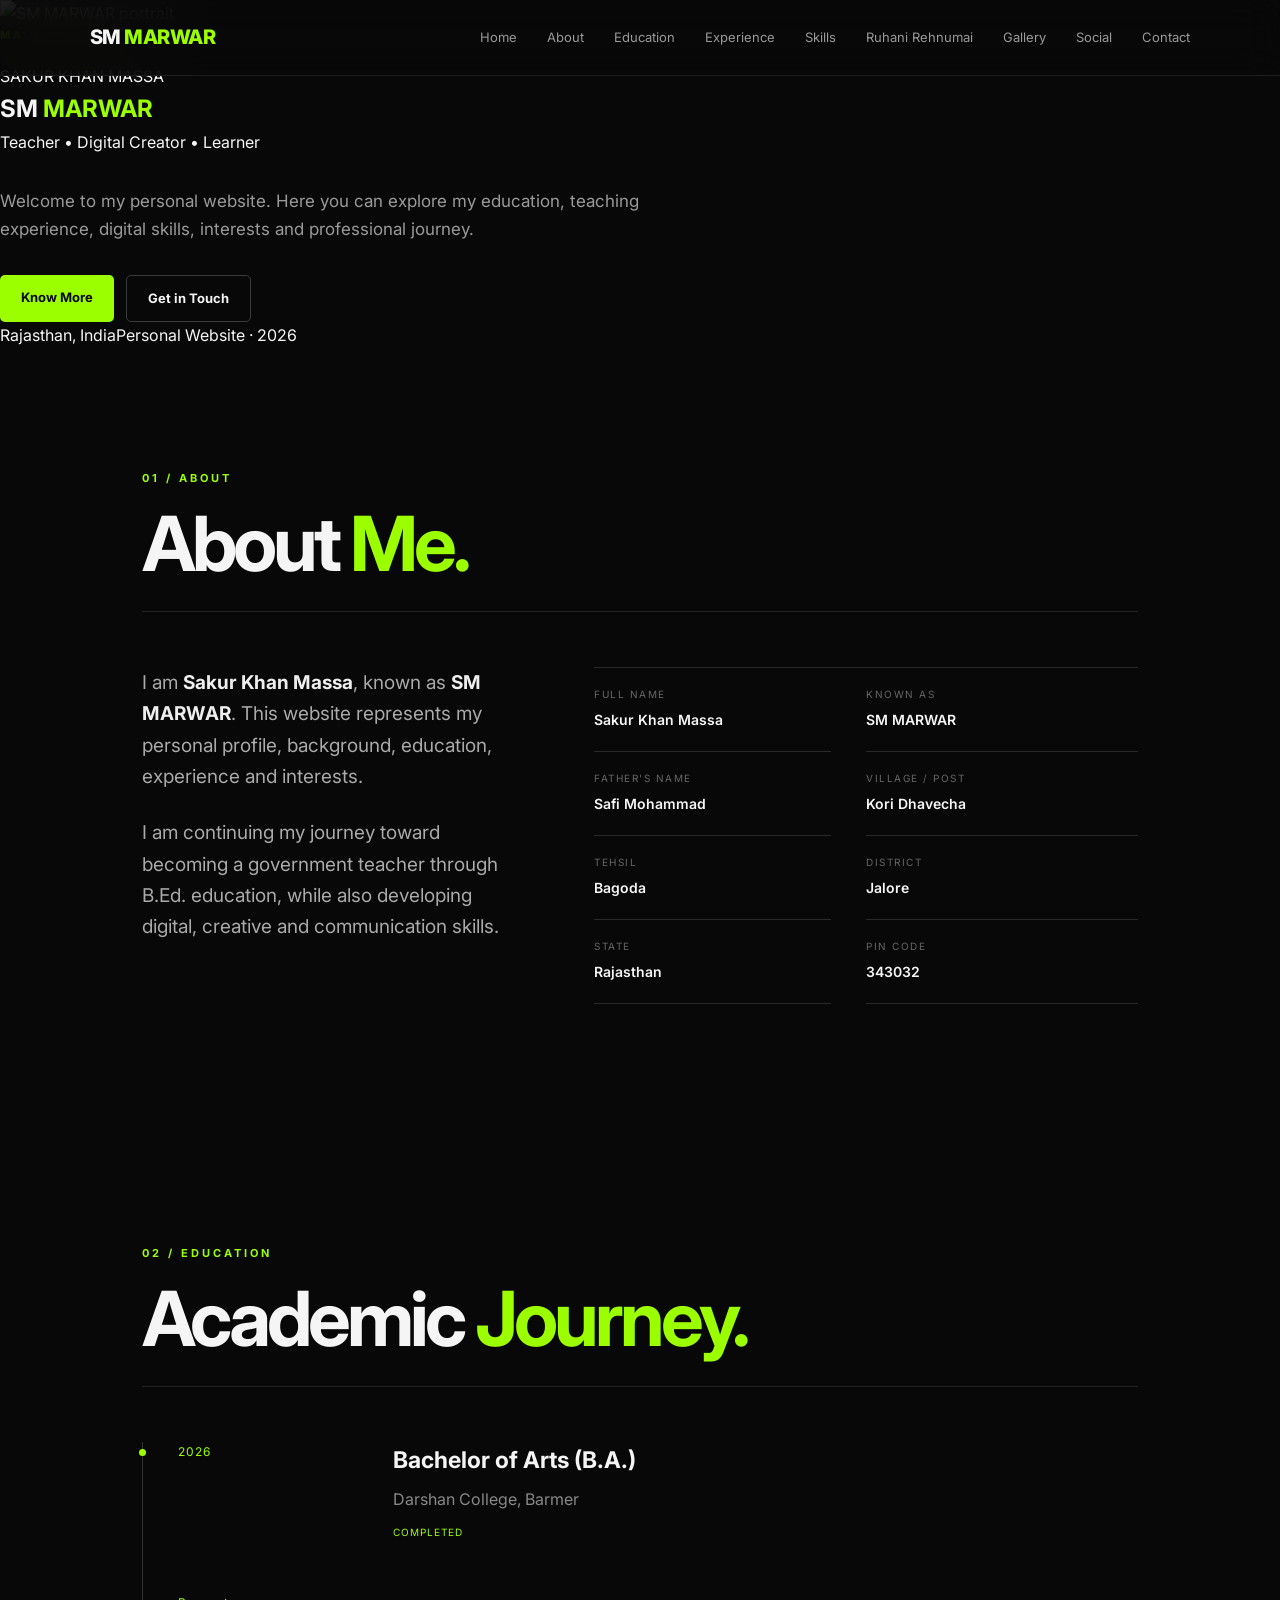
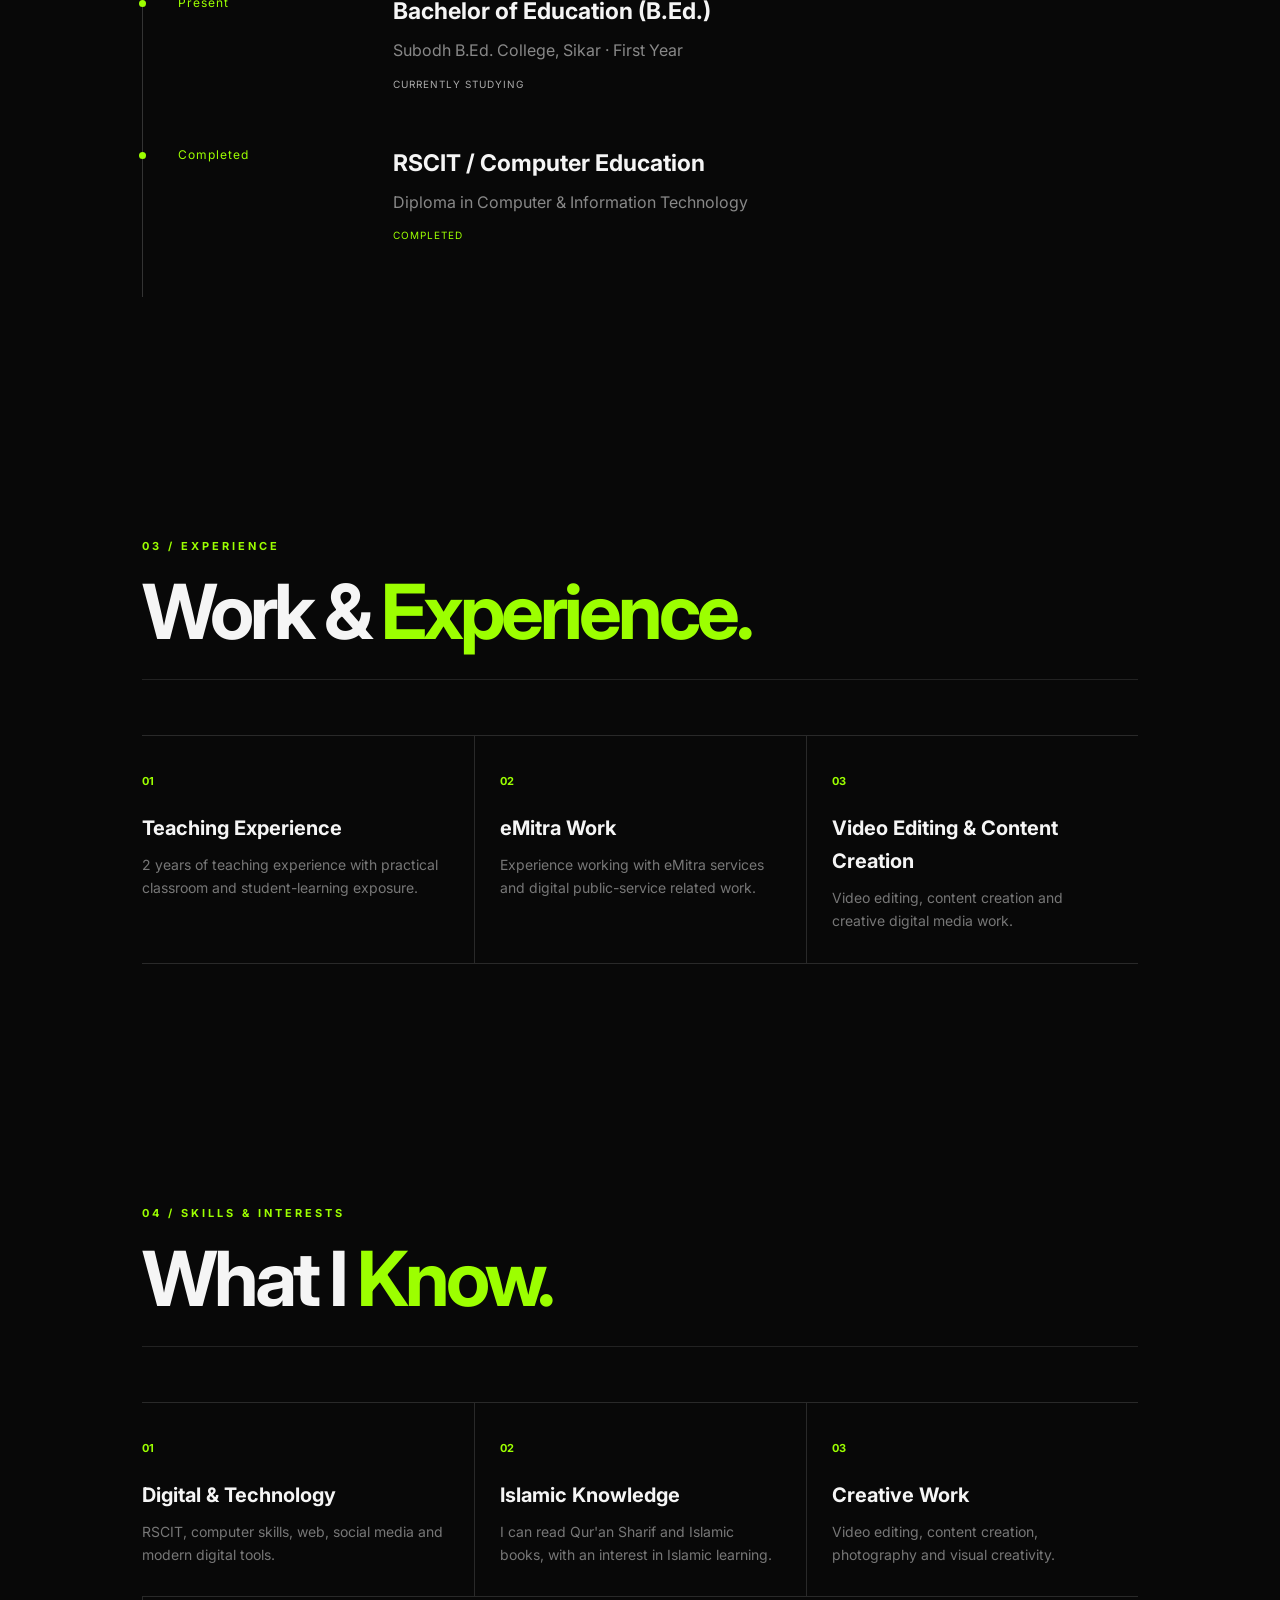
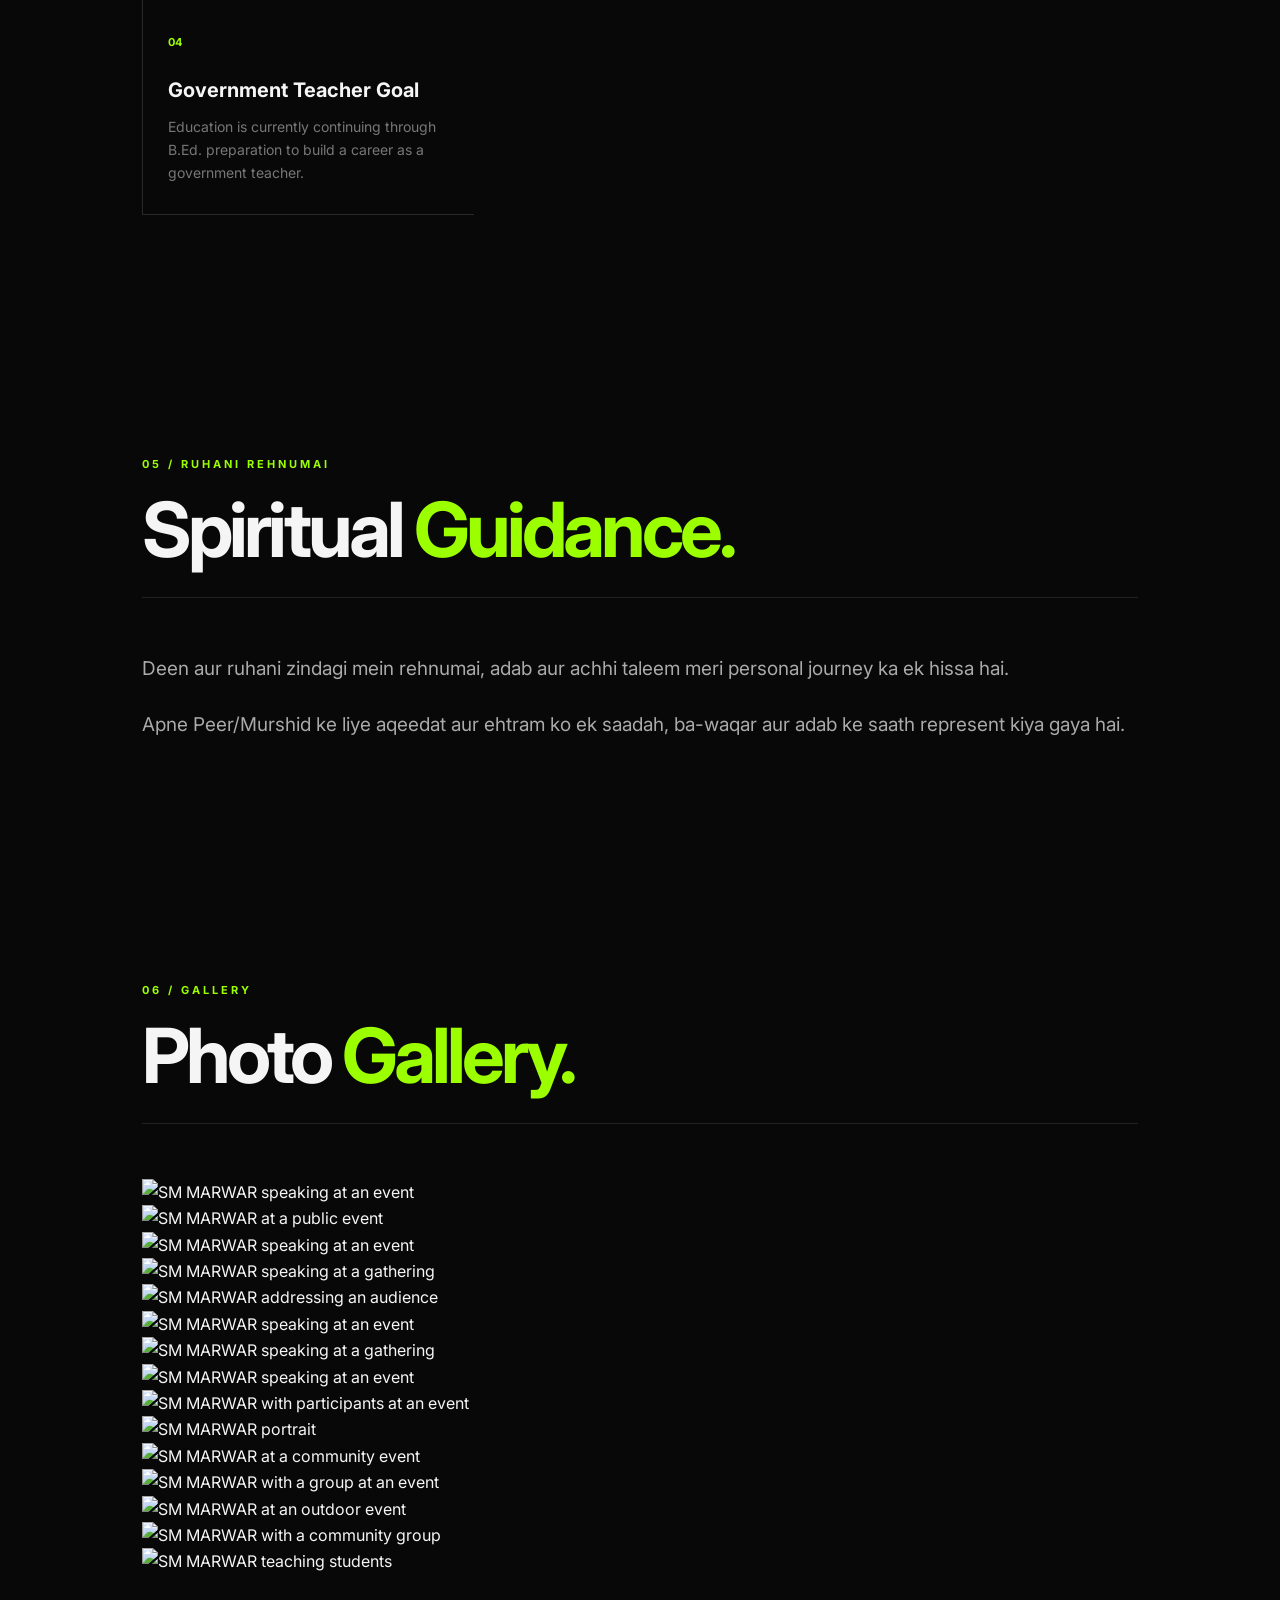
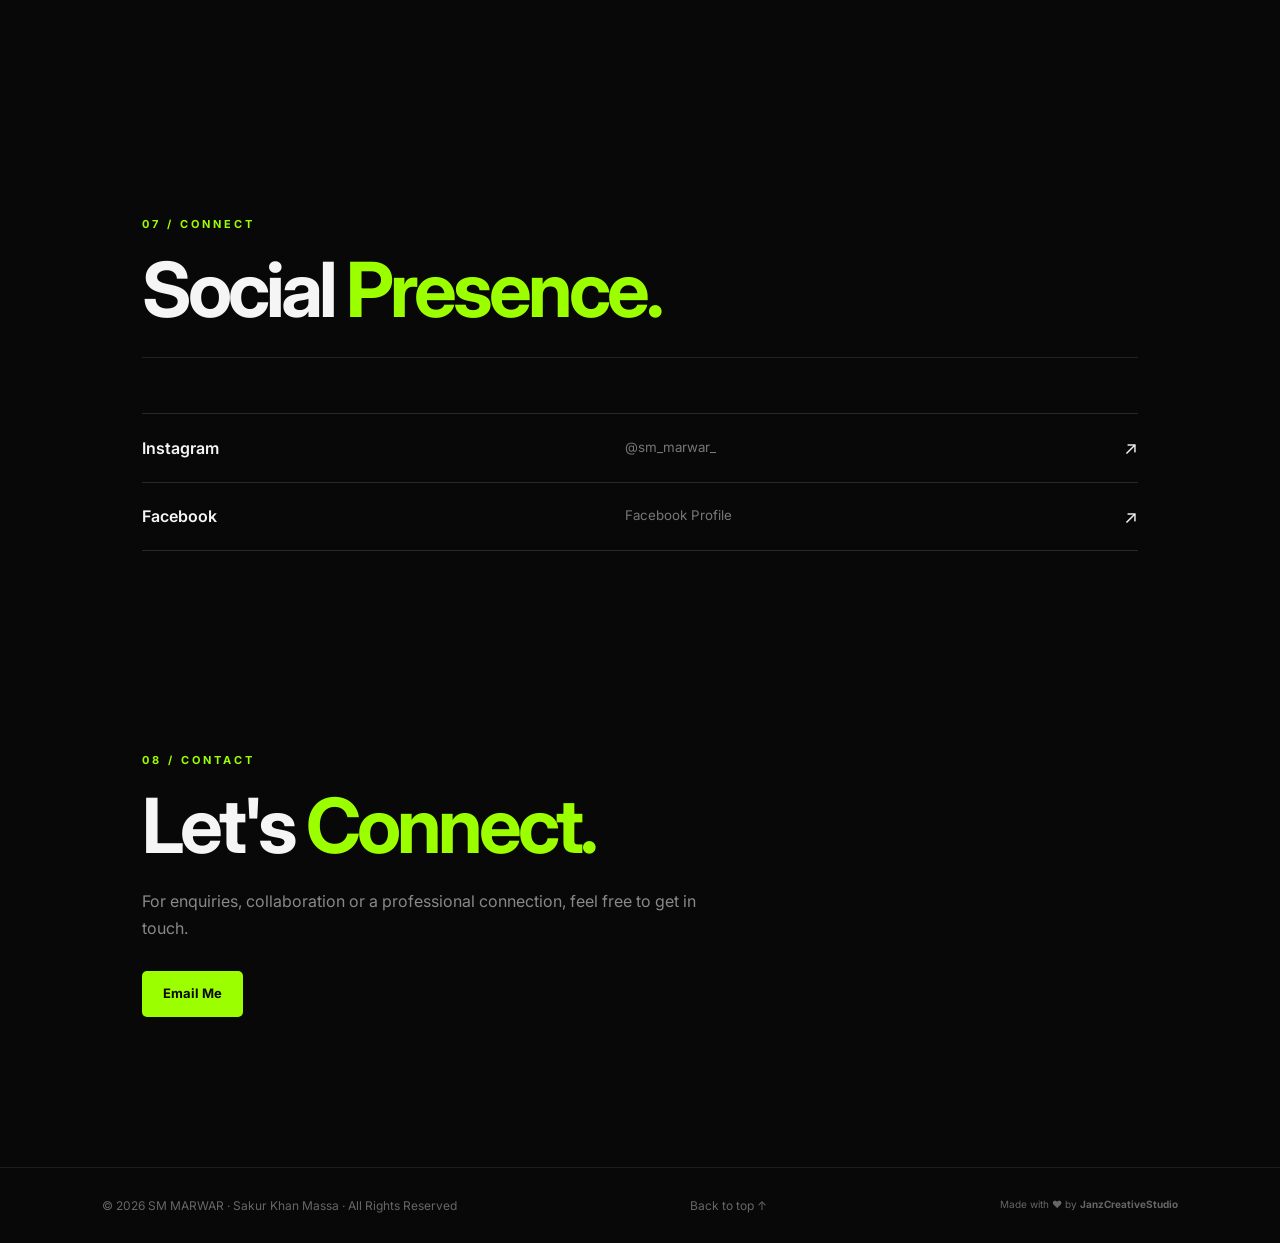
==== index.html @ 4f2c7723 "Add main profile and photo gallery layout" ====
<!doctype html>
<html lang="en">
<head><meta charset="UTF-8"><meta name="viewport" content="width=device-width,initial-scale=1.0"><meta name="description" content="SM MARWAR — Sakur Khan Massa personal profile"><title>SM MARWAR | Sakur Khan Massa</title><link rel="preconnect" href="https://fonts.googleapis.com"><link rel="preconnect" href="https://fonts.gstatic.com" crossorigin><link href="https://fonts.googleapis.com/css2?family=Inter:wght@400;500;600;700;800&display=swap" rel="stylesheet"><link rel="stylesheet" href="style.css"></head>
<body>
<header class="nav"><a class="logo" href="#home">SM <span>MARWAR</span></a><button class="menu-btn" aria-label="Open menu" aria-expanded="false"><i></i><i></i><i></i></button><nav id="menu"><a href="#home">Home</a><a href="#about">About</a><a href="#education">Education</a><a href="#experience">Experience</a><a href="#skills">Skills</a><a href="#spiritual">Ruhani Rehnumai</a><a href="#gallery">Gallery</a><a href="#social">Social</a><a href="#contact">Contact</a></nav></header>
<main>
<section id="home" class="profile-hero"><div class="profile-photo-wrap"><img src="images/IMG_7872.JPG.jpeg" alt="SM MARWAR portrait" class="profile-photo"></div><div class="profile-copy"><p class="eyebrow">MAIN PROFILE</p><p class="profile-kicker">SAKUR KHAN MASSA</p><h1>SM <span>MARWAR</span></h1><p class="profile-role">Teacher • Digital Creator • Learner</p><p class="intro">Welcome to my personal website. Here you can explore my education, teaching experience, digital skills, interests and professional journey.</p><div class="actions"><a class="btn primary" href="#about">Know More</a><a class="btn ghost" href="#contact">Get in Touch</a></div><div class="profile-line"><span>Rajasthan, India</span><span>Personal Website · 2026</span></div></div></section>
<section id="about" class="section about"><div class="section-head"><p class="eyebrow">01 / ABOUT</p><h2>About <span>Me.</span></h2></div><div class="about-layout"><div class="about-text"><p>I am <strong>Sakur Khan Massa</strong>, known as <strong>SM MARWAR</strong>. This website represents my personal profile, background, education, experience and interests.</p><p>I am continuing my journey toward becoming a government teacher through B.Ed. education, while also developing digital, creative and communication skills.</p></div><div class="details"><div><span>Full Name</span><strong>Sakur Khan Massa</strong></div><div><span>Known As</span><strong>SM MARWAR</strong></div><div><span>Father's Name</span><strong>Safi Mohammad</strong></div><div><span>Village / Post</span><strong>Kori Dhavecha</strong></div><div><span>Tehsil</span><strong>Bagoda</strong></div><div><span>District</span><strong>Jalore</strong></div><div><span>State</span><strong>Rajasthan</strong></div><div><span>PIN Code</span><strong>343032</strong></div></div></div></section>
<section id="education" class="section education"><div class="section-head"><p class="eyebrow">02 / EDUCATION</p><h2>Academic <span>Journey.</span></h2></div><div class="education-list"><article><div class="year">2026</div><div><h3>Bachelor of Arts (B.A.)</h3><p>Darshan College, Barmer</p><span class="status done">Completed</span></div></article><article><div class="year">Present</div><div><h3>Bachelor of Education (B.Ed.)</h3><p>Subodh B.Ed. College, Sikar · First Year</p><span class="status current">Currently Studying</span></div></article><article><div class="year">Completed</div><div><h3>RSCIT / Computer Education</h3><p>Diploma in Computer &amp; Information Technology</p><span class="status done">Completed</span></div></article></div></section>
<section id="experience" class="section"><div class="section-head"><p class="eyebrow">03 / EXPERIENCE</p><h2>Work &amp; <span>Experience.</span></h2></div><div class="simple-grid"><div><b>01</b><h3>Teaching Experience</h3><p>2 years of teaching experience with practical classroom and student-learning exposure.</p></div><div><b>02</b><h3>eMitra Work</h3><p>Experience working with eMitra services and digital public-service related work.</p></div><div><b>03</b><h3>Video Editing &amp; Content Creation</h3><p>Video editing, content creation and creative digital media work.</p></div></div></section>
<section id="skills" class="section"><div class="section-head"><p class="eyebrow">04 / SKILLS &amp; INTERESTS</p><h2>What I <span>Know.</span></h2></div><div class="simple-grid"><div><b>01</b><h3>Digital &amp; Technology</h3><p>RSCIT, computer skills, web, social media and modern digital tools.</p></div><div><b>02</b><h3>Islamic Knowledge</h3><p>I can read Qur'an Sharif and Islamic books, with an interest in Islamic learning.</p></div><div><b>03</b><h3>Creative Work</h3><p>Video editing, content creation, photography and visual creativity.</p></div><div><b>04</b><h3>Government Teacher Goal</h3><p>Education is currently continuing through B.Ed. preparation to build a career as a government teacher.</p></div></div></section>
<section id="spiritual" class="section"><div class="section-head"><p class="eyebrow">05 / RUHANI REHNUMAI</p><h2>Spiritual <span>Guidance.</span></h2></div><div class="about-text"><p>Deen aur ruhani zindagi mein rehnumai, adab aur achhi taleem meri personal journey ka ek hissa hai.</p><p>Apne Peer/Murshid ke liye aqeedat aur ehtram ko ek saadah, ba-waqar aur adab ke saath represent kiya gaya hai.</p></div></section>
<section id="gallery" class="section gallery-section"><div class="section-head"><p class="eyebrow">06 / GALLERY</p><h2>Photo <span>Gallery.</span></h2></div><div class="gallery-grid"><figure class="gallery-item tall"><img src="images/IMG_7003.JPG.jpeg" alt="SM MARWAR speaking at an event"></figure><figure class="gallery-item"><img src="images/IMG_6862.jpg" alt="SM MARWAR at a public event"></figure><figure class="gallery-item tall"><img src="images/IMG_7280.JPG.jpeg" alt="SM MARWAR speaking at an event"></figure><figure class="gallery-item"><img src="images/IMG_7006.JPG.jpeg" alt="SM MARWAR speaking at a gathering"></figure><figure class="gallery-item"><img src="images/IMG_7221.JPG.jpeg" alt="SM MARWAR addressing an audience"></figure><figure class="gallery-item"><img src="images/IMG_7364.JPG.jpeg" alt="SM MARWAR speaking at an event"></figure><figure class="gallery-item"><img src="images/IMG_7387.JPG.jpeg" alt="SM MARWAR speaking at a gathering"></figure><figure class="gallery-item"><img src="images/IMG_7244.JPG.jpeg" alt="SM MARWAR speaking at an event"></figure><figure class="gallery-item"><img src="images/IMG_8552.JPG.jpeg" alt="SM MARWAR with participants at an event"></figure><figure class="gallery-item tall"><img src="images/IMG_7872.JPG.jpeg" alt="SM MARWAR portrait"></figure><figure class="gallery-item"><img src="images/IMG_4899.JPG.jpeg" alt="SM MARWAR at a community event"></figure><figure class="gallery-item"><img src="images/IMG_7001.JPG.jpeg" alt="SM MARWAR with a group at an event"></figure><figure class="gallery-item"><img src="images/IMG_7790.JPG.jpeg" alt="SM MARWAR at an outdoor event"></figure><figure class="gallery-item"><img src="images/IMG_8051.JPG.jpeg" alt="SM MARWAR with a community group"></figure><figure class="gallery-item"><img src="images/IMG_9795.jpg" alt="SM MARWAR teaching students"></figure></div></section>
<section id="social" class="section social-section"><div class="section-head"><p class="eyebrow">07 / CONNECT</p><h2>Social <span>Presence.</span></h2></div><div class="social-list"><a href="https://www.instagram.com/sm_marwar_/?xtok=ZDFnd3xrZTRsdDMw" target="_blank" rel="noopener noreferrer"><span>Instagram</span><small>@sm_marwar_</small><b>↗</b></a><a href="https://facebook.com/share/19irETdjfN" target="_blank" rel="noopener noreferrer"><span>Facebook</span><small>Facebook Profile</small><b>↗</b></a></div></section>
<section id="contact" class="section contact"><p class="eyebrow">08 / CONTACT</p><h2>Let's <span>Connect.</span></h2><p>For enquiries, collaboration or a professional connection, feel free to get in touch.</p><div class="actions"><a class="btn primary" href="mailto:shkurshindi@gmail.com">Email Me</a></div></section>
</main><footer><span>© 2026 SM MARWAR · Sakur Khan Massa · All Rights Reserved</span><a href="#home">Back to top ↑</a><small>Made with ❤️ by <strong>JanzCreativeStudio</strong></small></footer><script src="script.js"></script></body></html>
---- style.css ----
*{box-sizing:border-box;margin:0;padding:0}html{scroll-behavior:smooth}body{font-family:Inter,system-ui,sans-serif;background:#080808;color:#f5f5f5;line-height:1.65}a{color:inherit;text-decoration:none}.nav{position:fixed;z-index:20;top:0;left:0;right:0;height:76px;padding:0 7%;display:flex;align-items:center;justify-content:space-between;background:rgba(8,8,8,.88);backdrop-filter:blur(18px);border-bottom:1px solid #1d1d1d}.logo{font-size:20px;font-weight:800;letter-spacing:-.5px}.logo span,h1 span,h2 span{color:#9cff00}.nav nav{display:flex;gap:30px;font-size:13px;color:#999}.nav nav a{transition:.2s}.nav nav a:hover{color:#9cff00}.menu-btn{display:none;background:none;border:0;width:42px;padding:8px;cursor:pointer}.menu-btn i{display:block;height:2px;background:#fff;margin:5px 0}.hero{min-height:100vh;padding:150px 10% 100px;display:grid;grid-template-columns:1.25fr .75fr;align-items:center;gap:8%;background:radial-gradient(circle at 78% 35%,#172000 0,transparent 28%)}.eyebrow{font-size:11px;letter-spacing:3px;color:#9cff00;font-weight:700;margin-bottom:18px}.hero h1{font-size:clamp(64px,9vw,128px);line-height:.9;letter-spacing:-6px}.intro{max-width:650px;margin:32px 0;color:#9a9a9a;font-size:17px}.intro strong{color:#ddd}.actions{display:flex;gap:12px;flex-wrap:wrap}.btn{padding:12px 21px;border-radius:5px;font-size:13px;font-weight:700}.primary{background:#9cff00;color:#080808}.ghost{border:1px solid #3b3b3b}.ghost:hover{border-color:#9cff00;color:#9cff00}.hero-meta{border-left:1px solid #333;padding:35px 0 35px 40px;display:flex;flex-direction:column;gap:9px}.hero-meta span{font-size:11px;letter-spacing:3px;color:#777}.hero-meta strong{font-size:42px;letter-spacing:-2px}.hero-meta small{color:#666}.section{max-width:1200px;margin:auto;padding:120px 8%}.section-head{border-bottom:1px solid #222;padding-bottom:30px;margin-bottom:55px}.section h2{font-size:clamp(42px,6vw,76px);line-height:1;letter-spacing:-4px}.about-layout{display:grid;grid-template-columns:.8fr 1.2fr;gap:90px}.about-text{font-size:19px;color:#aaa}.about-text p+p{margin-top:25px}.about-text strong{color:#eee}.details{display:grid;grid-template-columns:1fr 1fr;border-top:1px solid #2a2a2a}.details div{padding:18px 0;border-bottom:1px solid #2a2a2a}.details div:nth-child(odd){margin-right:35px}.details span{display:block;text-transform:uppercase;font-size:10px;letter-spacing:1.5px;color:#666;margin-bottom:4px}.details strong{font-size:14px;font-weight:600}.education-list{border-left:1px solid #333}.education-list article{display:grid;grid-template-columns:180px 1fr;gap:35px;padding:0 0 50px 35px;position:relative}.education-list article:before{content:"";position:absolute;left:-4px;top:7px;width:7px;height:7px;background:#9cff00;border-radius:50%}.year{font-size:12px;color:#9cff00;letter-spacing:1px}.education-list h3{font-size:23px;margin-bottom:6px}.education-list p{color:#888}.status{display:inline-block;margin-top:12px;font-size:10px;text-transform:uppercase;letter-spacing:1px}.done{color:#9cff00}.current{color:#aaa}.simple-grid{display:grid;grid-template-columns:repeat(3,1fr);border-top:1px solid #292929}.simple-grid>div{padding:30px 25px 30px 0;border-bottom:1px solid #292929}.simple-grid>div+div{padding-left:25px;border-left:1px solid #292929}.simple-grid b{font-size:11px;color:#9cff00}.simple-grid h3{font-size:20px;margin:20px 0 8px}.simple-grid p{color:#777;font-size:14px}.social-list{border-top:1px solid #292929}.social-list a{display:grid;grid-template-columns:1fr 1fr 30px;align-items:center;padding:19px 0;border-bottom:1px solid #292929;transition:.2s}.social-list a:hover{padding-left:10px;color:#9cff00}.social-list span{font-weight:600}.social-list small{color:#777}.social-list b{font-size:18px;font-weight:400;text-align:right}.contact{padding-top:80px;padding-bottom:150px}.contact h2{margin-bottom:25px}.contact>p:not(.eyebrow){color:#888;max-width:560px}.contact .btn{margin-top:30px}footer{border-top:1px solid #1d1d1d;padding:28px 8%;display:flex;justify-content:space-between;color:#666;font-size:12px}footer a:hover{color:#9cff00}@media(max-width:850px){.menu-btn{display:block}.nav nav{position:absolute;top:76px;left:5%;right:5%;display:flex;flex-direction:column;gap:0;background:#101010;border:1px solid #292929;padding:8px;opacity:0;pointer-events:none;transform:translateY(-8px);transition:.2s}.nav nav.open{opacity:1;pointer-events:auto;transform:translateY(0)}.nav nav a{padding:12px}.hero{grid-template-columns:1fr;padding:140px 7% 90px}.hero-meta{margin-top:30px}.section{padding:90px 7%}.about-layout{grid-template-columns:1fr;gap:55px}.simple-grid{grid-template-columns:1fr}.simple-grid>div+div{padding-left:0;border-left:0}.education-list article{grid-template-columns:120px 1fr}}@media(max-width:520px){.hero h1{font-size:64px;letter-spacing:-4px}.hero-meta strong{font-size:30px}.details{grid-template-columns:1fr}.details div:nth-child(odd){margin-right:0}.education-list article{grid-template-columns:1fr;gap:5px;padding-left:25px}.section h2{letter-spacing:-2px}footer{flex-direction:column;gap:10px}}
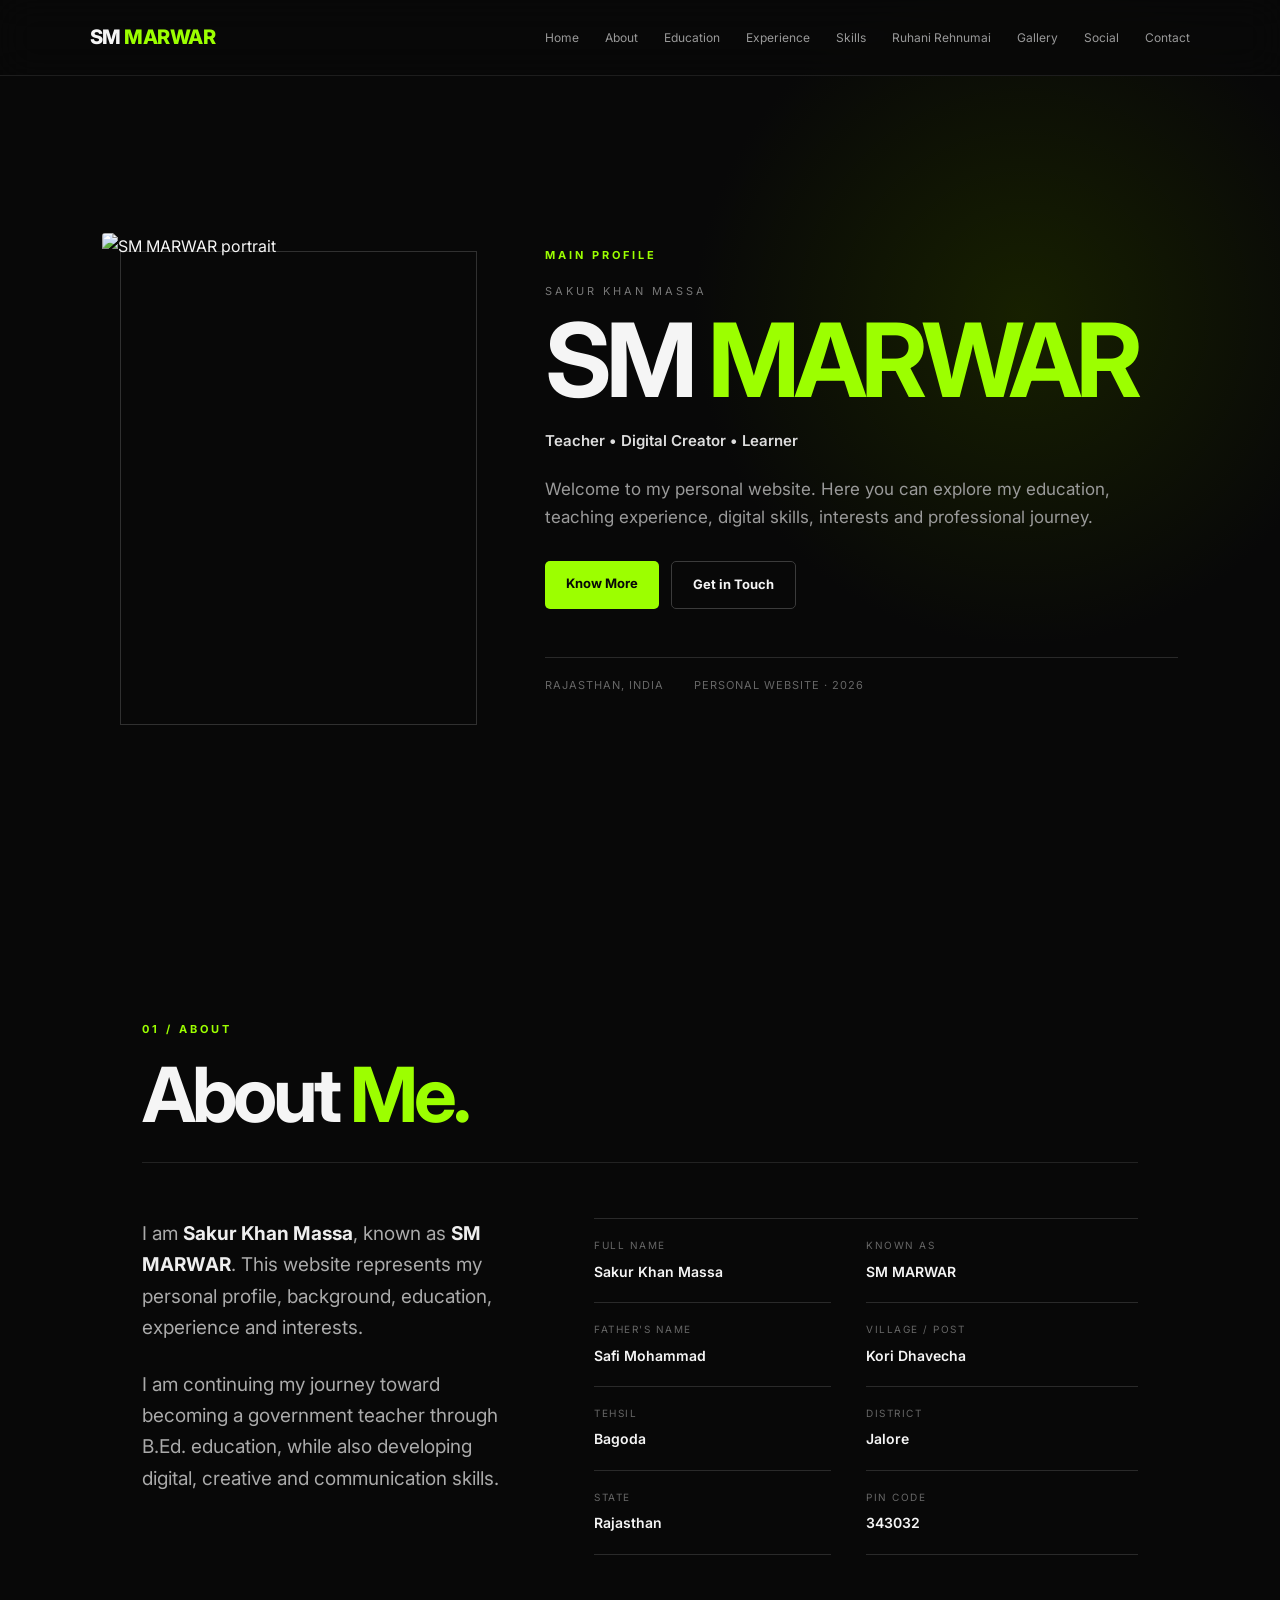
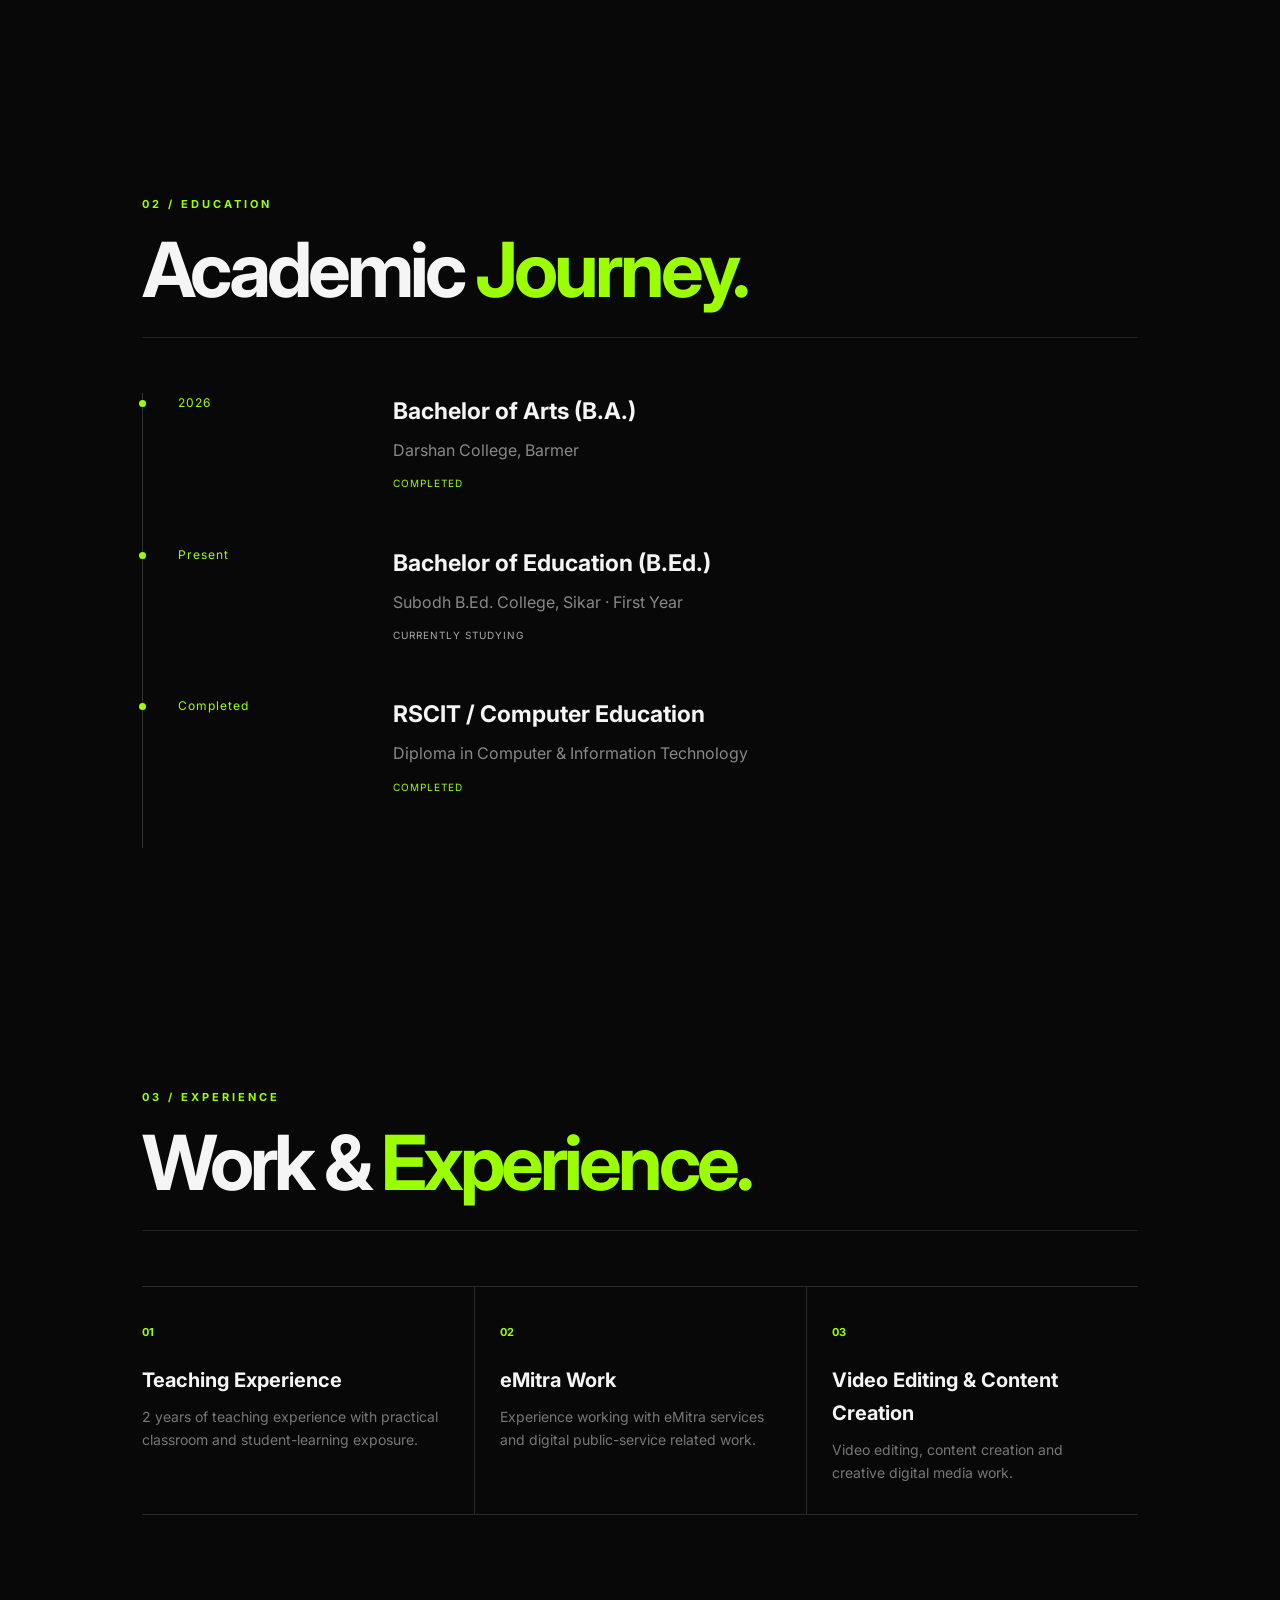
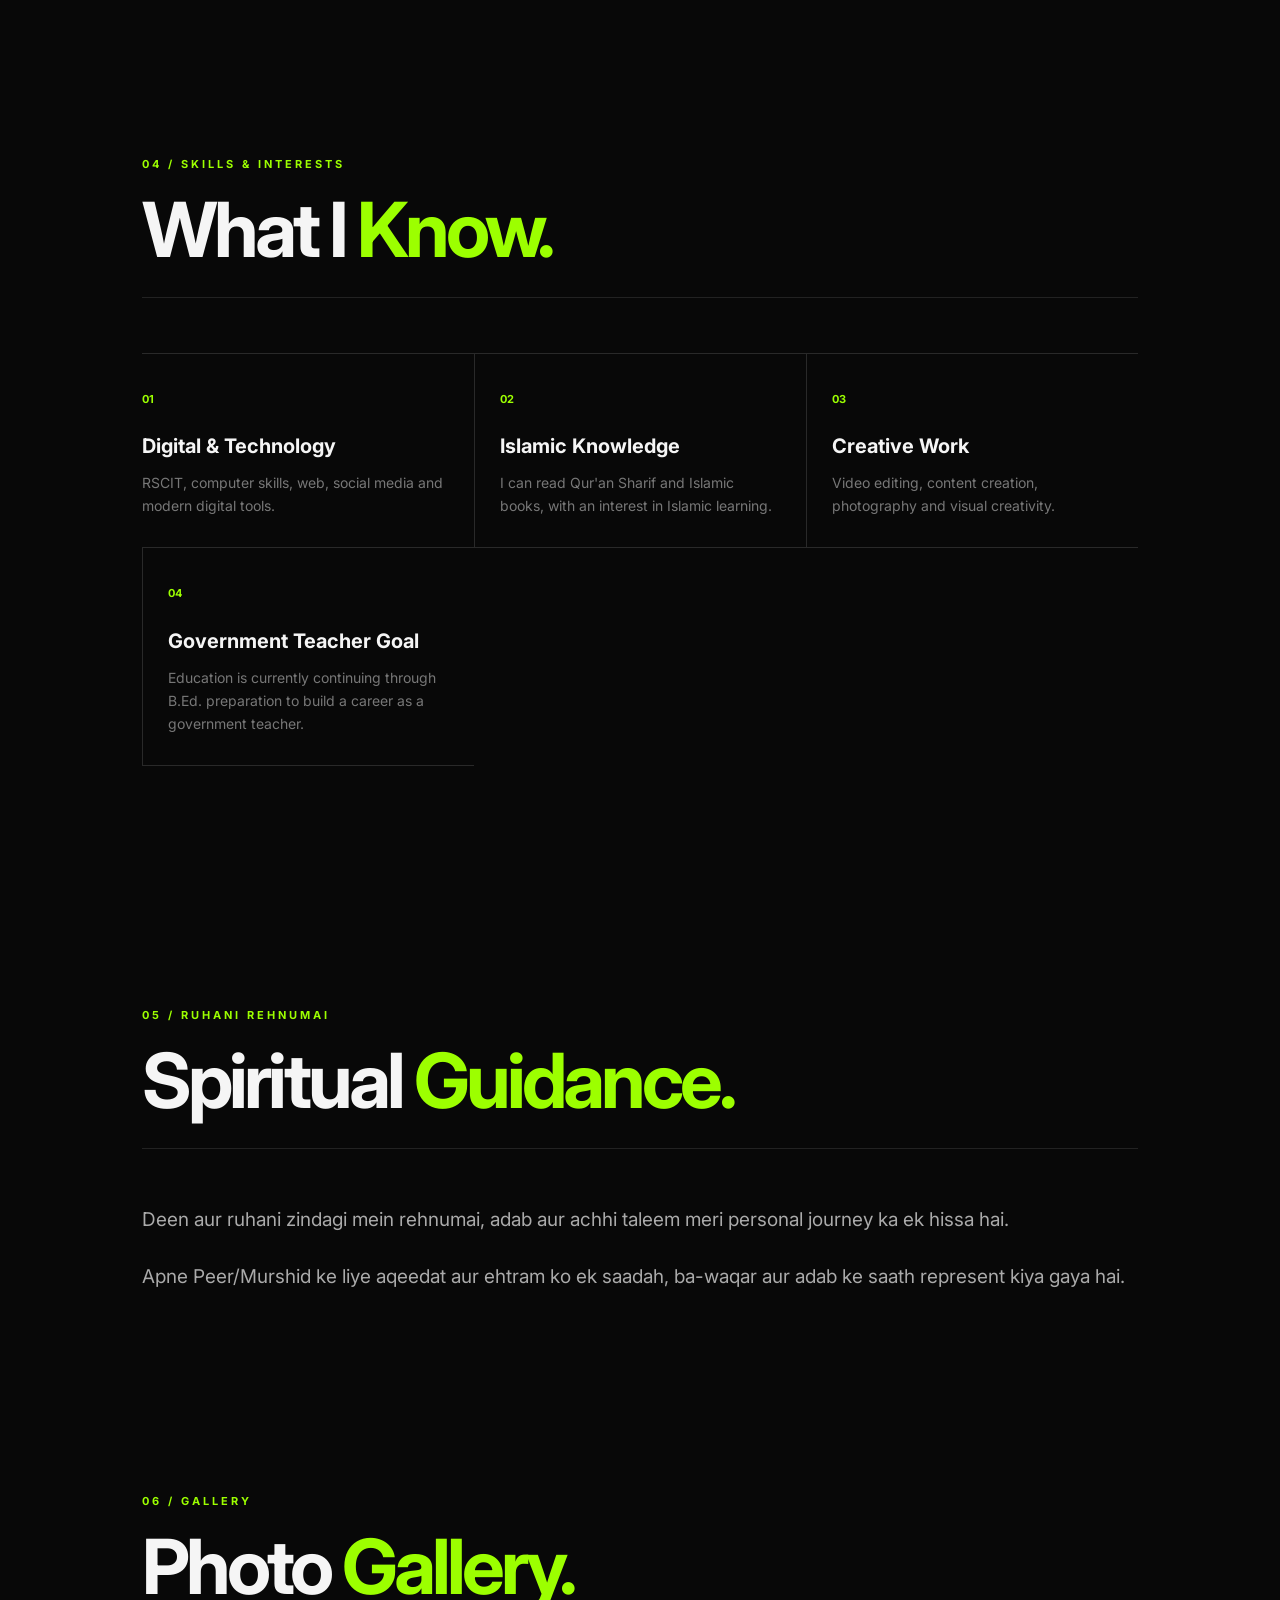
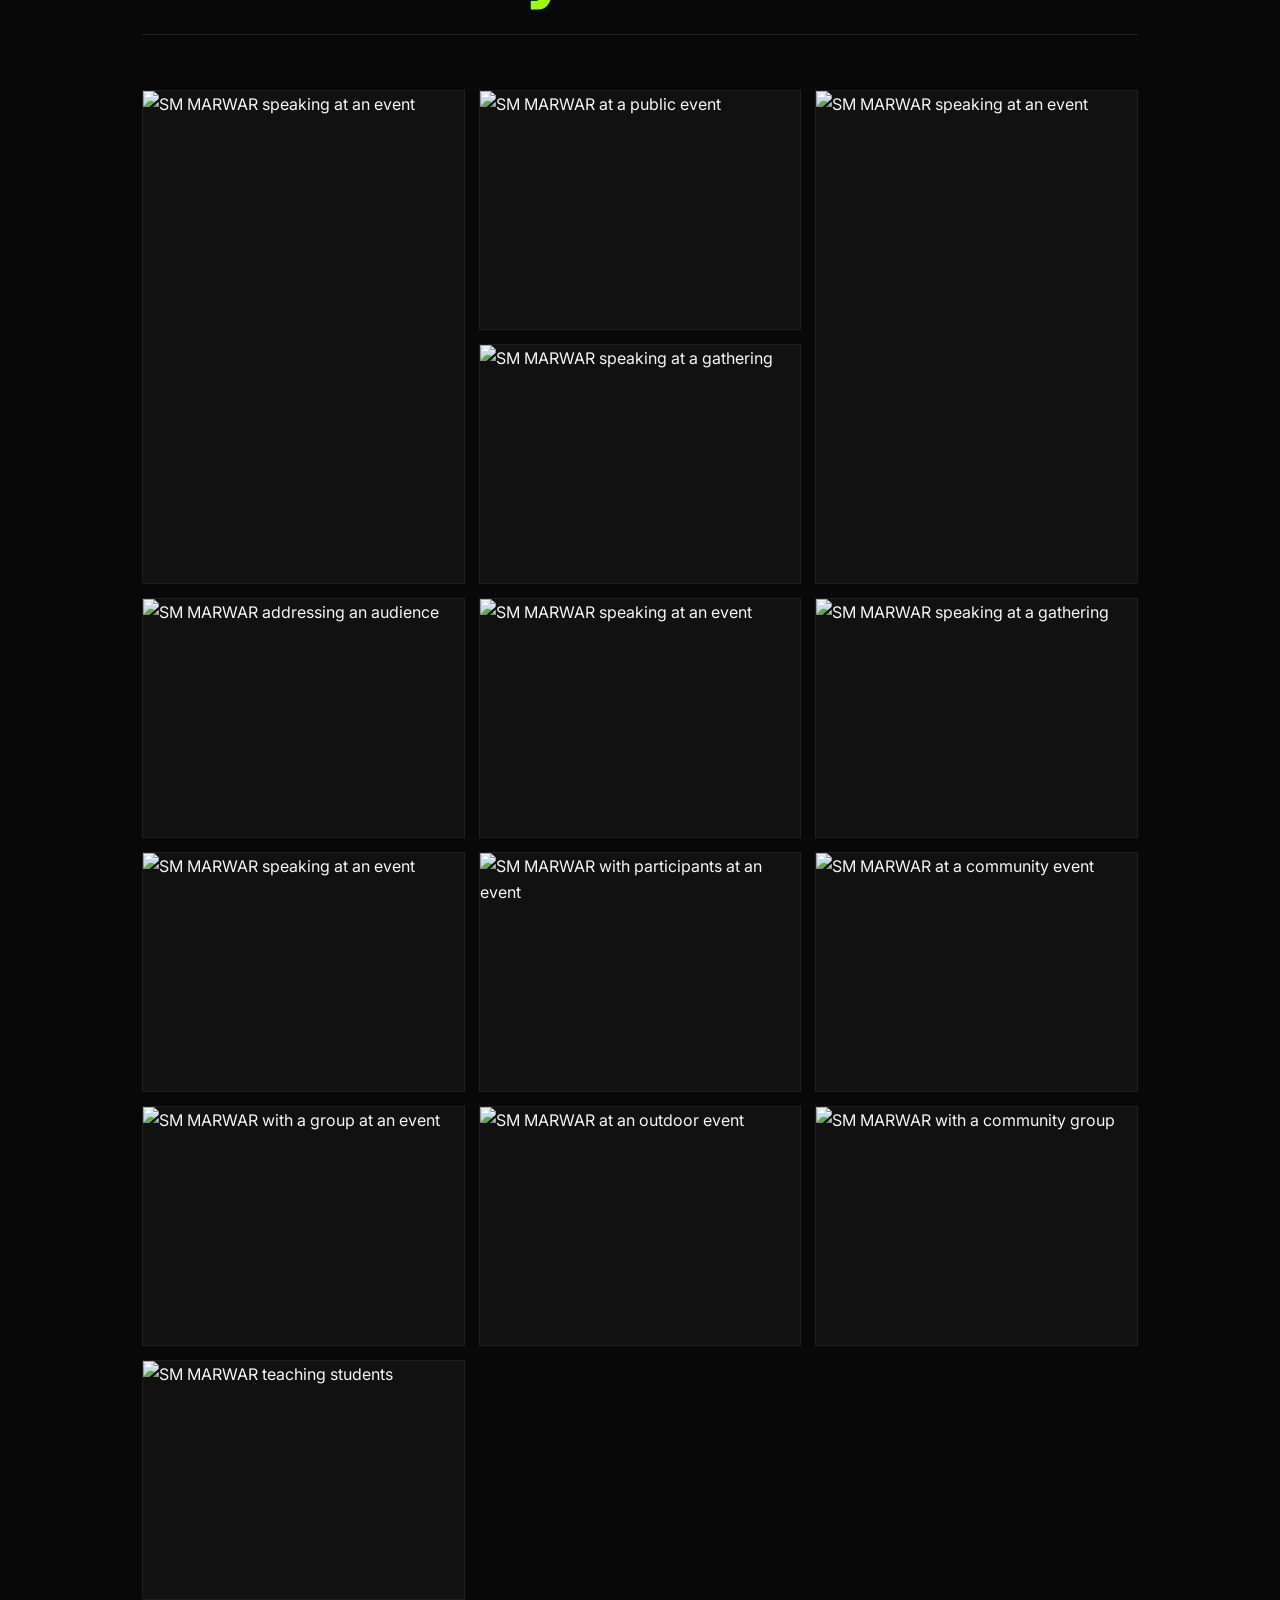
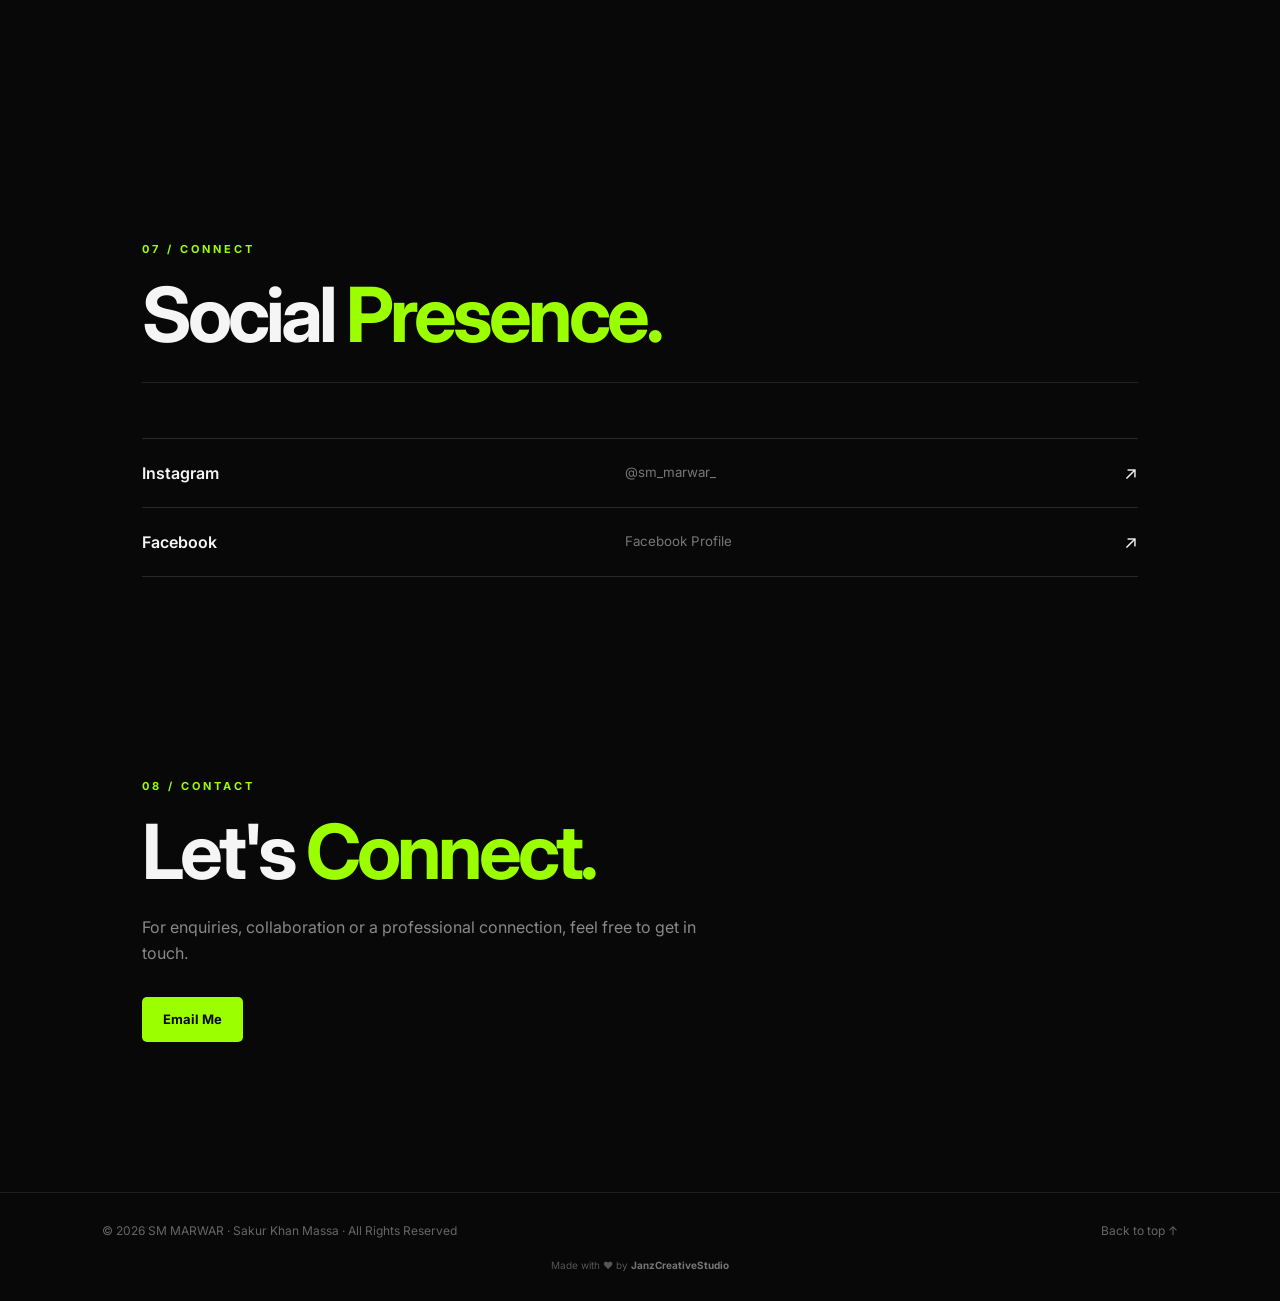
==== commit f14ef884: "Refine profile gallery and social link" ====
--- a/index.html
+++ b/index.html
@@ -10,7 +10,7 @@
 <section id="experience" class="section"><div class="section-head"><p class="eyebrow">03 / EXPERIENCE</p><h2>Work &amp; <span>Experience.</span></h2></div><div class="simple-grid"><div><b>01</b><h3>Teaching Experience</h3><p>2 years of teaching experience with practical classroom and student-learning exposure.</p></div><div><b>02</b><h3>eMitra Work</h3><p>Experience working with eMitra services and digital public-service related work.</p></div><div><b>03</b><h3>Video Editing &amp; Content Creation</h3><p>Video editing, content creation and creative digital media work.</p></div></div></section>
 <section id="skills" class="section"><div class="section-head"><p class="eyebrow">04 / SKILLS &amp; INTERESTS</p><h2>What I <span>Know.</span></h2></div><div class="simple-grid"><div><b>01</b><h3>Digital &amp; Technology</h3><p>RSCIT, computer skills, web, social media and modern digital tools.</p></div><div><b>02</b><h3>Islamic Knowledge</h3><p>I can read Qur'an Sharif and Islamic books, with an interest in Islamic learning.</p></div><div><b>03</b><h3>Creative Work</h3><p>Video editing, content creation, photography and visual creativity.</p></div><div><b>04</b><h3>Government Teacher Goal</h3><p>Education is currently continuing through B.Ed. preparation to build a career as a government teacher.</p></div></div></section>
 <section id="spiritual" class="section"><div class="section-head"><p class="eyebrow">05 / RUHANI REHNUMAI</p><h2>Spiritual <span>Guidance.</span></h2></div><div class="about-text"><p>Deen aur ruhani zindagi mein rehnumai, adab aur achhi taleem meri personal journey ka ek hissa hai.</p><p>Apne Peer/Murshid ke liye aqeedat aur ehtram ko ek saadah, ba-waqar aur adab ke saath represent kiya gaya hai.</p></div></section>
-<section id="gallery" class="section gallery-section"><div class="section-head"><p class="eyebrow">06 / GALLERY</p><h2>Photo <span>Gallery.</span></h2></div><div class="gallery-grid"><figure class="gallery-item tall"><img src="images/IMG_7003.JPG.jpeg" alt="SM MARWAR speaking at an event"></figure><figure class="gallery-item"><img src="images/IMG_6862.jpg" alt="SM MARWAR at a public event"></figure><figure class="gallery-item tall"><img src="images/IMG_7280.JPG.jpeg" alt="SM MARWAR speaking at an event"></figure><figure class="gallery-item"><img src="images/IMG_7006.JPG.jpeg" alt="SM MARWAR speaking at a gathering"></figure><figure class="gallery-item"><img src="images/IMG_7221.JPG.jpeg" alt="SM MARWAR addressing an audience"></figure><figure class="gallery-item"><img src="images/IMG_7364.JPG.jpeg" alt="SM MARWAR speaking at an event"></figure><figure class="gallery-item"><img src="images/IMG_7387.JPG.jpeg" alt="SM MARWAR speaking at a gathering"></figure><figure class="gallery-item"><img src="images/IMG_7244.JPG.jpeg" alt="SM MARWAR speaking at an event"></figure><figure class="gallery-item"><img src="images/IMG_8552.JPG.jpeg" alt="SM MARWAR with participants at an event"></figure><figure class="gallery-item tall"><img src="images/IMG_7872.JPG.jpeg" alt="SM MARWAR portrait"></figure><figure class="gallery-item"><img src="images/IMG_4899.JPG.jpeg" alt="SM MARWAR at a community event"></figure><figure class="gallery-item"><img src="images/IMG_7001.JPG.jpeg" alt="SM MARWAR with a group at an event"></figure><figure class="gallery-item"><img src="images/IMG_7790.JPG.jpeg" alt="SM MARWAR at an outdoor event"></figure><figure class="gallery-item"><img src="images/IMG_8051.JPG.jpeg" alt="SM MARWAR with a community group"></figure><figure class="gallery-item"><img src="images/IMG_9795.jpg" alt="SM MARWAR teaching students"></figure></div></section>
-<section id="social" class="section social-section"><div class="section-head"><p class="eyebrow">07 / CONNECT</p><h2>Social <span>Presence.</span></h2></div><div class="social-list"><a href="https://www.instagram.com/sm_marwar_/?xtok=ZDFnd3xrZTRsdDMw" target="_blank" rel="noopener noreferrer"><span>Instagram</span><small>@sm_marwar_</small><b>↗</b></a><a href="https://facebook.com/share/19irETdjfN" target="_blank" rel="noopener noreferrer"><span>Facebook</span><small>Facebook Profile</small><b>↗</b></a></div></section>
+<section id="gallery" class="section gallery-section"><div class="section-head"><p class="eyebrow">06 / GALLERY</p><h2>Photo <span>Gallery.</span></h2></div><div class="gallery-grid"><figure class="gallery-item tall"><img src="images/IMG_7003.JPG.jpeg" alt="SM MARWAR speaking at an event"></figure><figure class="gallery-item"><img src="images/IMG_6862.jpg" alt="SM MARWAR at a public event"></figure><figure class="gallery-item tall"><img src="images/IMG_7280.JPG.jpeg" alt="SM MARWAR speaking at an event"></figure><figure class="gallery-item"><img src="images/IMG_7006.JPG.jpeg" alt="SM MARWAR speaking at a gathering"></figure><figure class="gallery-item"><img src="images/IMG_7221.JPG.jpeg" alt="SM MARWAR addressing an audience"></figure><figure class="gallery-item"><img src="images/IMG_7364.JPG.jpeg" alt="SM MARWAR speaking at an event"></figure><figure class="gallery-item"><img src="images/IMG_7387.JPG.jpeg" alt="SM MARWAR speaking at a gathering"></figure><figure class="gallery-item"><img src="images/IMG_7244.JPG.jpeg" alt="SM MARWAR speaking at an event"></figure><figure class="gallery-item"><img src="images/IMG_8552.JPG.jpeg" alt="SM MARWAR with participants at an event"></figure><figure class="gallery-item"><img src="images/IMG_4899.JPG.jpeg" alt="SM MARWAR at a community event"></figure><figure class="gallery-item"><img src="images/IMG_7001.JPG.jpeg" alt="SM MARWAR with a group at an event"></figure><figure class="gallery-item"><img src="images/IMG_7790.JPG.jpeg" alt="SM MARWAR at an outdoor event"></figure><figure class="gallery-item"><img src="images/IMG_8051.JPG.jpeg" alt="SM MARWAR with a community group"></figure><figure class="gallery-item"><img src="images/IMG_9795.jpg" alt="SM MARWAR teaching students"></figure></div></section>
+<section id="social" class="section social-section"><div class="section-head"><p class="eyebrow">07 / CONNECT</p><h2>Social <span>Presence.</span></h2></div><div class="social-list"><a href="https://www.instagram.com/sm_marwar_/?xtok=ZDFnd2xrZTRsdDMw" target="_blank" rel="noopener noreferrer"><span>Instagram</span><small>@sm_marwar_</small><b>↗</b></a><a href="https://facebook.com/share/19irETdjfN" target="_blank" rel="noopener noreferrer"><span>Facebook</span><small>Facebook Profile</small><b>↗</b></a></div></section>
 <section id="contact" class="section contact"><p class="eyebrow">08 / CONTACT</p><h2>Let's <span>Connect.</span></h2><p>For enquiries, collaboration or a professional connection, feel free to get in touch.</p><div class="actions"><a class="btn primary" href="mailto:shkurshindi@gmail.com">Email Me</a></div></section>
 </main><footer><span>© 2026 SM MARWAR · Sakur Khan Massa · All Rights Reserved</span><a href="#home">Back to top ↑</a><small>Made with ❤️ by <strong>JanzCreativeStudio</strong></small></footer><script src="script.js"></script></body></html>
--- a/style.css
+++ b/style.css
@@ -1 +1 @@
-*{box-sizing:border-box;margin:0;padding:0}html{scroll-behavior:smooth}body{font-family:Inter,system-ui,sans-serif;background:#080808;color:#f5f5f5;line-height:1.65}a{color:inherit;text-decoration:none}.nav{position:fixed;z-index:20;top:0;left:0;right:0;height:76px;padding:0 7%;display:flex;align-items:center;justify-content:space-between;background:rgba(8,8,8,.88);backdrop-filter:blur(18px);border-bottom:1px solid #1d1d1d}.logo{font-size:20px;font-weight:800;letter-spacing:-.5px}.logo span,h1 span,h2 span{color:#9cff00}.nav nav{display:flex;gap:30px;font-size:13px;color:#999}.nav nav a{transition:.2s}.nav nav a:hover{color:#9cff00}.menu-btn{display:none;background:none;border:0;width:42px;padding:8px;cursor:pointer}.menu-btn i{display:block;height:2px;background:#fff;margin:5px 0}.hero{min-height:100vh;padding:150px 10% 100px;display:grid;grid-template-columns:1.25fr .75fr;align-items:center;gap:8%;background:radial-gradient(circle at 78% 35%,#172000 0,transparent 28%)}.eyebrow{font-size:11px;letter-spacing:3px;color:#9cff00;font-weight:700;margin-bottom:18px}.hero h1{font-size:clamp(64px,9vw,128px);line-height:.9;letter-spacing:-6px}.intro{max-width:650px;margin:32px 0;color:#9a9a9a;font-size:17px}.intro strong{color:#ddd}.actions{display:flex;gap:12px;flex-wrap:wrap}.btn{padding:12px 21px;border-radius:5px;font-size:13px;font-weight:700}.primary{background:#9cff00;color:#080808}.ghost{border:1px solid #3b3b3b}.ghost:hover{border-color:#9cff00;color:#9cff00}.hero-meta{border-left:1px solid #333;padding:35px 0 35px 40px;display:flex;flex-direction:column;gap:9px}.hero-meta span{font-size:11px;letter-spacing:3px;color:#777}.hero-meta strong{font-size:42px;letter-spacing:-2px}.hero-meta small{color:#666}.section{max-width:1200px;margin:auto;padding:120px 8%}.section-head{border-bottom:1px solid #222;padding-bottom:30px;margin-bottom:55px}.section h2{font-size:clamp(42px,6vw,76px);line-height:1;letter-spacing:-4px}.about-layout{display:grid;grid-template-columns:.8fr 1.2fr;gap:90px}.about-text{font-size:19px;color:#aaa}.about-text p+p{margin-top:25px}.about-text strong{color:#eee}.details{display:grid;grid-template-columns:1fr 1fr;border-top:1px solid #2a2a2a}.details div{padding:18px 0;border-bottom:1px solid #2a2a2a}.details div:nth-child(odd){margin-right:35px}.details span{display:block;text-transform:uppercase;font-size:10px;letter-spacing:1.5px;color:#666;margin-bottom:4px}.details strong{font-size:14px;font-weight:600}.education-list{border-left:1px solid #333}.education-list article{display:grid;grid-template-columns:180px 1fr;gap:35px;padding:0 0 50px 35px;position:relative}.education-list article:before{content:"";position:absolute;left:-4px;top:7px;width:7px;height:7px;background:#9cff00;border-radius:50%}.year{font-size:12px;color:#9cff00;letter-spacing:1px}.education-list h3{font-size:23px;margin-bottom:6px}.education-list p{color:#888}.status{display:inline-block;margin-top:12px;font-size:10px;text-transform:uppercase;letter-spacing:1px}.done{color:#9cff00}.current{color:#aaa}.simple-grid{display:grid;grid-template-columns:repeat(3,1fr);border-top:1px solid #292929}.simple-grid>div{padding:30px 25px 30px 0;border-bottom:1px solid #292929}.simple-grid>div+div{padding-left:25px;border-left:1px solid #292929}.simple-grid b{font-size:11px;color:#9cff00}.simple-grid h3{font-size:20px;margin:20px 0 8px}.simple-grid p{color:#777;font-size:14px}.social-list{border-top:1px solid #292929}.social-list a{display:grid;grid-template-columns:1fr 1fr 30px;align-items:center;padding:19px 0;border-bottom:1px solid #292929;transition:.2s}.social-list a:hover{padding-left:10px;color:#9cff00}.social-list span{font-weight:600}.social-list small{color:#777}.social-list b{font-size:18px;font-weight:400;text-align:right}.contact{padding-top:80px;padding-bottom:150px}.contact h2{margin-bottom:25px}.contact>p:not(.eyebrow){color:#888;max-width:560px}.contact .btn{margin-top:30px}footer{border-top:1px solid #1d1d1d;padding:28px 8%;display:flex;justify-content:space-between;color:#666;font-size:12px}footer a:hover{color:#9cff00}@media(max-width:850px){.menu-btn{display:block}.nav nav{position:absolute;top:76px;left:5%;right:5%;display:flex;flex-direction:column;gap:0;background:#101010;border:1px solid #292929;padding:8px;opacity:0;pointer-events:none;transform:translateY(-8px);transition:.2s}.nav nav.open{opacity:1;pointer-events:auto;transform:translateY(0)}.nav nav a{padding:12px}.hero{grid-template-columns:1fr;padding:140px 7% 90px}.hero-meta{margin-top:30px}.section{padding:90px 7%}.about-layout{grid-template-columns:1fr;gap:55px}.simple-grid{grid-template-columns:1fr}.simple-grid>div+div{padding-left:0;border-left:0}.education-list article{grid-template-columns:120px 1fr}}@media(max-width:520px){.hero h1{font-size:64px;letter-spacing:-4px}.hero-meta strong{font-size:30px}.details{grid-template-columns:1fr}.details div:nth-child(odd){margin-right:0}.education-list article{grid-template-columns:1fr;gap:5px;padding-left:25px}.section h2{letter-spacing:-2px}footer{flex-direction:column;gap:10px}}+*{box-sizing:border-box;margin:0;padding:0}html{scroll-behavior:smooth}body{font-family:Inter,system-ui,sans-serif;background:#080808;color:#f5f5f5;line-height:1.65}a{color:inherit;text-decoration:none}img{display:block;max-width:100%}.nav{position:fixed;z-index:20;top:0;left:0;right:0;height:76px;padding:0 7%;display:flex;align-items:center;justify-content:space-between;background:rgba(8,8,8,.88);backdrop-filter:blur(18px);border-bottom:1px solid #1d1d1d}.logo{font-size:20px;font-weight:800;letter-spacing:-.5px}.logo span,h1 span,h2 span{color:#9cff00}.nav nav{display:flex;gap:26px;font-size:12px;color:#999}.nav nav a{transition:.2s}.nav nav a:hover{color:#9cff00}.menu-btn{display:none;background:none;border:0;width:42px;padding:8px;cursor:pointer}.menu-btn i{display:block;height:2px;background:#fff;margin:5px 0}.profile-hero{min-height:100vh;padding:130px 8% 90px;display:grid;grid-template-columns:minmax(300px,.72fr) 1.28fr;align-items:center;gap:8%;background:radial-gradient(circle at 80% 35%,#172000 0,transparent 28%)}.profile-photo-wrap{width:min(430px,100%);justify-self:center;position:relative}.profile-photo-wrap:after{content:"";position:absolute;inset:18px -18px -18px 18px;border:1px solid #303030;z-index:-1}.profile-photo{width:100%;aspect-ratio:3/4;object-fit:cover;object-position:center 20%;filter:saturate(.92);border-radius:3px}.profile-copy{max-width:720px}.eyebrow{font-size:11px;letter-spacing:3px;color:#9cff00;font-weight:700;margin-bottom:18px}.profile-kicker{font-size:11px;letter-spacing:3px;color:#777;margin-bottom:14px}.profile-hero h1{font-size:clamp(58px,8vw,112px);line-height:.9;letter-spacing:-6px}.profile-role{margin-top:22px;color:#ddd;font-size:15px;font-weight:600}.intro{max-width:650px;margin:22px 0 30px;color:#9a9a9a;font-size:17px}.intro strong{color:#ddd}.actions{display:flex;gap:12px;flex-wrap:wrap}.btn{padding:12px 21px;border-radius:5px;font-size:13px;font-weight:700}.primary{background:#9cff00;color:#080808}.ghost{border:1px solid #3b3b3b}.ghost:hover{border-color:#9cff00;color:#9cff00}.profile-line{display:flex;gap:30px;margin-top:48px;padding-top:18px;border-top:1px solid #292929;color:#666;font-size:11px;letter-spacing:1px;text-transform:uppercase}.section{max-width:1200px;margin:auto;padding:120px 8%}.section-head{border-bottom:1px solid #222;padding-bottom:30px;margin-bottom:55px}.section h2{font-size:clamp(42px,6vw,76px);line-height:1;letter-spacing:-4px}.about-layout{display:grid;grid-template-columns:.8fr 1.2fr;gap:90px}.about-text{font-size:19px;color:#aaa}.about-text p+p{margin-top:25px}.about-text strong{color:#eee}.details{display:grid;grid-template-columns:1fr 1fr;border-top:1px solid #2a2a2a}.details div{padding:18px 0;border-bottom:1px solid #2a2a2a}.details div:nth-child(odd){margin-right:35px}.details span{display:block;text-transform:uppercase;font-size:10px;letter-spacing:1.5px;color:#666;margin-bottom:4px}.details strong{font-size:14px;font-weight:600}.education-list{border-left:1px solid #333}.education-list article{display:grid;grid-template-columns:180px 1fr;gap:35px;padding:0 0 50px 35px;position:relative}.education-list article:before{content:"";position:absolute;left:-4px;top:7px;width:7px;height:7px;background:#9cff00;border-radius:50%}.year{font-size:12px;color:#9cff00;letter-spacing:1px}.education-list h3{font-size:23px;margin-bottom:6px}.education-list p{color:#888}.status{display:inline-block;margin-top:12px;font-size:10px;text-transform:uppercase;letter-spacing:1px}.done{color:#9cff00}.current{color:#aaa}.simple-grid{display:grid;grid-template-columns:repeat(3,1fr);border-top:1px solid #292929}.simple-grid>div{padding:30px 25px 30px 0;border-bottom:1px solid #292929}.simple-grid>div+div{padding-left:25px;border-left:1px solid #292929}.simple-grid b{font-size:11px;color:#9cff00}.simple-grid h3{font-size:20px;margin:20px 0 8px}.simple-grid p{color:#777;font-size:14px}.gallery-section{padding-top:80px}.gallery-grid{display:grid;grid-template-columns:repeat(3,1fr);grid-auto-rows:240px;grid-auto-flow:dense;gap:14px}.gallery-item{overflow:hidden;background:#111;border:1px solid #1e1e1e;margin:0}.gallery-item img{width:100%;height:100%;object-fit:cover;transition:transform .5s ease,filter .5s ease;filter:saturate(.9)}.gallery-item:hover img{transform:scale(1.035);filter:saturate(1.05)}.gallery-item.tall{grid-row:span 2}.social-list{border-top:1px solid #292929}.social-list a{display:grid;grid-template-columns:1fr 1fr 30px;align-items:center;padding:19px 0;border-bottom:1px solid #292929;transition:.2s}.social-list a:hover{padding-left:10px;color:#9cff00}.social-list span{font-weight:600}.social-list small{color:#777}.social-list b{font-size:18px;font-weight:400;text-align:right}.contact{padding-top:80px;padding-bottom:150px}.contact h2{margin-bottom:25px}.contact>p:not(.eyebrow){color:#888;max-width:560px}.contact .btn{margin-top:30px}footer{border-top:1px solid #1d1d1d;padding:28px 8%;display:flex;justify-content:space-between;align-items:center;gap:16px;flex-wrap:wrap;color:#666;font-size:12px}footer a:hover{color:#9cff00}footer small{width:100%;text-align:center;color:#555}footer small strong{color:#777}@media(max-width:950px){.nav nav{gap:18px}.profile-hero{grid-template-columns:1fr;padding:130px 7% 90px}.profile-photo-wrap{width:min(360px,82vw)}.profile-copy{text-align:center;margin:auto}.profile-copy .actions{justify-content:center}.profile-line{justify-content:center}.gallery-grid{grid-template-columns:repeat(2,1fr)}}@media(max-width:850px){.menu-btn{display:block}.nav nav{position:absolute;top:76px;left:5%;right:5%;display:flex;flex-direction:column;gap:0;background:#101010;border:1px solid #292929;padding:8px;opacity:0;pointer-events:none;transform:translateY(-8px);transition:.2s}.nav nav.open{opacity:1;pointer-events:auto;transform:translateY(0)}.nav nav a{padding:12px}.section{padding:90px 7%}.about-layout{grid-template-columns:1fr;gap:55px}.simple-grid{grid-template-columns:1fr}.simple-grid>div+div{padding-left:0;border-left:0}.education-list article{grid-template-columns:120px 1fr}}@media(max-width:520px){.profile-hero h1{font-size:60px;letter-spacing:-4px}.profile-line{flex-direction:column;gap:6px}.details{grid-template-columns:1fr}.details div:nth-child(odd){margin-right:0}.education-list article{grid-template-columns:1fr;gap:5px;padding-left:25px}.section h2{letter-spacing:-2px}.gallery-grid{grid-template-columns:1fr;grid-auto-rows:300px}.gallery-item.tall{grid-row:span 1}footer{flex-direction:column;text-align:center}footer small{width:auto}}
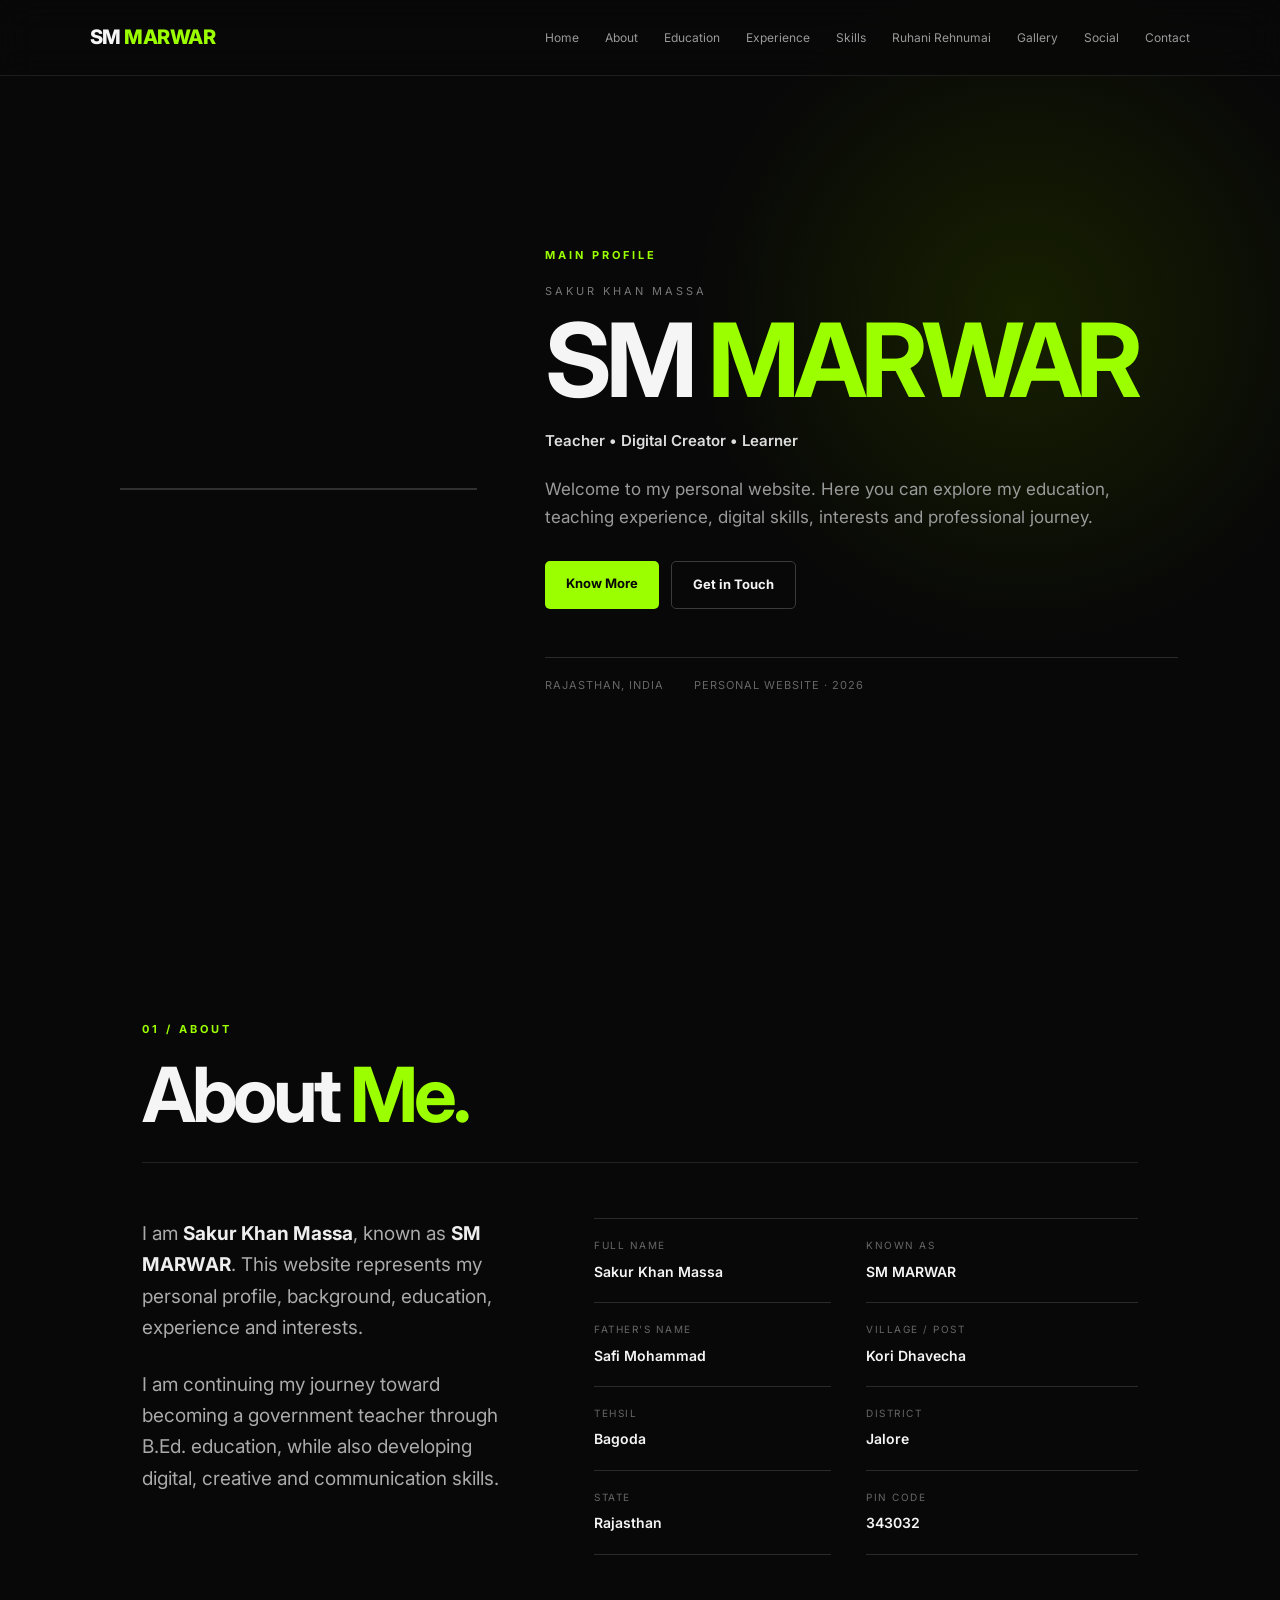
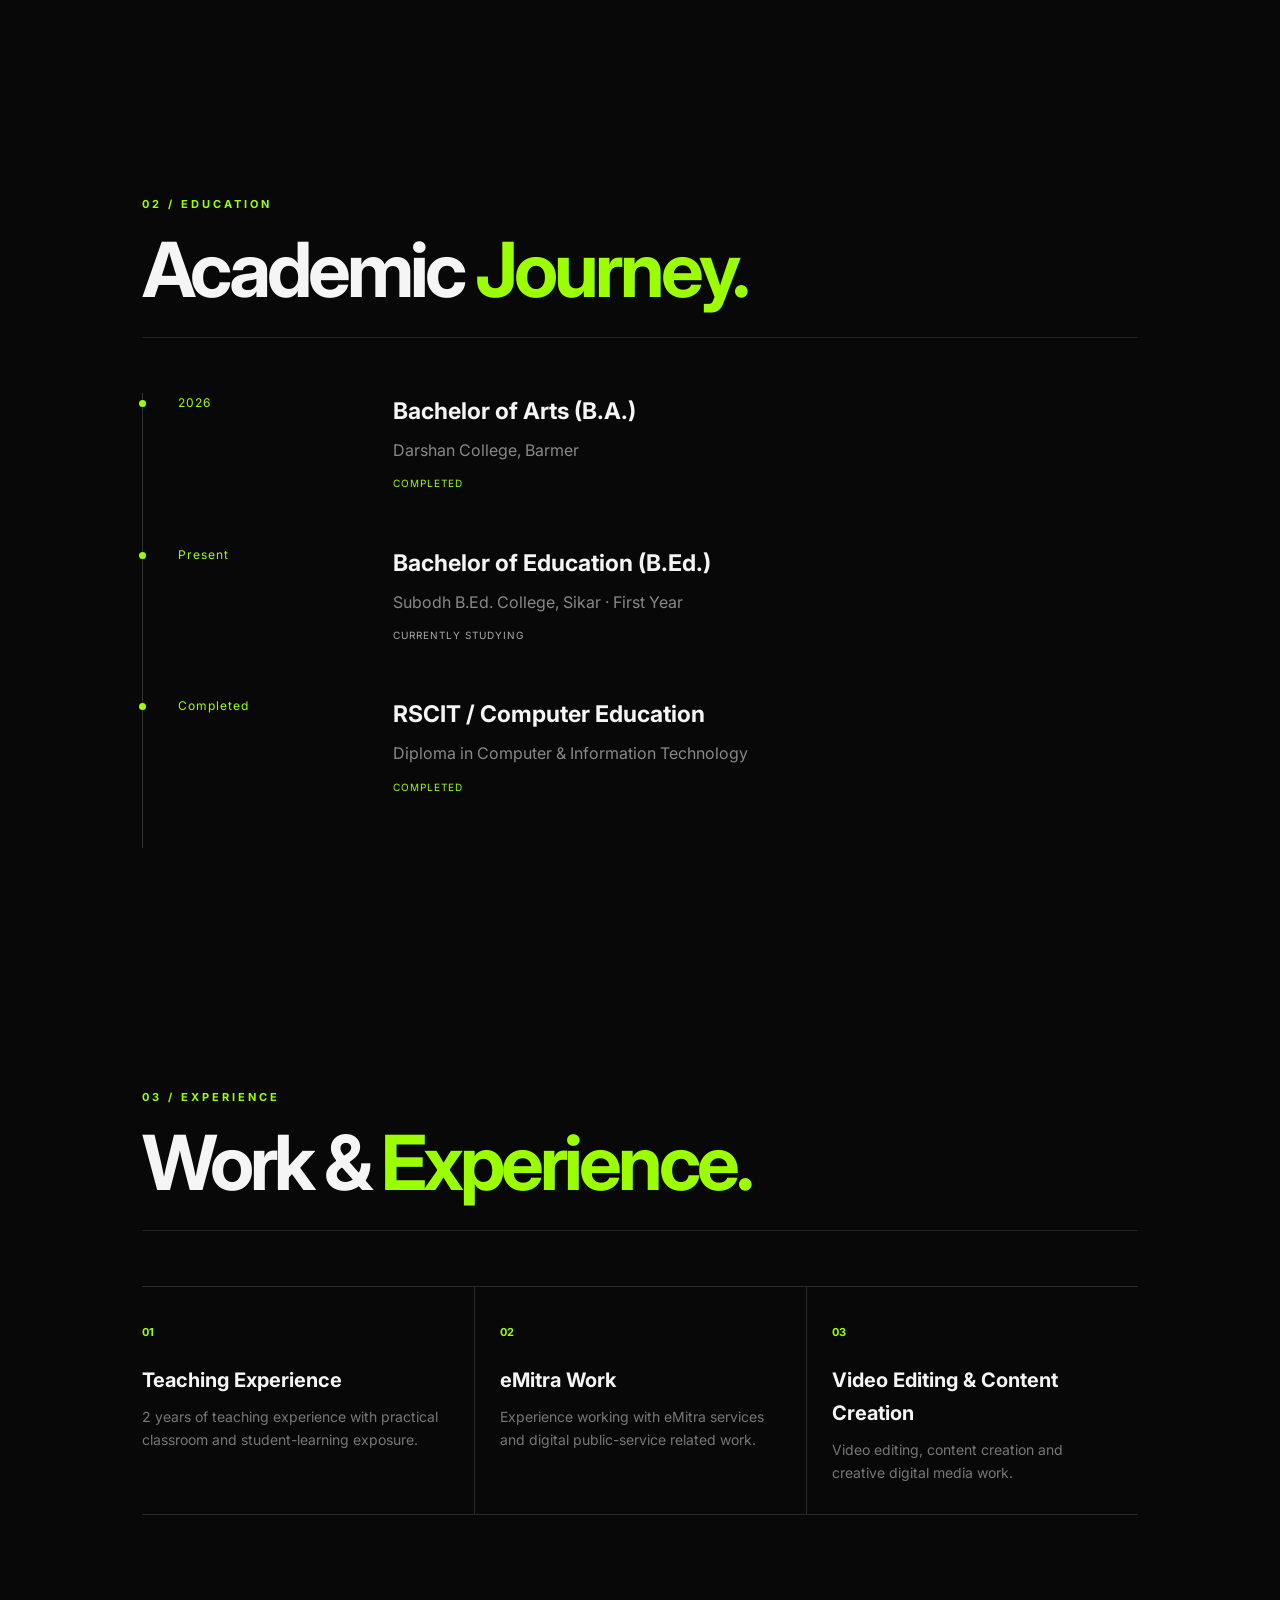
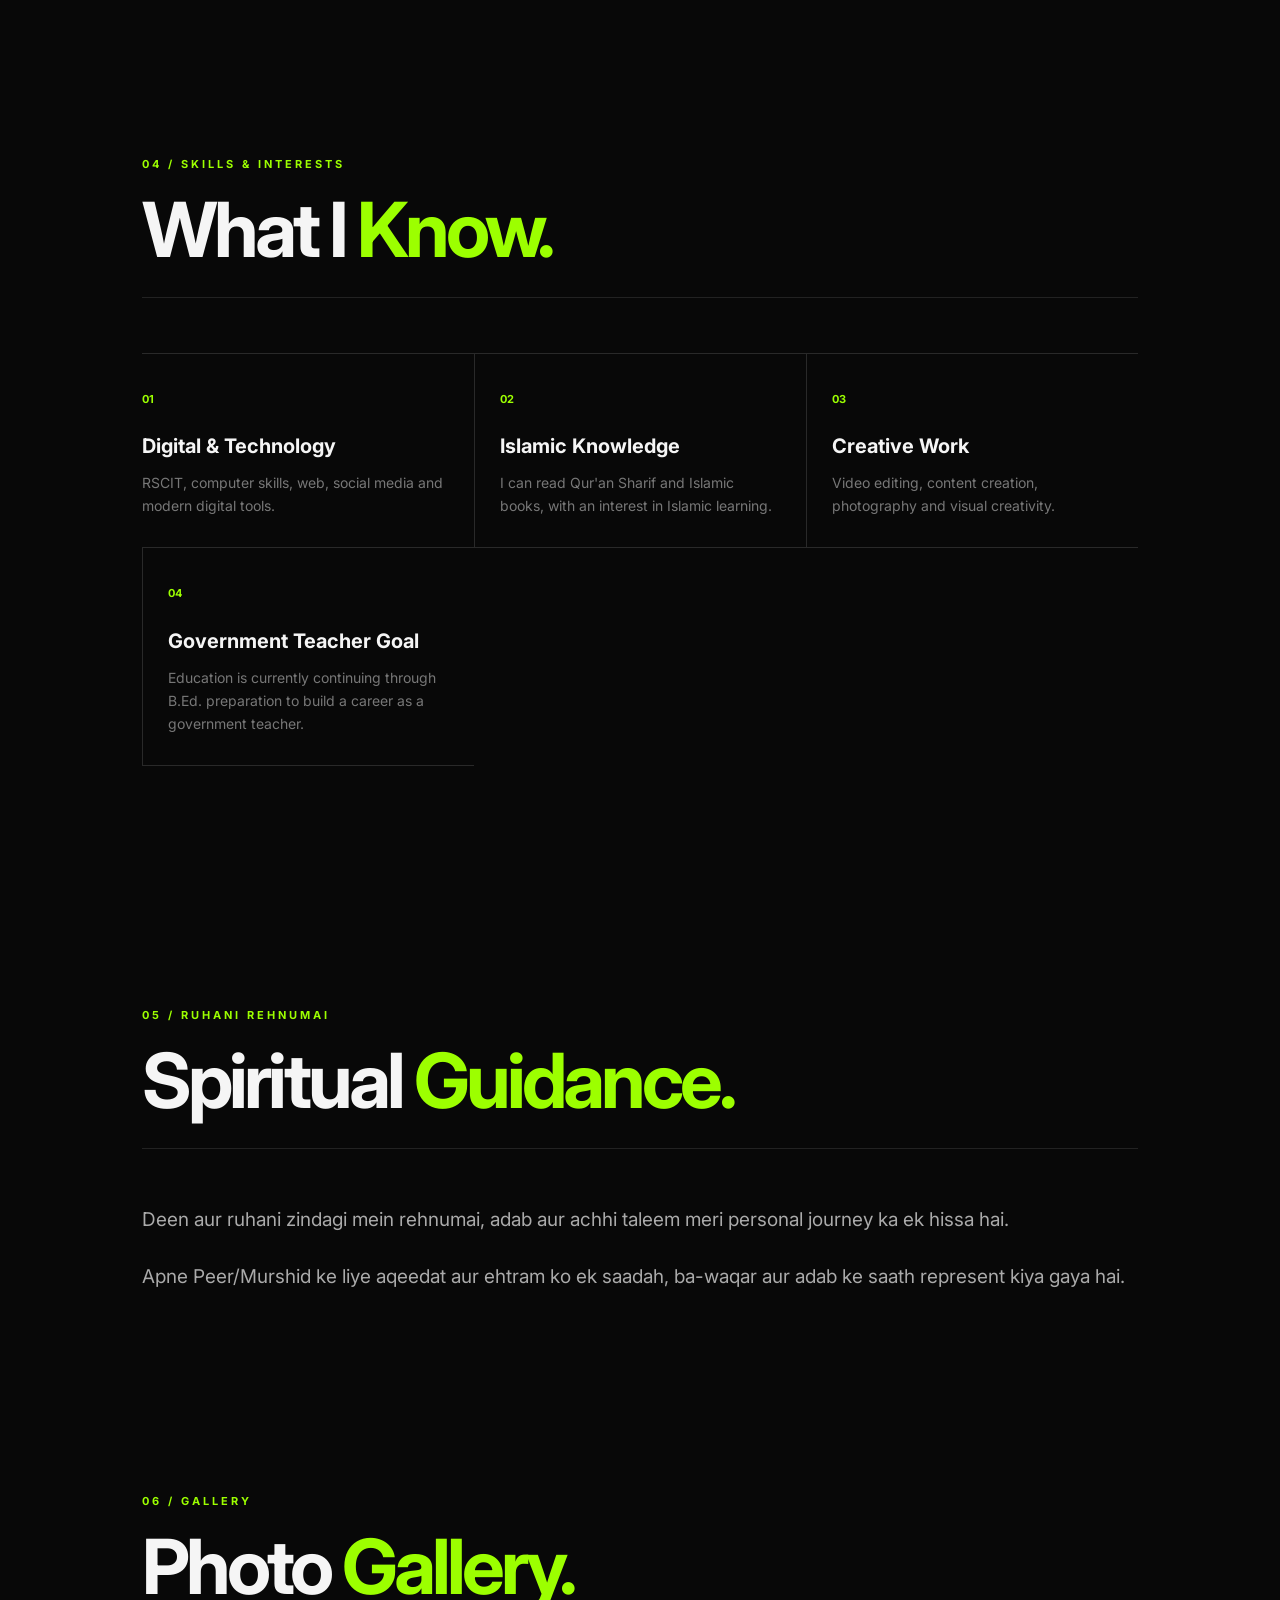
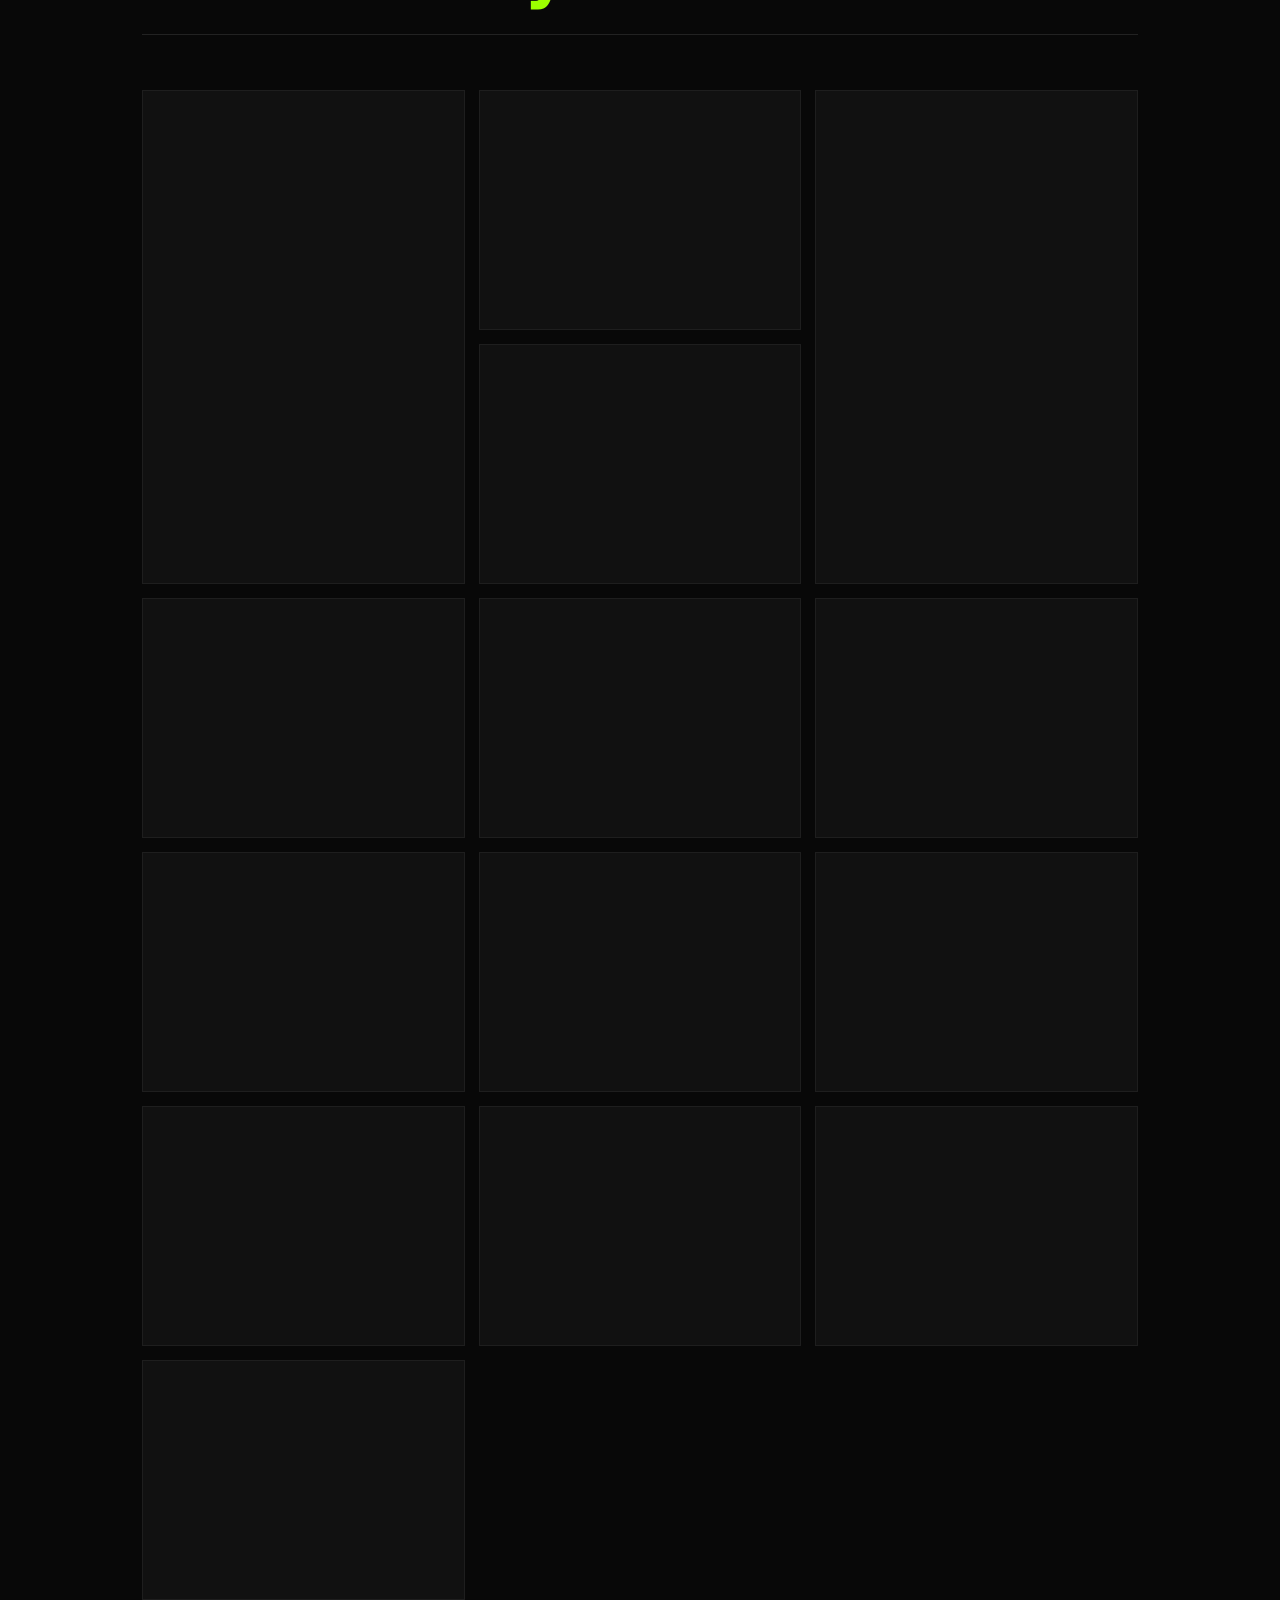
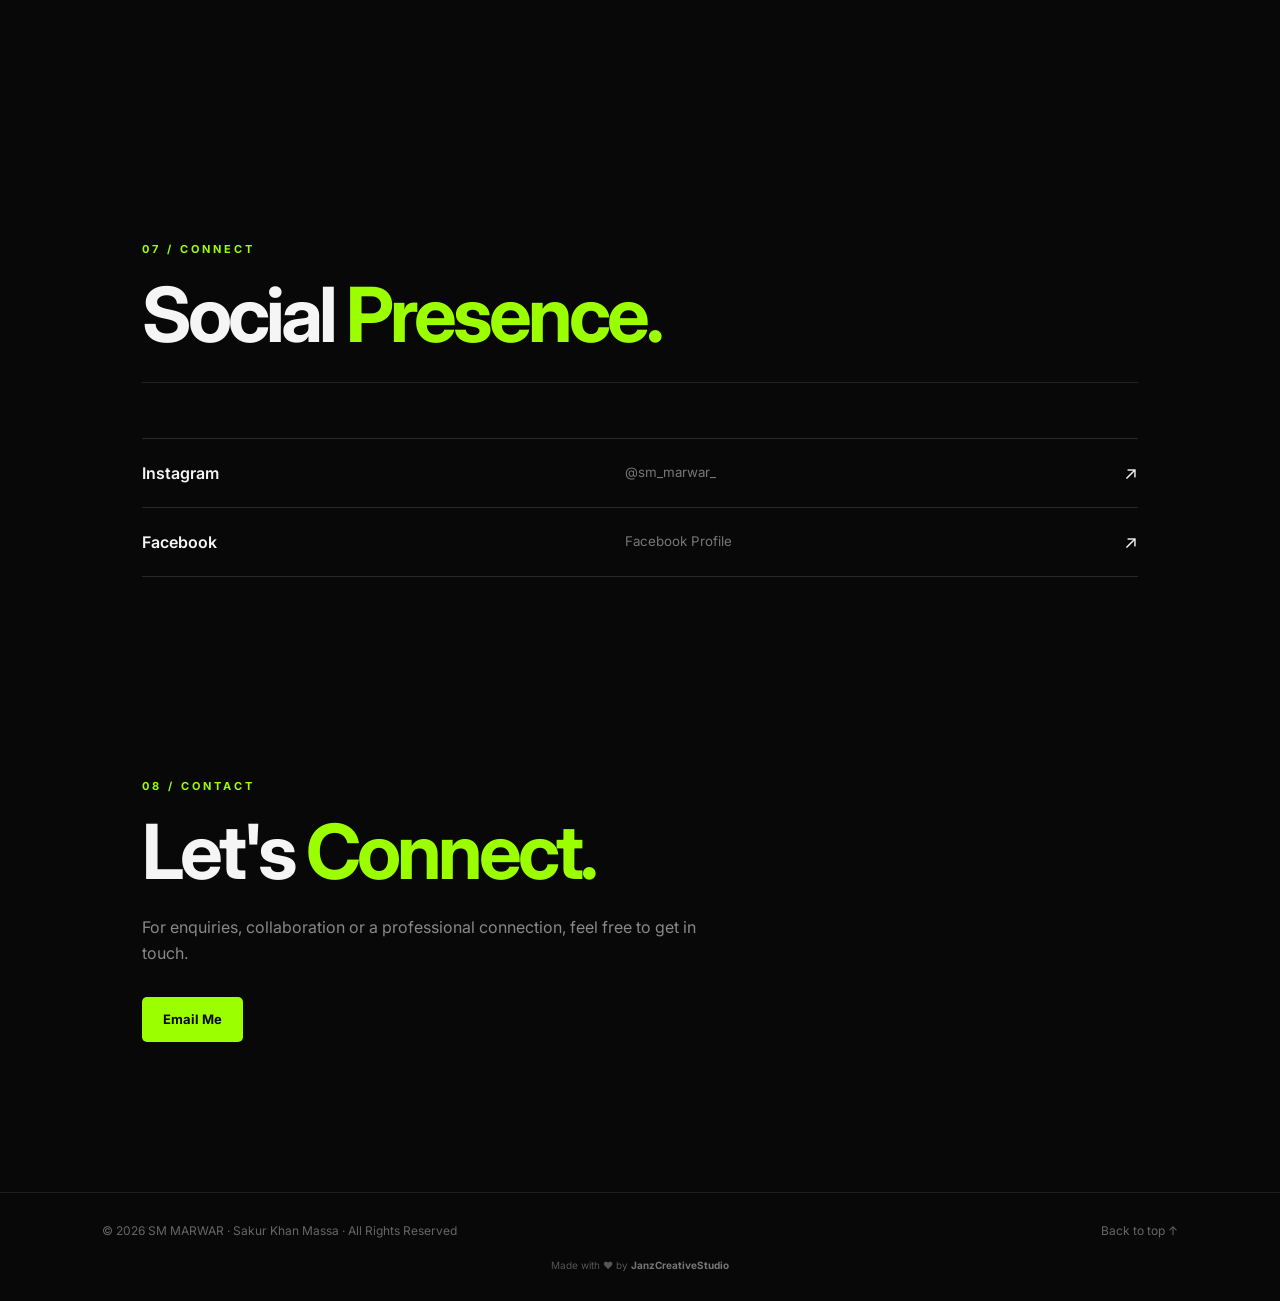
==== commit b33bd146: "Replace broken photo links with upload placeholders" ====
--- a/index.html
+++ b/index.html
@@ -4,13 +4,13 @@
 <body>
 <header class="nav"><a class="logo" href="#home">SM <span>MARWAR</span></a><button class="menu-btn" aria-label="Open menu" aria-expanded="false"><i></i><i></i><i></i></button><nav id="menu"><a href="#home">Home</a><a href="#about">About</a><a href="#education">Education</a><a href="#experience">Experience</a><a href="#skills">Skills</a><a href="#spiritual">Ruhani Rehnumai</a><a href="#gallery">Gallery</a><a href="#social">Social</a><a href="#contact">Contact</a></nav></header>
 <main>
-<section id="home" class="profile-hero"><div class="profile-photo-wrap"><img src="images/IMG_7872.JPG.jpeg" alt="SM MARWAR portrait" class="profile-photo"></div><div class="profile-copy"><p class="eyebrow">MAIN PROFILE</p><p class="profile-kicker">SAKUR KHAN MASSA</p><h1>SM <span>MARWAR</span></h1><p class="profile-role">Teacher • Digital Creator • Learner</p><p class="intro">Welcome to my personal website. Here you can explore my education, teaching experience, digital skills, interests and professional journey.</p><div class="actions"><a class="btn primary" href="#about">Know More</a><a class="btn ghost" href="#contact">Get in Touch</a></div><div class="profile-line"><span>Rajasthan, India</span><span>Personal Website · 2026</span></div></div></section>
+<section id="home" class="profile-hero"><div class="profile-photo-wrap"><img src="image.png" onerror="this.style.display='none';this.parentElement.classList.add('empty')" alt="SM MARWAR portrait" class="profile-photo"></div><div class="profile-copy"><p class="eyebrow">MAIN PROFILE</p><p class="profile-kicker">SAKUR KHAN MASSA</p><h1>SM <span>MARWAR</span></h1><p class="profile-role">Teacher • Digital Creator • Learner</p><p class="intro">Welcome to my personal website. Here you can explore my education, teaching experience, digital skills, interests and professional journey.</p><div class="actions"><a class="btn primary" href="#about">Know More</a><a class="btn ghost" href="#contact">Get in Touch</a></div><div class="profile-line"><span>Rajasthan, India</span><span>Personal Website · 2026</span></div></div></section>
 <section id="about" class="section about"><div class="section-head"><p class="eyebrow">01 / ABOUT</p><h2>About <span>Me.</span></h2></div><div class="about-layout"><div class="about-text"><p>I am <strong>Sakur Khan Massa</strong>, known as <strong>SM MARWAR</strong>. This website represents my personal profile, background, education, experience and interests.</p><p>I am continuing my journey toward becoming a government teacher through B.Ed. education, while also developing digital, creative and communication skills.</p></div><div class="details"><div><span>Full Name</span><strong>Sakur Khan Massa</strong></div><div><span>Known As</span><strong>SM MARWAR</strong></div><div><span>Father's Name</span><strong>Safi Mohammad</strong></div><div><span>Village / Post</span><strong>Kori Dhavecha</strong></div><div><span>Tehsil</span><strong>Bagoda</strong></div><div><span>District</span><strong>Jalore</strong></div><div><span>State</span><strong>Rajasthan</strong></div><div><span>PIN Code</span><strong>343032</strong></div></div></div></section>
 <section id="education" class="section education"><div class="section-head"><p class="eyebrow">02 / EDUCATION</p><h2>Academic <span>Journey.</span></h2></div><div class="education-list"><article><div class="year">2026</div><div><h3>Bachelor of Arts (B.A.)</h3><p>Darshan College, Barmer</p><span class="status done">Completed</span></div></article><article><div class="year">Present</div><div><h3>Bachelor of Education (B.Ed.)</h3><p>Subodh B.Ed. College, Sikar · First Year</p><span class="status current">Currently Studying</span></div></article><article><div class="year">Completed</div><div><h3>RSCIT / Computer Education</h3><p>Diploma in Computer &amp; Information Technology</p><span class="status done">Completed</span></div></article></div></section>
 <section id="experience" class="section"><div class="section-head"><p class="eyebrow">03 / EXPERIENCE</p><h2>Work &amp; <span>Experience.</span></h2></div><div class="simple-grid"><div><b>01</b><h3>Teaching Experience</h3><p>2 years of teaching experience with practical classroom and student-learning exposure.</p></div><div><b>02</b><h3>eMitra Work</h3><p>Experience working with eMitra services and digital public-service related work.</p></div><div><b>03</b><h3>Video Editing &amp; Content Creation</h3><p>Video editing, content creation and creative digital media work.</p></div></div></section>
 <section id="skills" class="section"><div class="section-head"><p class="eyebrow">04 / SKILLS &amp; INTERESTS</p><h2>What I <span>Know.</span></h2></div><div class="simple-grid"><div><b>01</b><h3>Digital &amp; Technology</h3><p>RSCIT, computer skills, web, social media and modern digital tools.</p></div><div><b>02</b><h3>Islamic Knowledge</h3><p>I can read Qur'an Sharif and Islamic books, with an interest in Islamic learning.</p></div><div><b>03</b><h3>Creative Work</h3><p>Video editing, content creation, photography and visual creativity.</p></div><div><b>04</b><h3>Government Teacher Goal</h3><p>Education is currently continuing through B.Ed. preparation to build a career as a government teacher.</p></div></div></section>
 <section id="spiritual" class="section"><div class="section-head"><p class="eyebrow">05 / RUHANI REHNUMAI</p><h2>Spiritual <span>Guidance.</span></h2></div><div class="about-text"><p>Deen aur ruhani zindagi mein rehnumai, adab aur achhi taleem meri personal journey ka ek hissa hai.</p><p>Apne Peer/Murshid ke liye aqeedat aur ehtram ko ek saadah, ba-waqar aur adab ke saath represent kiya gaya hai.</p></div></section>
-<section id="gallery" class="section gallery-section"><div class="section-head"><p class="eyebrow">06 / GALLERY</p><h2>Photo <span>Gallery.</span></h2></div><div class="gallery-grid"><figure class="gallery-item tall"><img src="images/IMG_7003.JPG.jpeg" alt="SM MARWAR speaking at an event"></figure><figure class="gallery-item"><img src="images/IMG_6862.jpg" alt="SM MARWAR at a public event"></figure><figure class="gallery-item tall"><img src="images/IMG_7280.JPG.jpeg" alt="SM MARWAR speaking at an event"></figure><figure class="gallery-item"><img src="images/IMG_7006.JPG.jpeg" alt="SM MARWAR speaking at a gathering"></figure><figure class="gallery-item"><img src="images/IMG_7221.JPG.jpeg" alt="SM MARWAR addressing an audience"></figure><figure class="gallery-item"><img src="images/IMG_7364.JPG.jpeg" alt="SM MARWAR speaking at an event"></figure><figure class="gallery-item"><img src="images/IMG_7387.JPG.jpeg" alt="SM MARWAR speaking at a gathering"></figure><figure class="gallery-item"><img src="images/IMG_7244.JPG.jpeg" alt="SM MARWAR speaking at an event"></figure><figure class="gallery-item"><img src="images/IMG_8552.JPG.jpeg" alt="SM MARWAR with participants at an event"></figure><figure class="gallery-item"><img src="images/IMG_4899.JPG.jpeg" alt="SM MARWAR at a community event"></figure><figure class="gallery-item"><img src="images/IMG_7001.JPG.jpeg" alt="SM MARWAR with a group at an event"></figure><figure class="gallery-item"><img src="images/IMG_7790.JPG.jpeg" alt="SM MARWAR at an outdoor event"></figure><figure class="gallery-item"><img src="images/IMG_8051.JPG.jpeg" alt="SM MARWAR with a community group"></figure><figure class="gallery-item"><img src="images/IMG_9795.jpg" alt="SM MARWAR teaching students"></figure></div></section>
+<section id="gallery" class="section gallery-section"><div class="section-head"><p class="eyebrow">06 / GALLERY</p><h2>Photo <span>Gallery.</span></h2></div><div class="gallery-grid"><figure class="gallery-item tall"><img src="image1.png" onerror="this.style.display='none';this.parentElement.classList.add('empty')" alt="SM MARWAR speaking at an event"></figure><figure class="gallery-item"><img src="image2.png" onerror="this.style.display='none';this.parentElement.classList.add('empty')" alt="SM MARWAR at a public event"></figure><figure class="gallery-item tall"><img src="image3.png" onerror="this.style.display='none';this.parentElement.classList.add('empty')" alt="SM MARWAR speaking at an event"></figure><figure class="gallery-item"><img src="image4.png" onerror="this.style.display='none';this.parentElement.classList.add('empty')" alt="SM MARWAR speaking at a gathering"></figure><figure class="gallery-item"><img src="image5.png" onerror="this.style.display='none';this.parentElement.classList.add('empty')" alt="SM MARWAR addressing an audience"></figure><figure class="gallery-item"><img src="image6.png" onerror="this.style.display='none';this.parentElement.classList.add('empty')" alt="SM MARWAR speaking at an event"></figure><figure class="gallery-item"><img src="image7.png" onerror="this.style.display='none';this.parentElement.classList.add('empty')" alt="SM MARWAR speaking at a gathering"></figure><figure class="gallery-item"><img src="image8.png" onerror="this.style.display='none';this.parentElement.classList.add('empty')" alt="SM MARWAR speaking at an event"></figure><figure class="gallery-item"><img src="image9.png" onerror="this.style.display='none';this.parentElement.classList.add('empty')" alt="SM MARWAR with participants at an event"></figure><figure class="gallery-item"><img src="image10.png" onerror="this.style.display='none';this.parentElement.classList.add('empty')" alt="SM MARWAR at a community event"></figure><figure class="gallery-item"><img src="image11.png" onerror="this.style.display='none';this.parentElement.classList.add('empty')" alt="SM MARWAR with a group at an event"></figure><figure class="gallery-item"><img src="image12.png" onerror="this.style.display='none';this.parentElement.classList.add('empty')" alt="SM MARWAR at an outdoor event"></figure><figure class="gallery-item"><img src="image13.png" onerror="this.style.display='none';this.parentElement.classList.add('empty')" alt="SM MARWAR with a community group"></figure><figure class="gallery-item"><img src="image14.png" onerror="this.style.display='none';this.parentElement.classList.add('empty')" alt="SM MARWAR teaching students"></figure></div></section>
 <section id="social" class="section social-section"><div class="section-head"><p class="eyebrow">07 / CONNECT</p><h2>Social <span>Presence.</span></h2></div><div class="social-list"><a href="https://www.instagram.com/sm_marwar_/?xtok=ZDFnd2xrZTRsdDMw" target="_blank" rel="noopener noreferrer"><span>Instagram</span><small>@sm_marwar_</small><b>↗</b></a><a href="https://facebook.com/share/19irETdjfN" target="_blank" rel="noopener noreferrer"><span>Facebook</span><small>Facebook Profile</small><b>↗</b></a></div></section>
 <section id="contact" class="section contact"><p class="eyebrow">08 / CONTACT</p><h2>Let's <span>Connect.</span></h2><p>For enquiries, collaboration or a professional connection, feel free to get in touch.</p><div class="actions"><a class="btn primary" href="mailto:shkurshindi@gmail.com">Email Me</a></div></section>
 </main><footer><span>© 2026 SM MARWAR · Sakur Khan Massa · All Rights Reserved</span><a href="#home">Back to top ↑</a><small>Made with ❤️ by <strong>JanzCreativeStudio</strong></small></footer><script src="script.js"></script></body></html>
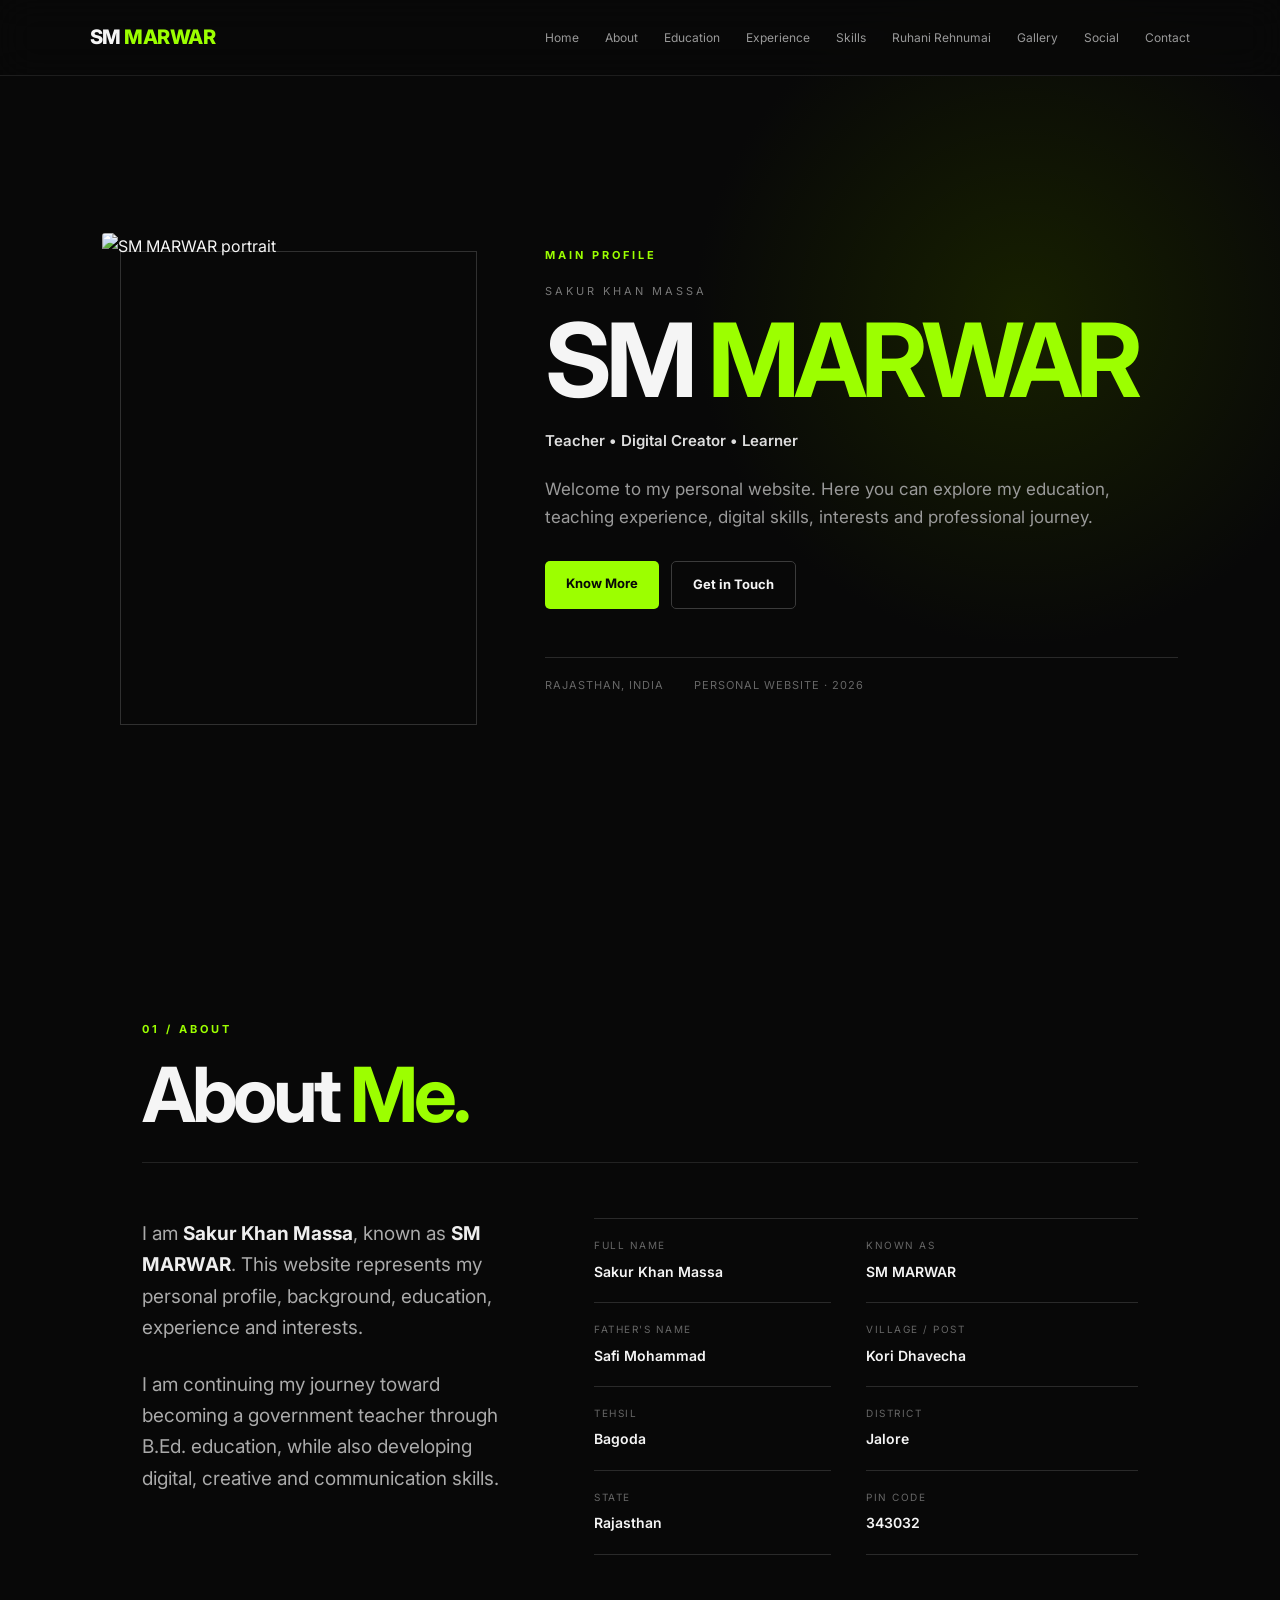
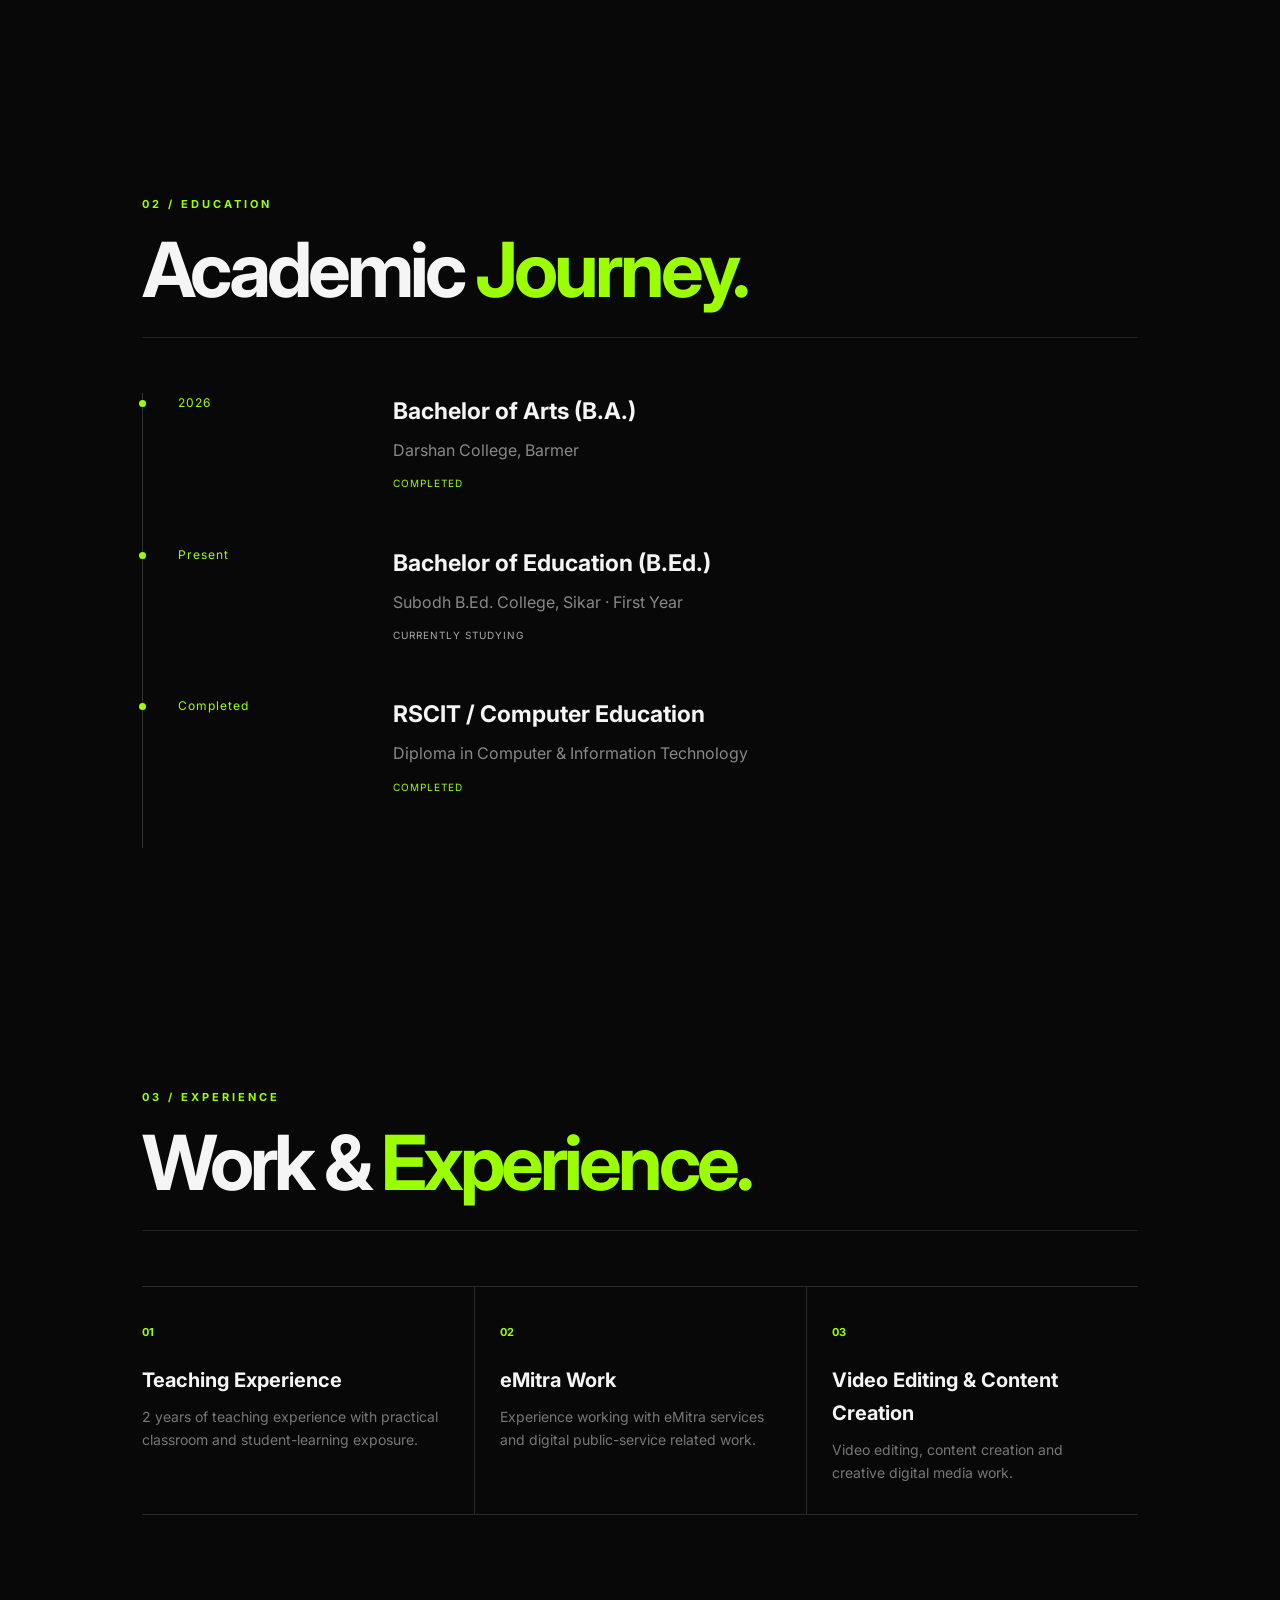
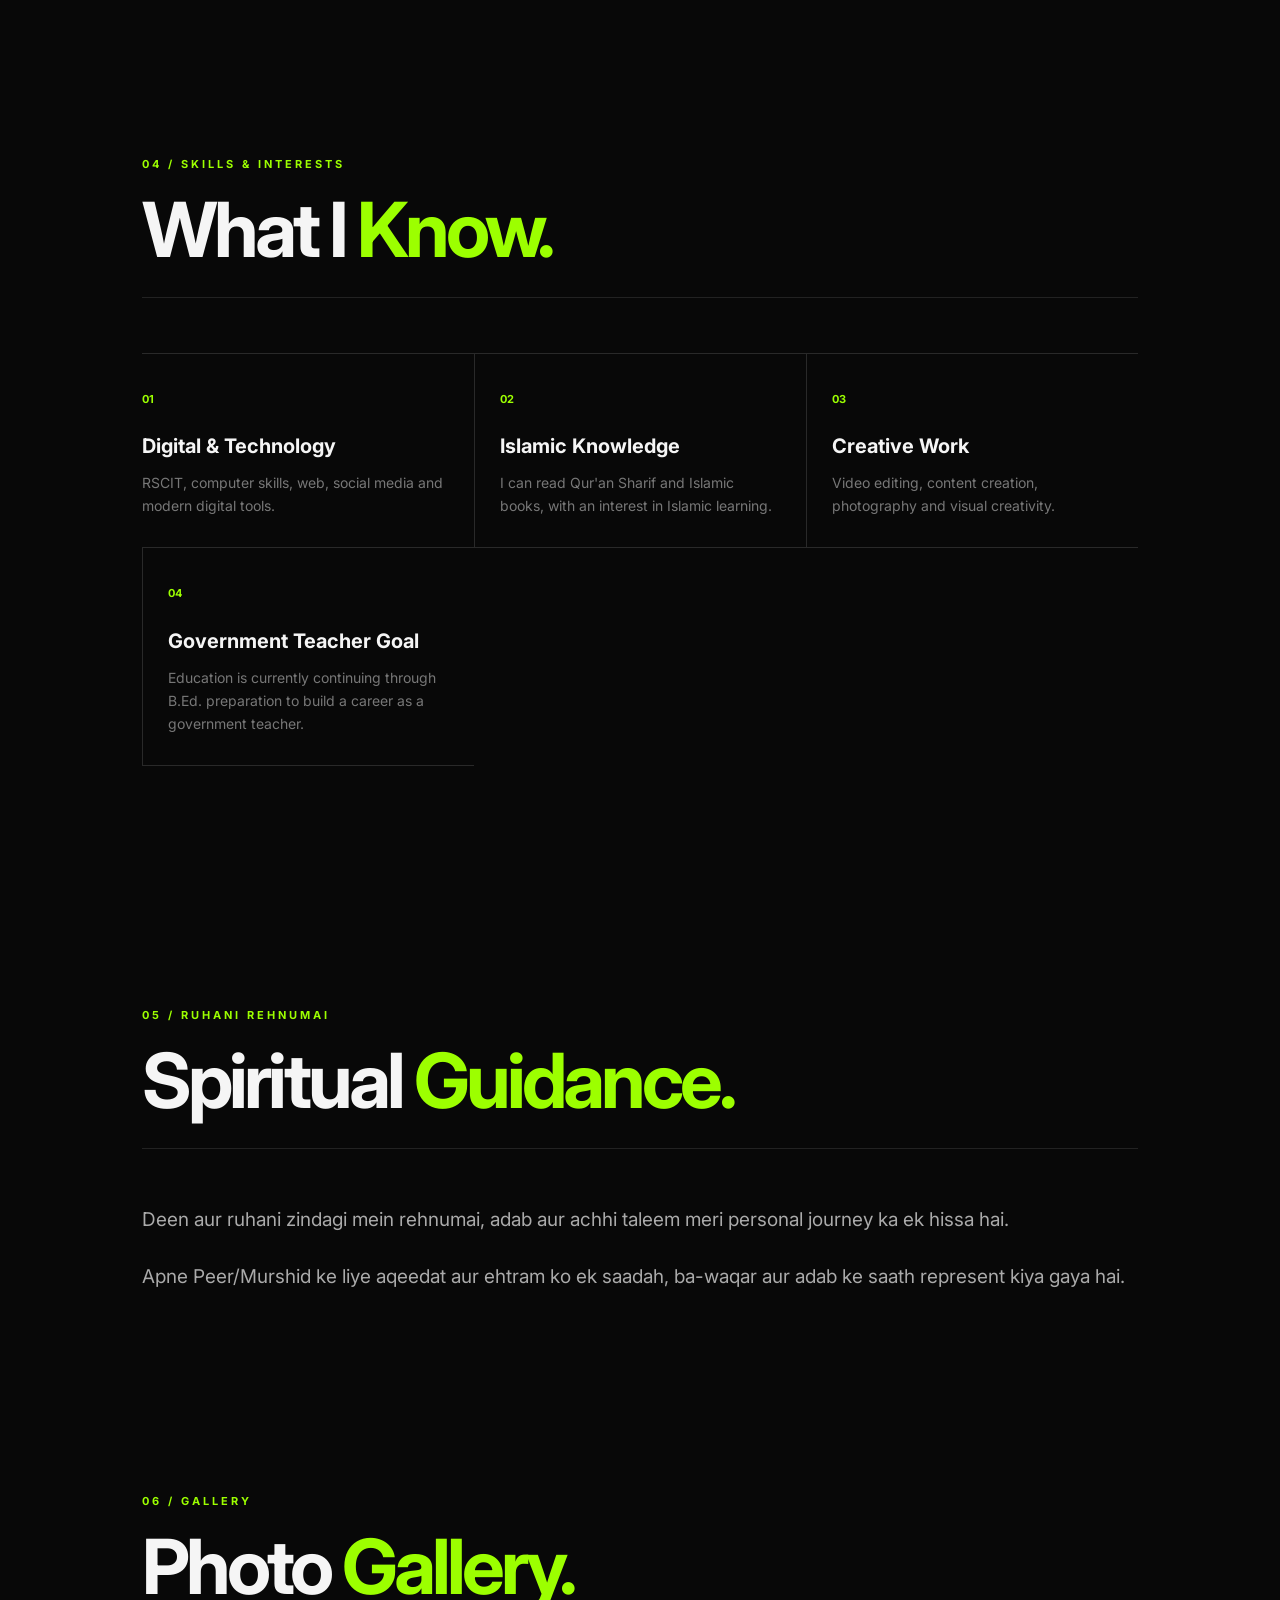
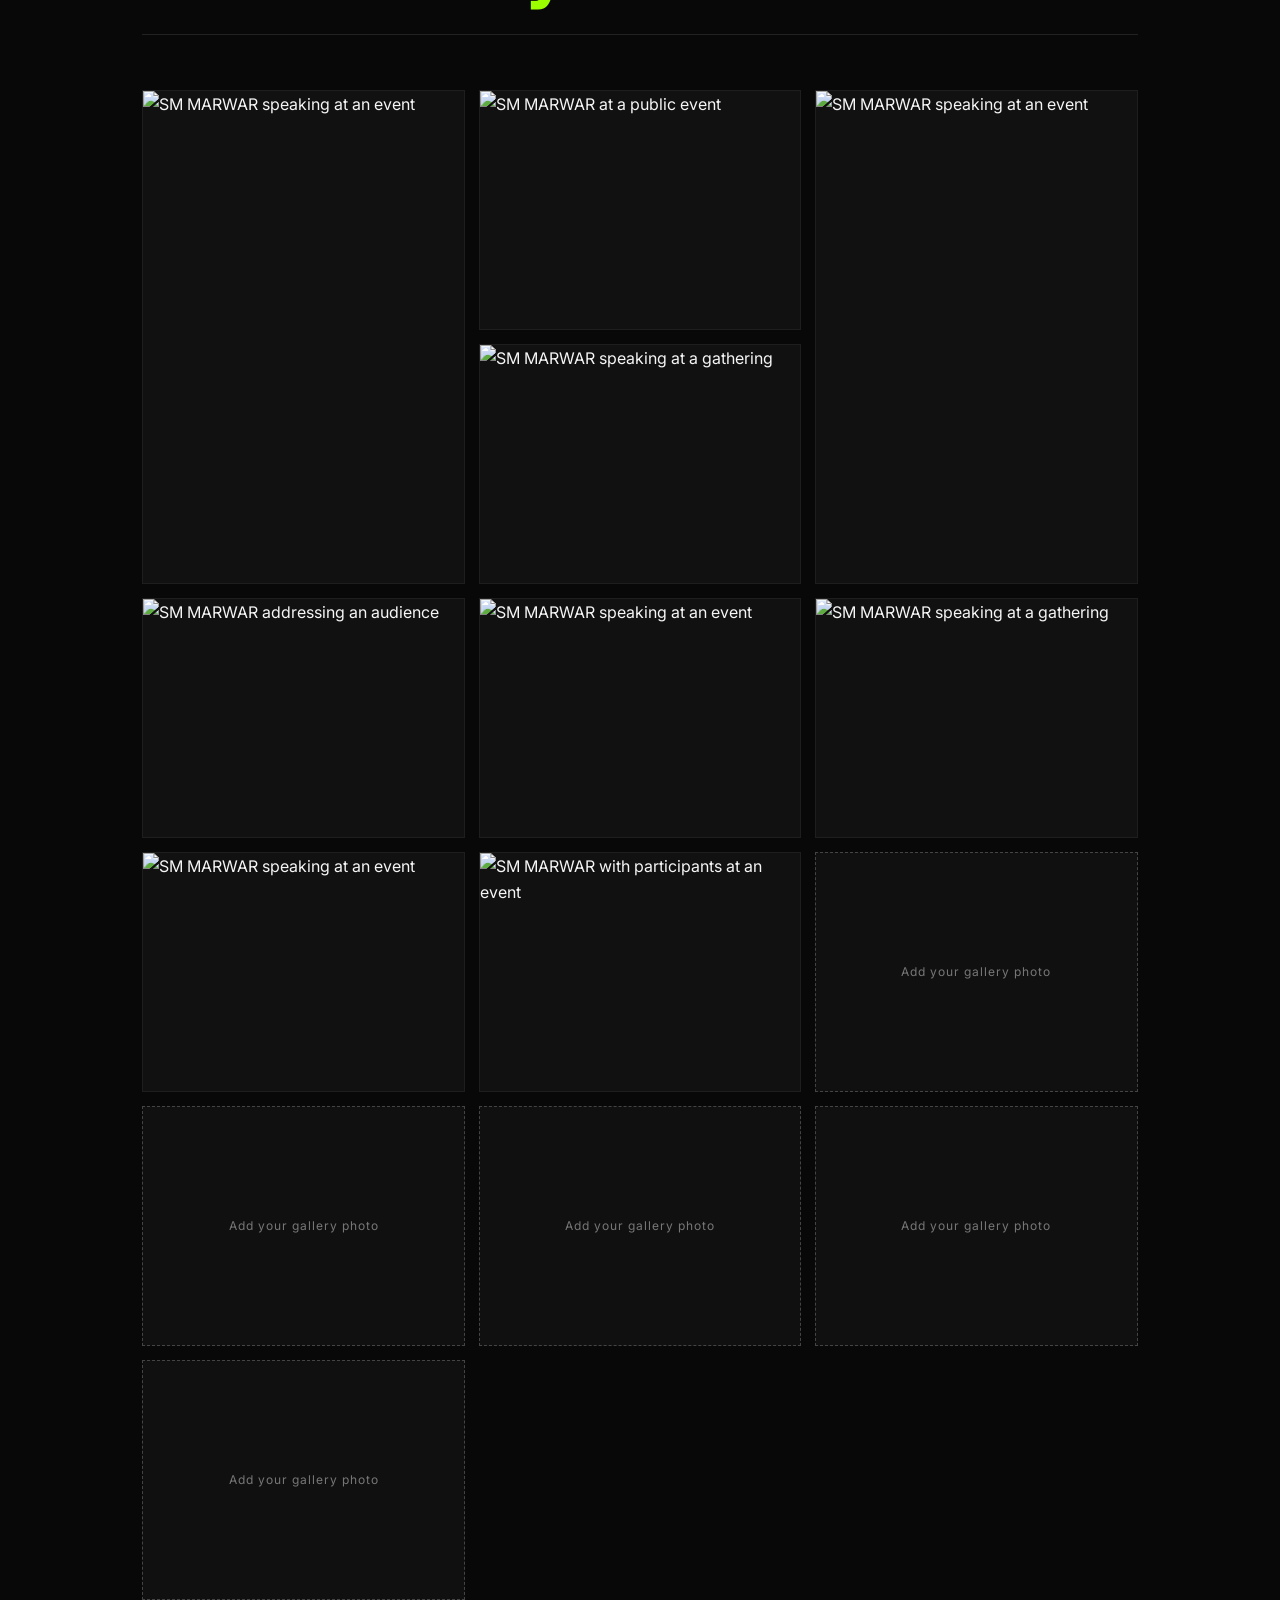
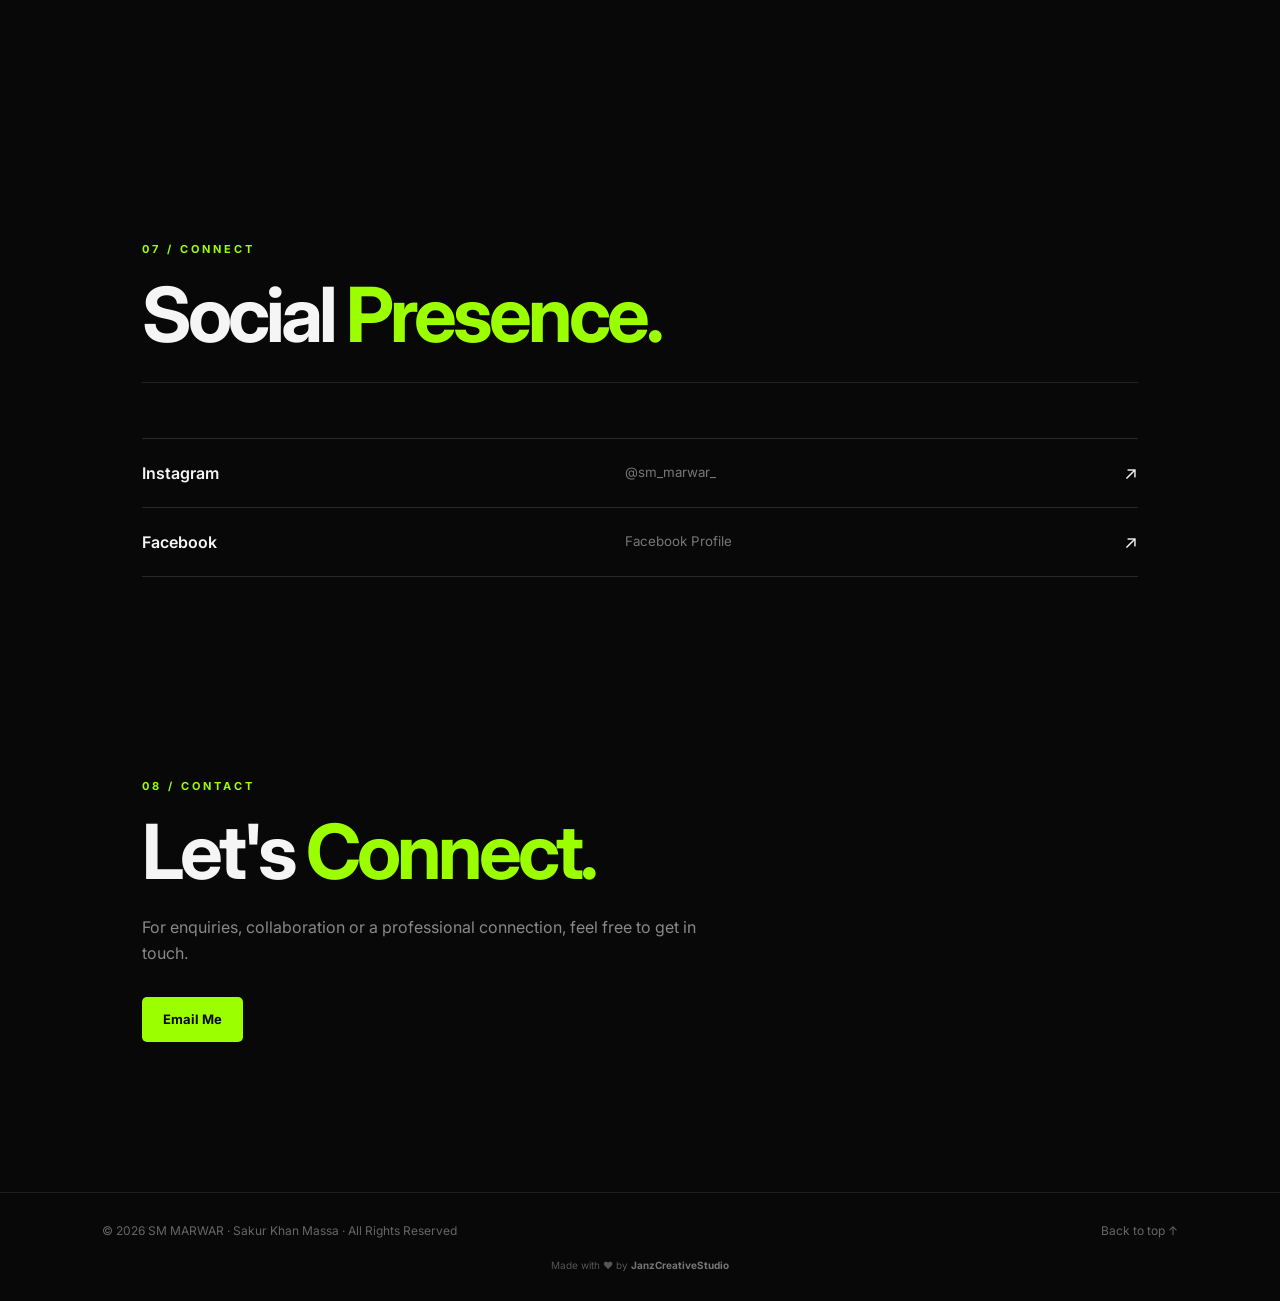
==== commit 982ef1c8: "Support common image formats automatically" ====
--- a/index.html
+++ b/index.html
@@ -4,13 +4,28 @@
 <body>
 <header class="nav"><a class="logo" href="#home">SM <span>MARWAR</span></a><button class="menu-btn" aria-label="Open menu" aria-expanded="false"><i></i><i></i><i></i></button><nav id="menu"><a href="#home">Home</a><a href="#about">About</a><a href="#education">Education</a><a href="#experience">Experience</a><a href="#skills">Skills</a><a href="#spiritual">Ruhani Rehnumai</a><a href="#gallery">Gallery</a><a href="#social">Social</a><a href="#contact">Contact</a></nav></header>
 <main>
-<section id="home" class="profile-hero"><div class="profile-photo-wrap"><img src="image.png" onerror="this.style.display='none';this.parentElement.classList.add('empty')" alt="SM MARWAR portrait" class="profile-photo"></div><div class="profile-copy"><p class="eyebrow">MAIN PROFILE</p><p class="profile-kicker">SAKUR KHAN MASSA</p><h1>SM <span>MARWAR</span></h1><p class="profile-role">Teacher • Digital Creator • Learner</p><p class="intro">Welcome to my personal website. Here you can explore my education, teaching experience, digital skills, interests and professional journey.</p><div class="actions"><a class="btn primary" href="#about">Know More</a><a class="btn ghost" href="#contact">Get in Touch</a></div><div class="profile-line"><span>Rajasthan, India</span><span>Personal Website · 2026</span></div></div></section>
+<section id="home" class="profile-hero"><div class="profile-photo-wrap"><img src="image.png" alt="SM MARWAR portrait" class="profile-photo"></div><div class="profile-copy"><p class="eyebrow">MAIN PROFILE</p><p class="profile-kicker">SAKUR KHAN MASSA</p><h1>SM <span>MARWAR</span></h1><p class="profile-role">Teacher • Digital Creator • Learner</p><p class="intro">Welcome to my personal website. Here you can explore my education, teaching experience, digital skills, interests and professional journey.</p><div class="actions"><a class="btn primary" href="#about">Know More</a><a class="btn ghost" href="#contact">Get in Touch</a></div><div class="profile-line"><span>Rajasthan, India</span><span>Personal Website · 2026</span></div></div></section>
 <section id="about" class="section about"><div class="section-head"><p class="eyebrow">01 / ABOUT</p><h2>About <span>Me.</span></h2></div><div class="about-layout"><div class="about-text"><p>I am <strong>Sakur Khan Massa</strong>, known as <strong>SM MARWAR</strong>. This website represents my personal profile, background, education, experience and interests.</p><p>I am continuing my journey toward becoming a government teacher through B.Ed. education, while also developing digital, creative and communication skills.</p></div><div class="details"><div><span>Full Name</span><strong>Sakur Khan Massa</strong></div><div><span>Known As</span><strong>SM MARWAR</strong></div><div><span>Father's Name</span><strong>Safi Mohammad</strong></div><div><span>Village / Post</span><strong>Kori Dhavecha</strong></div><div><span>Tehsil</span><strong>Bagoda</strong></div><div><span>District</span><strong>Jalore</strong></div><div><span>State</span><strong>Rajasthan</strong></div><div><span>PIN Code</span><strong>343032</strong></div></div></div></section>
 <section id="education" class="section education"><div class="section-head"><p class="eyebrow">02 / EDUCATION</p><h2>Academic <span>Journey.</span></h2></div><div class="education-list"><article><div class="year">2026</div><div><h3>Bachelor of Arts (B.A.)</h3><p>Darshan College, Barmer</p><span class="status done">Completed</span></div></article><article><div class="year">Present</div><div><h3>Bachelor of Education (B.Ed.)</h3><p>Subodh B.Ed. College, Sikar · First Year</p><span class="status current">Currently Studying</span></div></article><article><div class="year">Completed</div><div><h3>RSCIT / Computer Education</h3><p>Diploma in Computer &amp; Information Technology</p><span class="status done">Completed</span></div></article></div></section>
 <section id="experience" class="section"><div class="section-head"><p class="eyebrow">03 / EXPERIENCE</p><h2>Work &amp; <span>Experience.</span></h2></div><div class="simple-grid"><div><b>01</b><h3>Teaching Experience</h3><p>2 years of teaching experience with practical classroom and student-learning exposure.</p></div><div><b>02</b><h3>eMitra Work</h3><p>Experience working with eMitra services and digital public-service related work.</p></div><div><b>03</b><h3>Video Editing &amp; Content Creation</h3><p>Video editing, content creation and creative digital media work.</p></div></div></section>
 <section id="skills" class="section"><div class="section-head"><p class="eyebrow">04 / SKILLS &amp; INTERESTS</p><h2>What I <span>Know.</span></h2></div><div class="simple-grid"><div><b>01</b><h3>Digital &amp; Technology</h3><p>RSCIT, computer skills, web, social media and modern digital tools.</p></div><div><b>02</b><h3>Islamic Knowledge</h3><p>I can read Qur'an Sharif and Islamic books, with an interest in Islamic learning.</p></div><div><b>03</b><h3>Creative Work</h3><p>Video editing, content creation, photography and visual creativity.</p></div><div><b>04</b><h3>Government Teacher Goal</h3><p>Education is currently continuing through B.Ed. preparation to build a career as a government teacher.</p></div></div></section>
 <section id="spiritual" class="section"><div class="section-head"><p class="eyebrow">05 / RUHANI REHNUMAI</p><h2>Spiritual <span>Guidance.</span></h2></div><div class="about-text"><p>Deen aur ruhani zindagi mein rehnumai, adab aur achhi taleem meri personal journey ka ek hissa hai.</p><p>Apne Peer/Murshid ke liye aqeedat aur ehtram ko ek saadah, ba-waqar aur adab ke saath represent kiya gaya hai.</p></div></section>
-<section id="gallery" class="section gallery-section"><div class="section-head"><p class="eyebrow">06 / GALLERY</p><h2>Photo <span>Gallery.</span></h2></div><div class="gallery-grid"><figure class="gallery-item tall"><img src="image1.png" onerror="this.style.display='none';this.parentElement.classList.add('empty')" alt="SM MARWAR speaking at an event"></figure><figure class="gallery-item"><img src="image2.png" onerror="this.style.display='none';this.parentElement.classList.add('empty')" alt="SM MARWAR at a public event"></figure><figure class="gallery-item tall"><img src="image3.png" onerror="this.style.display='none';this.parentElement.classList.add('empty')" alt="SM MARWAR speaking at an event"></figure><figure class="gallery-item"><img src="image4.png" onerror="this.style.display='none';this.parentElement.classList.add('empty')" alt="SM MARWAR speaking at a gathering"></figure><figure class="gallery-item"><img src="image5.png" onerror="this.style.display='none';this.parentElement.classList.add('empty')" alt="SM MARWAR addressing an audience"></figure><figure class="gallery-item"><img src="image6.png" onerror="this.style.display='none';this.parentElement.classList.add('empty')" alt="SM MARWAR speaking at an event"></figure><figure class="gallery-item"><img src="image7.png" onerror="this.style.display='none';this.parentElement.classList.add('empty')" alt="SM MARWAR speaking at a gathering"></figure><figure class="gallery-item"><img src="image8.png" onerror="this.style.display='none';this.parentElement.classList.add('empty')" alt="SM MARWAR speaking at an event"></figure><figure class="gallery-item"><img src="image9.png" onerror="this.style.display='none';this.parentElement.classList.add('empty')" alt="SM MARWAR with participants at an event"></figure><figure class="gallery-item"><img src="image10.png" onerror="this.style.display='none';this.parentElement.classList.add('empty')" alt="SM MARWAR at a community event"></figure><figure class="gallery-item"><img src="image11.png" onerror="this.style.display='none';this.parentElement.classList.add('empty')" alt="SM MARWAR with a group at an event"></figure><figure class="gallery-item"><img src="image12.png" onerror="this.style.display='none';this.parentElement.classList.add('empty')" alt="SM MARWAR at an outdoor event"></figure><figure class="gallery-item"><img src="image13.png" onerror="this.style.display='none';this.parentElement.classList.add('empty')" alt="SM MARWAR with a community group"></figure><figure class="gallery-item"><img src="image14.png" onerror="this.style.display='none';this.parentElement.classList.add('empty')" alt="SM MARWAR teaching students"></figure></div></section>
+<section id="gallery" class="section gallery-section"><div class="section-head"><p class="eyebrow">06 / GALLERY</p><h2>Photo <span>Gallery.</span></h2></div><div class="gallery-grid"><figure class="gallery-item tall"><img src="image1.png" alt="SM MARWAR speaking at an event"></figure><figure class="gallery-item"><img src="image2.png" alt="SM MARWAR at a public event"></figure><figure class="gallery-item tall"><img src="image3.png" alt="SM MARWAR speaking at an event"></figure><figure class="gallery-item"><img src="image4.png" alt="SM MARWAR speaking at a gathering"></figure><figure class="gallery-item"><img src="image5.png" alt="SM MARWAR addressing an audience"></figure><figure class="gallery-item"><img src="image6.png" alt="SM MARWAR speaking at an event"></figure><figure class="gallery-item"><img src="image7.png" alt="SM MARWAR speaking at a gathering"></figure><figure class="gallery-item"><img src="image8.png" alt="SM MARWAR speaking at an event"></figure><figure class="gallery-item"><img src="image9.png" alt="SM MARWAR with participants at an event"></figure><figure class="gallery-item"><img src="image10.png" alt="SM MARWAR at a community event"></figure><figure class="gallery-item"><img src="image11.png" alt="SM MARWAR with a group at an event"></figure><figure class="gallery-item"><img src="image12.png" alt="SM MARWAR at an outdoor event"></figure><figure class="gallery-item"><img src="image13.png" alt="SM MARWAR with a community group"></figure><figure class="gallery-item"><img src="image14.png" alt="SM MARWAR teaching students"></figure></div></section>
 <section id="social" class="section social-section"><div class="section-head"><p class="eyebrow">07 / CONNECT</p><h2>Social <span>Presence.</span></h2></div><div class="social-list"><a href="https://www.instagram.com/sm_marwar_/?xtok=ZDFnd2xrZTRsdDMw" target="_blank" rel="noopener noreferrer"><span>Instagram</span><small>@sm_marwar_</small><b>↗</b></a><a href="https://facebook.com/share/19irETdjfN" target="_blank" rel="noopener noreferrer"><span>Facebook</span><small>Facebook Profile</small><b>↗</b></a></div></section>
 <section id="contact" class="section contact"><p class="eyebrow">08 / CONTACT</p><h2>Let's <span>Connect.</span></h2><p>For enquiries, collaboration or a professional connection, feel free to get in touch.</p><div class="actions"><a class="btn primary" href="mailto:shkurshindi@gmail.com">Email Me</a></div></section>
-</main><footer><span>© 2026 SM MARWAR · Sakur Khan Massa · All Rights Reserved</span><a href="#home">Back to top ↑</a><small>Made with ❤️ by <strong>JanzCreativeStudio</strong></small></footer><script src="script.js"></script></body></html>+</main><footer><span>© 2026 SM MARWAR · Sakur Khan Massa · All Rights Reserved</span><a href="#home">Back to top ↑</a><small>Made with ❤️ by <strong>JanzCreativeStudio</strong></small></footer><script src="script.js"></script>
+<script>
+document.querySelectorAll('.profile-photo-wrap img, .gallery-item img').forEach(function(img){
+  const base = img.getAttribute('src').replace(/\\.(png|jpe?g|webp|gif)$/i, '');
+  const extensions = ['png','jpg','jpeg','webp','gif','JPG','JPEG'];
+  let attempt = 0;
+  img.onerror = function(){
+    if (attempt < extensions.length) {
+      img.src = base + '.' + extensions[attempt++];
+    } else {
+      img.style.display = 'none';
+      img.parentElement.classList.add('empty');
+    }
+  };
+});
+</script></body></html>
--- a/style.css
+++ b/style.css
@@ -1 +1,6 @@
-*{box-sizing:border-box;margin:0;padding:0}html{scroll-behavior:smooth}body{font-family:Inter,system-ui,sans-serif;background:#080808;color:#f5f5f5;line-height:1.65}a{color:inherit;text-decoration:none}img{display:block;max-width:100%}.nav{position:fixed;z-index:20;top:0;left:0;right:0;height:76px;padding:0 7%;display:flex;align-items:center;justify-content:space-between;background:rgba(8,8,8,.88);backdrop-filter:blur(18px);border-bottom:1px solid #1d1d1d}.logo{font-size:20px;font-weight:800;letter-spacing:-.5px}.logo span,h1 span,h2 span{color:#9cff00}.nav nav{display:flex;gap:26px;font-size:12px;color:#999}.nav nav a{transition:.2s}.nav nav a:hover{color:#9cff00}.menu-btn{display:none;background:none;border:0;width:42px;padding:8px;cursor:pointer}.menu-btn i{display:block;height:2px;background:#fff;margin:5px 0}.profile-hero{min-height:100vh;padding:130px 8% 90px;display:grid;grid-template-columns:minmax(300px,.72fr) 1.28fr;align-items:center;gap:8%;background:radial-gradient(circle at 80% 35%,#172000 0,transparent 28%)}.profile-photo-wrap{width:min(430px,100%);justify-self:center;position:relative}.profile-photo-wrap:after{content:"";position:absolute;inset:18px -18px -18px 18px;border:1px solid #303030;z-index:-1}.profile-photo{width:100%;aspect-ratio:3/4;object-fit:cover;object-position:center 20%;filter:saturate(.92);border-radius:3px}.profile-copy{max-width:720px}.eyebrow{font-size:11px;letter-spacing:3px;color:#9cff00;font-weight:700;margin-bottom:18px}.profile-kicker{font-size:11px;letter-spacing:3px;color:#777;margin-bottom:14px}.profile-hero h1{font-size:clamp(58px,8vw,112px);line-height:.9;letter-spacing:-6px}.profile-role{margin-top:22px;color:#ddd;font-size:15px;font-weight:600}.intro{max-width:650px;margin:22px 0 30px;color:#9a9a9a;font-size:17px}.intro strong{color:#ddd}.actions{display:flex;gap:12px;flex-wrap:wrap}.btn{padding:12px 21px;border-radius:5px;font-size:13px;font-weight:700}.primary{background:#9cff00;color:#080808}.ghost{border:1px solid #3b3b3b}.ghost:hover{border-color:#9cff00;color:#9cff00}.profile-line{display:flex;gap:30px;margin-top:48px;padding-top:18px;border-top:1px solid #292929;color:#666;font-size:11px;letter-spacing:1px;text-transform:uppercase}.section{max-width:1200px;margin:auto;padding:120px 8%}.section-head{border-bottom:1px solid #222;padding-bottom:30px;margin-bottom:55px}.section h2{font-size:clamp(42px,6vw,76px);line-height:1;letter-spacing:-4px}.about-layout{display:grid;grid-template-columns:.8fr 1.2fr;gap:90px}.about-text{font-size:19px;color:#aaa}.about-text p+p{margin-top:25px}.about-text strong{color:#eee}.details{display:grid;grid-template-columns:1fr 1fr;border-top:1px solid #2a2a2a}.details div{padding:18px 0;border-bottom:1px solid #2a2a2a}.details div:nth-child(odd){margin-right:35px}.details span{display:block;text-transform:uppercase;font-size:10px;letter-spacing:1.5px;color:#666;margin-bottom:4px}.details strong{font-size:14px;font-weight:600}.education-list{border-left:1px solid #333}.education-list article{display:grid;grid-template-columns:180px 1fr;gap:35px;padding:0 0 50px 35px;position:relative}.education-list article:before{content:"";position:absolute;left:-4px;top:7px;width:7px;height:7px;background:#9cff00;border-radius:50%}.year{font-size:12px;color:#9cff00;letter-spacing:1px}.education-list h3{font-size:23px;margin-bottom:6px}.education-list p{color:#888}.status{display:inline-block;margin-top:12px;font-size:10px;text-transform:uppercase;letter-spacing:1px}.done{color:#9cff00}.current{color:#aaa}.simple-grid{display:grid;grid-template-columns:repeat(3,1fr);border-top:1px solid #292929}.simple-grid>div{padding:30px 25px 30px 0;border-bottom:1px solid #292929}.simple-grid>div+div{padding-left:25px;border-left:1px solid #292929}.simple-grid b{font-size:11px;color:#9cff00}.simple-grid h3{font-size:20px;margin:20px 0 8px}.simple-grid p{color:#777;font-size:14px}.gallery-section{padding-top:80px}.gallery-grid{display:grid;grid-template-columns:repeat(3,1fr);grid-auto-rows:240px;grid-auto-flow:dense;gap:14px}.gallery-item{overflow:hidden;background:#111;border:1px solid #1e1e1e;margin:0}.gallery-item img{width:100%;height:100%;object-fit:cover;transition:transform .5s ease,filter .5s ease;filter:saturate(.9)}.gallery-item:hover img{transform:scale(1.035);filter:saturate(1.05)}.gallery-item.tall{grid-row:span 2}.social-list{border-top:1px solid #292929}.social-list a{display:grid;grid-template-columns:1fr 1fr 30px;align-items:center;padding:19px 0;border-bottom:1px solid #292929;transition:.2s}.social-list a:hover{padding-left:10px;color:#9cff00}.social-list span{font-weight:600}.social-list small{color:#777}.social-list b{font-size:18px;font-weight:400;text-align:right}.contact{padding-top:80px;padding-bottom:150px}.contact h2{margin-bottom:25px}.contact>p:not(.eyebrow){color:#888;max-width:560px}.contact .btn{margin-top:30px}footer{border-top:1px solid #1d1d1d;padding:28px 8%;display:flex;justify-content:space-between;align-items:center;gap:16px;flex-wrap:wrap;color:#666;font-size:12px}footer a:hover{color:#9cff00}footer small{width:100%;text-align:center;color:#555}footer small strong{color:#777}@media(max-width:950px){.nav nav{gap:18px}.profile-hero{grid-template-columns:1fr;padding:130px 7% 90px}.profile-photo-wrap{width:min(360px,82vw)}.profile-copy{text-align:center;margin:auto}.profile-copy .actions{justify-content:center}.profile-line{justify-content:center}.gallery-grid{grid-template-columns:repeat(2,1fr)}}@media(max-width:850px){.menu-btn{display:block}.nav nav{position:absolute;top:76px;left:5%;right:5%;display:flex;flex-direction:column;gap:0;background:#101010;border:1px solid #292929;padding:8px;opacity:0;pointer-events:none;transform:translateY(-8px);transition:.2s}.nav nav.open{opacity:1;pointer-events:auto;transform:translateY(0)}.nav nav a{padding:12px}.section{padding:90px 7%}.about-layout{grid-template-columns:1fr;gap:55px}.simple-grid{grid-template-columns:1fr}.simple-grid>div+div{padding-left:0;border-left:0}.education-list article{grid-template-columns:120px 1fr}}@media(max-width:520px){.profile-hero h1{font-size:60px;letter-spacing:-4px}.profile-line{flex-direction:column;gap:6px}.details{grid-template-columns:1fr}.details div:nth-child(odd){margin-right:0}.education-list article{grid-template-columns:1fr;gap:5px;padding-left:25px}.section h2{letter-spacing:-2px}.gallery-grid{grid-template-columns:1fr;grid-auto-rows:300px}.gallery-item.tall{grid-row:span 1}footer{flex-direction:column;text-align:center}footer small{width:auto}}+*{box-sizing:border-box;margin:0;padding:0}html{scroll-behavior:smooth}body{font-family:Inter,system-ui,sans-serif;background:#080808;color:#f5f5f5;line-height:1.65}a{color:inherit;text-decoration:none}img{display:block;max-width:100%}.nav{position:fixed;z-index:20;top:0;left:0;right:0;height:76px;padding:0 7%;display:flex;align-items:center;justify-content:space-between;background:rgba(8,8,8,.88);backdrop-filter:blur(18px);border-bottom:1px solid #1d1d1d}.logo{font-size:20px;font-weight:800;letter-spacing:-.5px}.logo span,h1 span,h2 span{color:#9cff00}.nav nav{display:flex;gap:26px;font-size:12px;color:#999}.nav nav a{transition:.2s}.nav nav a:hover{color:#9cff00}.menu-btn{display:none;background:none;border:0;width:42px;padding:8px;cursor:pointer}.menu-btn i{display:block;height:2px;background:#fff;margin:5px 0}.profile-hero{min-height:100vh;padding:130px 8% 90px;display:grid;grid-template-columns:minmax(300px,.72fr) 1.28fr;align-items:center;gap:8%;background:radial-gradient(circle at 80% 35%,#172000 0,transparent 28%)}.profile-photo-wrap{width:min(430px,100%);justify-self:center;position:relative}.profile-photo-wrap:after{content:"";position:absolute;inset:18px -18px -18px 18px;border:1px solid #303030;z-index:-1}.profile-photo{width:100%;aspect-ratio:3/4;object-fit:cover;object-position:center 20%;filter:saturate(.92);border-radius:3px}.profile-copy{max-width:720px}.eyebrow{font-size:11px;letter-spacing:3px;color:#9cff00;font-weight:700;margin-bottom:18px}.profile-kicker{font-size:11px;letter-spacing:3px;color:#777;margin-bottom:14px}.profile-hero h1{font-size:clamp(58px,8vw,112px);line-height:.9;letter-spacing:-6px}.profile-role{margin-top:22px;color:#ddd;font-size:15px;font-weight:600}.intro{max-width:650px;margin:22px 0 30px;color:#9a9a9a;font-size:17px}.intro strong{color:#ddd}.actions{display:flex;gap:12px;flex-wrap:wrap}.btn{padding:12px 21px;border-radius:5px;font-size:13px;font-weight:700}.primary{background:#9cff00;color:#080808}.ghost{border:1px solid #3b3b3b}.ghost:hover{border-color:#9cff00;color:#9cff00}.profile-line{display:flex;gap:30px;margin-top:48px;padding-top:18px;border-top:1px solid #292929;color:#666;font-size:11px;letter-spacing:1px;text-transform:uppercase}.section{max-width:1200px;margin:auto;padding:120px 8%}.section-head{border-bottom:1px solid #222;padding-bottom:30px;margin-bottom:55px}.section h2{font-size:clamp(42px,6vw,76px);line-height:1;letter-spacing:-4px}.about-layout{display:grid;grid-template-columns:.8fr 1.2fr;gap:90px}.about-text{font-size:19px;color:#aaa}.about-text p+p{margin-top:25px}.about-text strong{color:#eee}.details{display:grid;grid-template-columns:1fr 1fr;border-top:1px solid #2a2a2a}.details div{padding:18px 0;border-bottom:1px solid #2a2a2a}.details div:nth-child(odd){margin-right:35px}.details span{display:block;text-transform:uppercase;font-size:10px;letter-spacing:1.5px;color:#666;margin-bottom:4px}.details strong{font-size:14px;font-weight:600}.education-list{border-left:1px solid #333}.education-list article{display:grid;grid-template-columns:180px 1fr;gap:35px;padding:0 0 50px 35px;position:relative}.education-list article:before{content:"";position:absolute;left:-4px;top:7px;width:7px;height:7px;background:#9cff00;border-radius:50%}.year{font-size:12px;color:#9cff00;letter-spacing:1px}.education-list h3{font-size:23px;margin-bottom:6px}.education-list p{color:#888}.status{display:inline-block;margin-top:12px;font-size:10px;text-transform:uppercase;letter-spacing:1px}.done{color:#9cff00}.current{color:#aaa}.simple-grid{display:grid;grid-template-columns:repeat(3,1fr);border-top:1px solid #292929}.simple-grid>div{padding:30px 25px 30px 0;border-bottom:1px solid #292929}.simple-grid>div+div{padding-left:25px;border-left:1px solid #292929}.simple-grid b{font-size:11px;color:#9cff00}.simple-grid h3{font-size:20px;margin:20px 0 8px}.simple-grid p{color:#777;font-size:14px}.gallery-section{padding-top:80px}.gallery-grid{display:grid;grid-template-columns:repeat(3,1fr);grid-auto-rows:240px;grid-auto-flow:dense;gap:14px}.gallery-item{overflow:hidden;background:#111;border:1px solid #1e1e1e;margin:0}.gallery-item img{width:100%;height:100%;object-fit:cover;transition:transform .5s ease,filter .5s ease;filter:saturate(.9)}.gallery-item:hover img{transform:scale(1.035);filter:saturate(1.05)}.gallery-item.tall{grid-row:span 2}.social-list{border-top:1px solid #292929}.social-list a{display:grid;grid-template-columns:1fr 1fr 30px;align-items:center;padding:19px 0;border-bottom:1px solid #292929;transition:.2s}.social-list a:hover{padding-left:10px;color:#9cff00}.social-list span{font-weight:600}.social-list small{color:#777}.social-list b{font-size:18px;font-weight:400;text-align:right}.contact{padding-top:80px;padding-bottom:150px}.contact h2{margin-bottom:25px}.contact>p:not(.eyebrow){color:#888;max-width:560px}.contact .btn{margin-top:30px}footer{border-top:1px solid #1d1d1d;padding:28px 8%;display:flex;justify-content:space-between;align-items:center;gap:16px;flex-wrap:wrap;color:#666;font-size:12px}footer a:hover{color:#9cff00}footer small{width:100%;text-align:center;color:#555}footer small strong{color:#777}@media(max-width:950px){.nav nav{gap:18px}.profile-hero{grid-template-columns:1fr;padding:130px 7% 90px}.profile-photo-wrap{width:min(360px,82vw)}.profile-copy{text-align:center;margin:auto}.profile-copy .actions{justify-content:center}.profile-line{justify-content:center}.gallery-grid{grid-template-columns:repeat(2,1fr)}}@media(max-width:850px){.menu-btn{display:block}.nav nav{position:absolute;top:76px;left:5%;right:5%;display:flex;flex-direction:column;gap:0;background:#101010;border:1px solid #292929;padding:8px;opacity:0;pointer-events:none;transform:translateY(-8px);transition:.2s}.nav nav.open{opacity:1;pointer-events:auto;transform:translateY(0)}.nav nav a{padding:12px}.section{padding:90px 7%}.about-layout{grid-template-columns:1fr;gap:55px}.simple-grid{grid-template-columns:1fr}.simple-grid>div+div{padding-left:0;border-left:0}.education-list article{grid-template-columns:120px 1fr}}@media(max-width:520px){.profile-hero h1{font-size:60px;letter-spacing:-4px}.profile-line{flex-direction:column;gap:6px}.details{grid-template-columns:1fr}.details div:nth-child(odd){margin-right:0}.education-list article{grid-template-columns:1fr;gap:5px;padding-left:25px}.section h2{letter-spacing:-2px}.gallery-grid{grid-template-columns:1fr;grid-auto-rows:300px}.gallery-item.tall{grid-row:span 1}footer{flex-direction:column;text-align:center}footer small{width:auto}}
+/* Image upload placeholders */
+.profile-photo-wrap.empty{aspect-ratio:3/4;background:#111;border:1px dashed #555;display:grid;place-items:center}
+.profile-photo-wrap.empty:before{content:"Upload image.png";color:#888;font-size:13px;letter-spacing:1px}
+.gallery-item.empty{display:grid;place-items:center;min-height:220px;background:#101010;border:1px dashed #444}
+.gallery-item.empty:before{content:"Add your gallery photo";color:#777;font-size:12px;letter-spacing:1px}
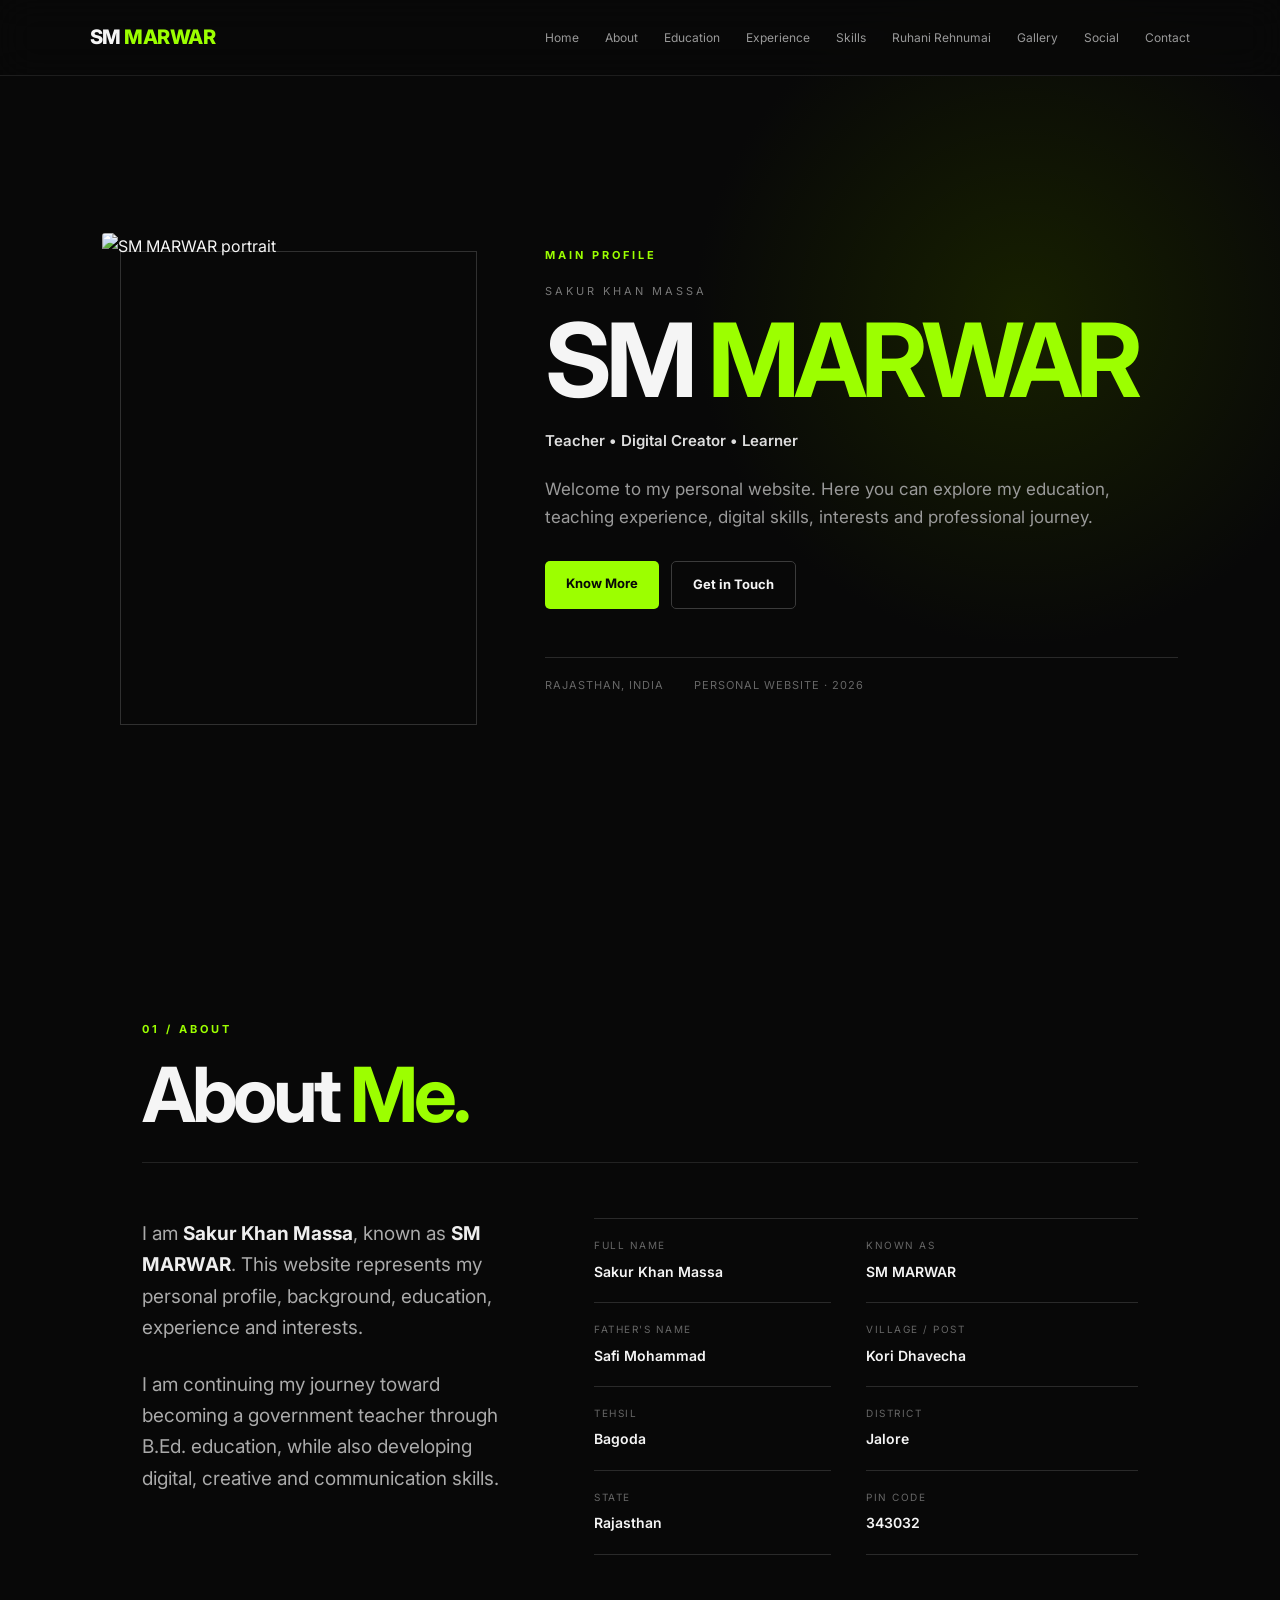
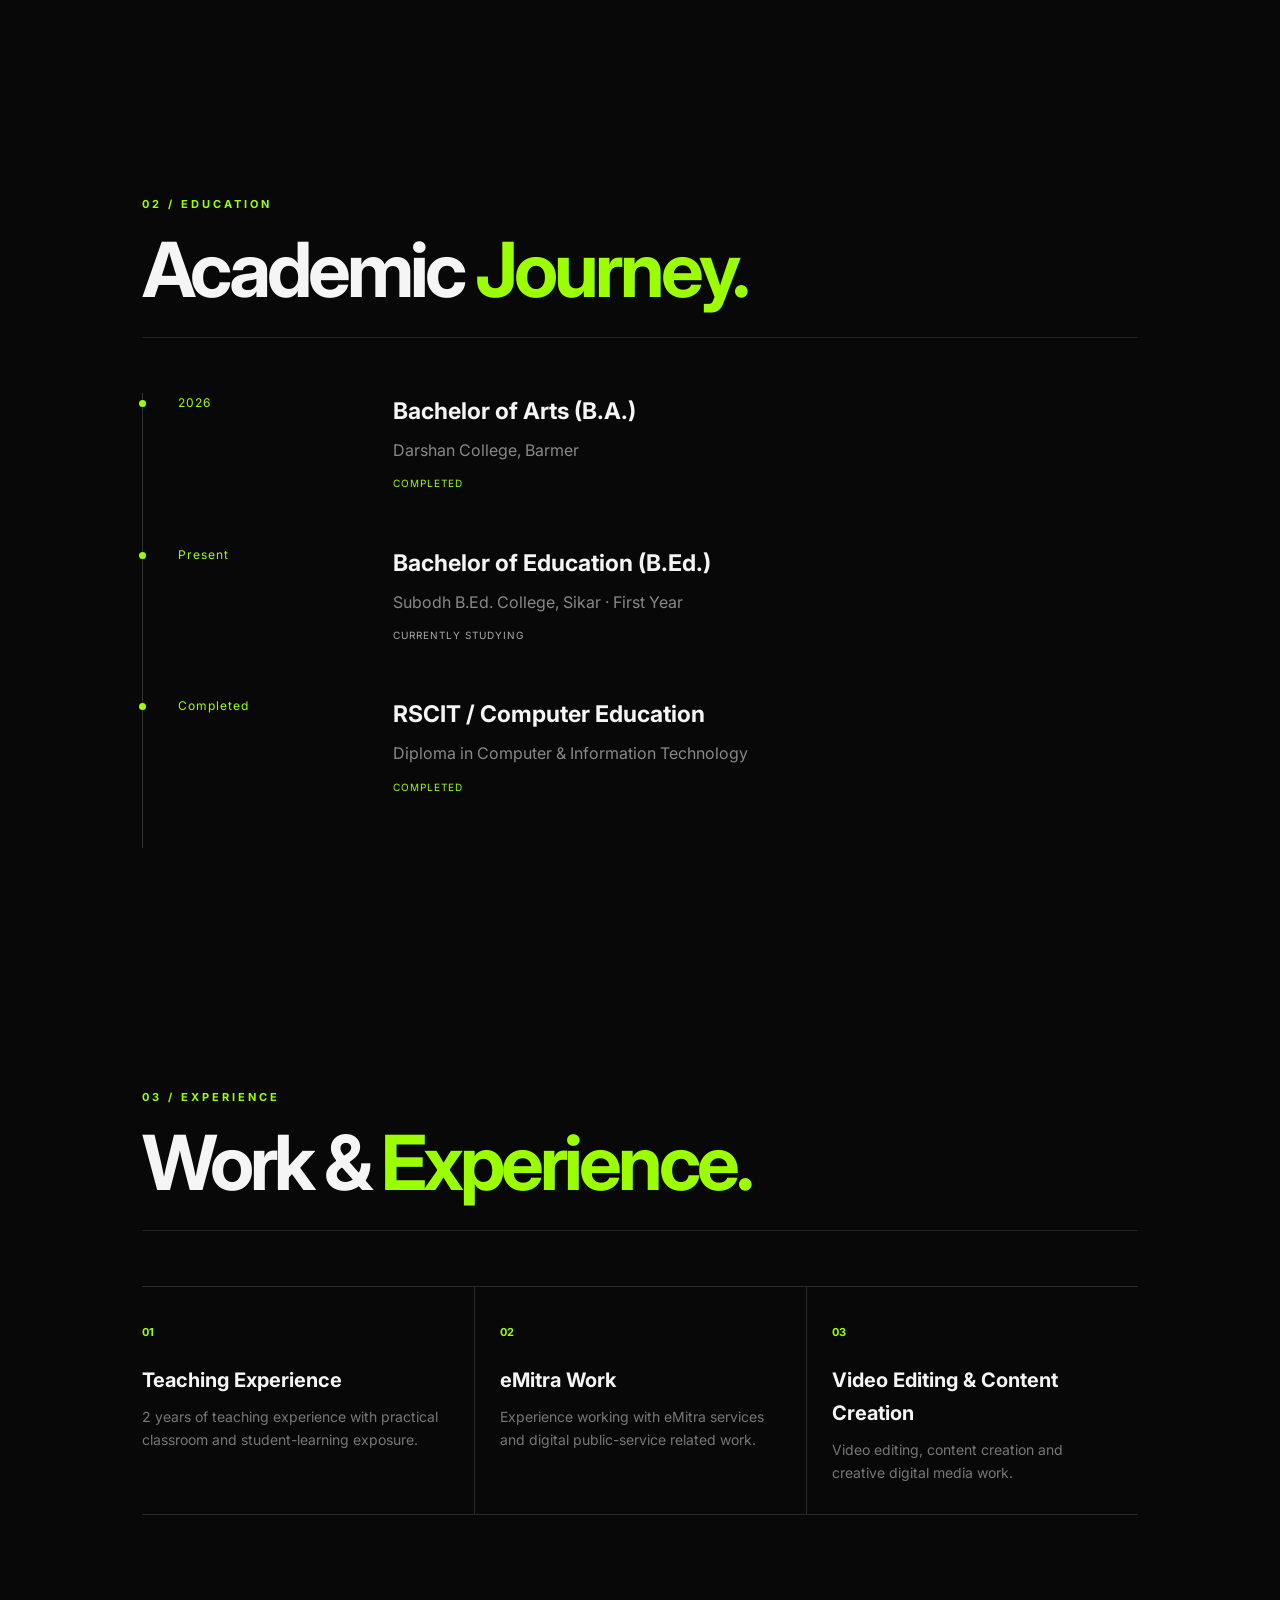
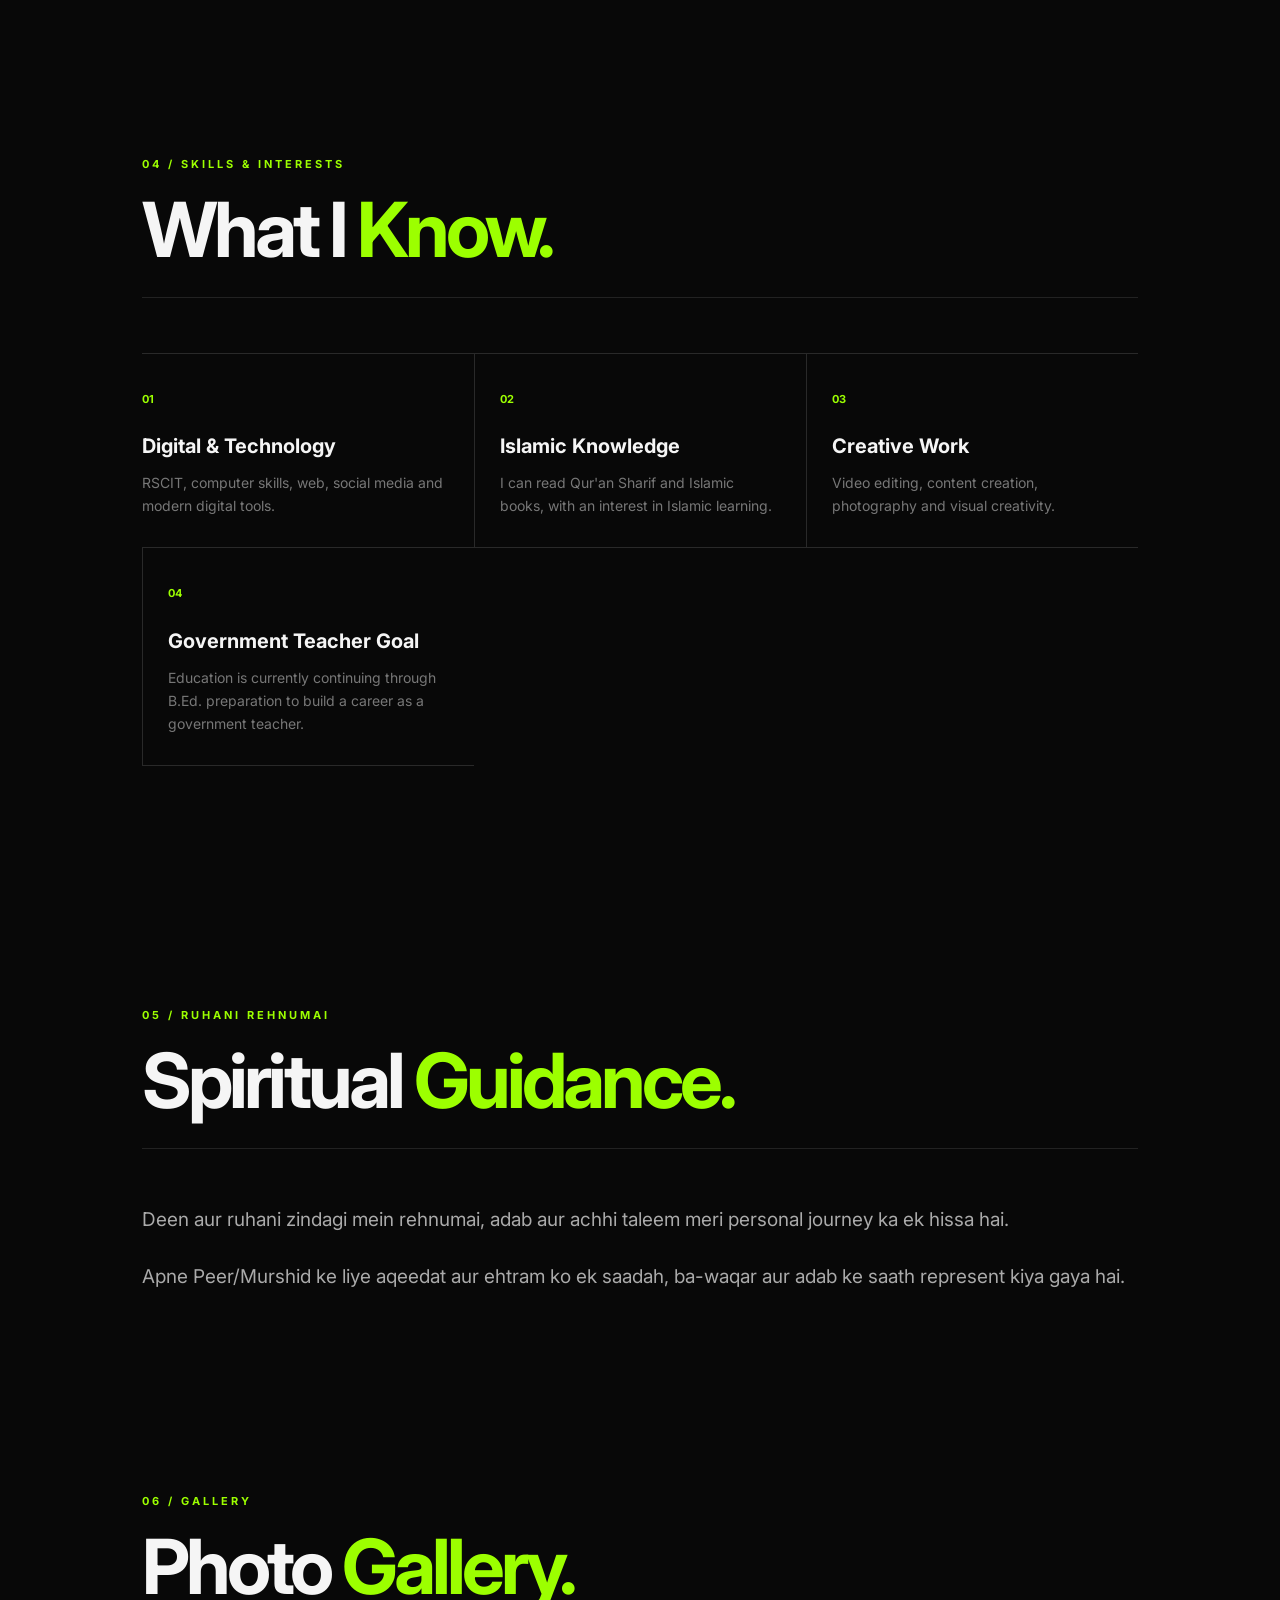
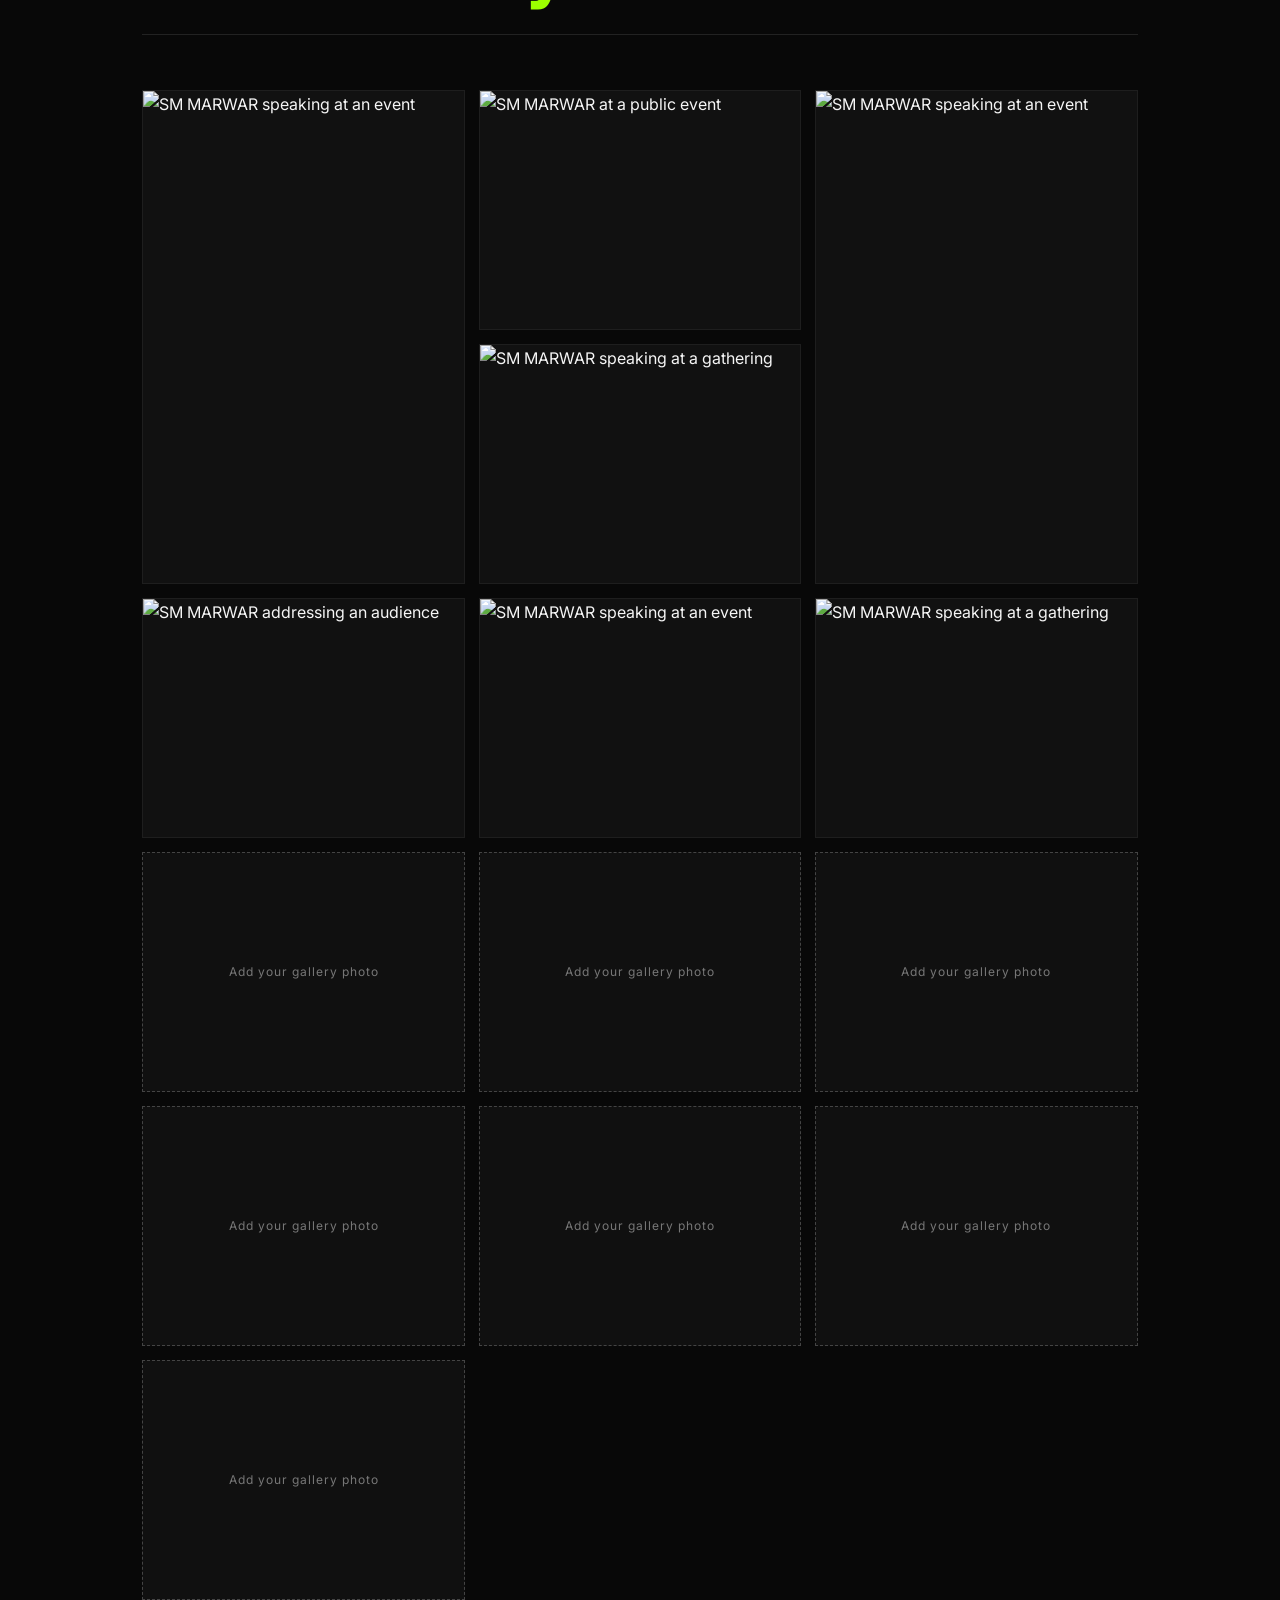
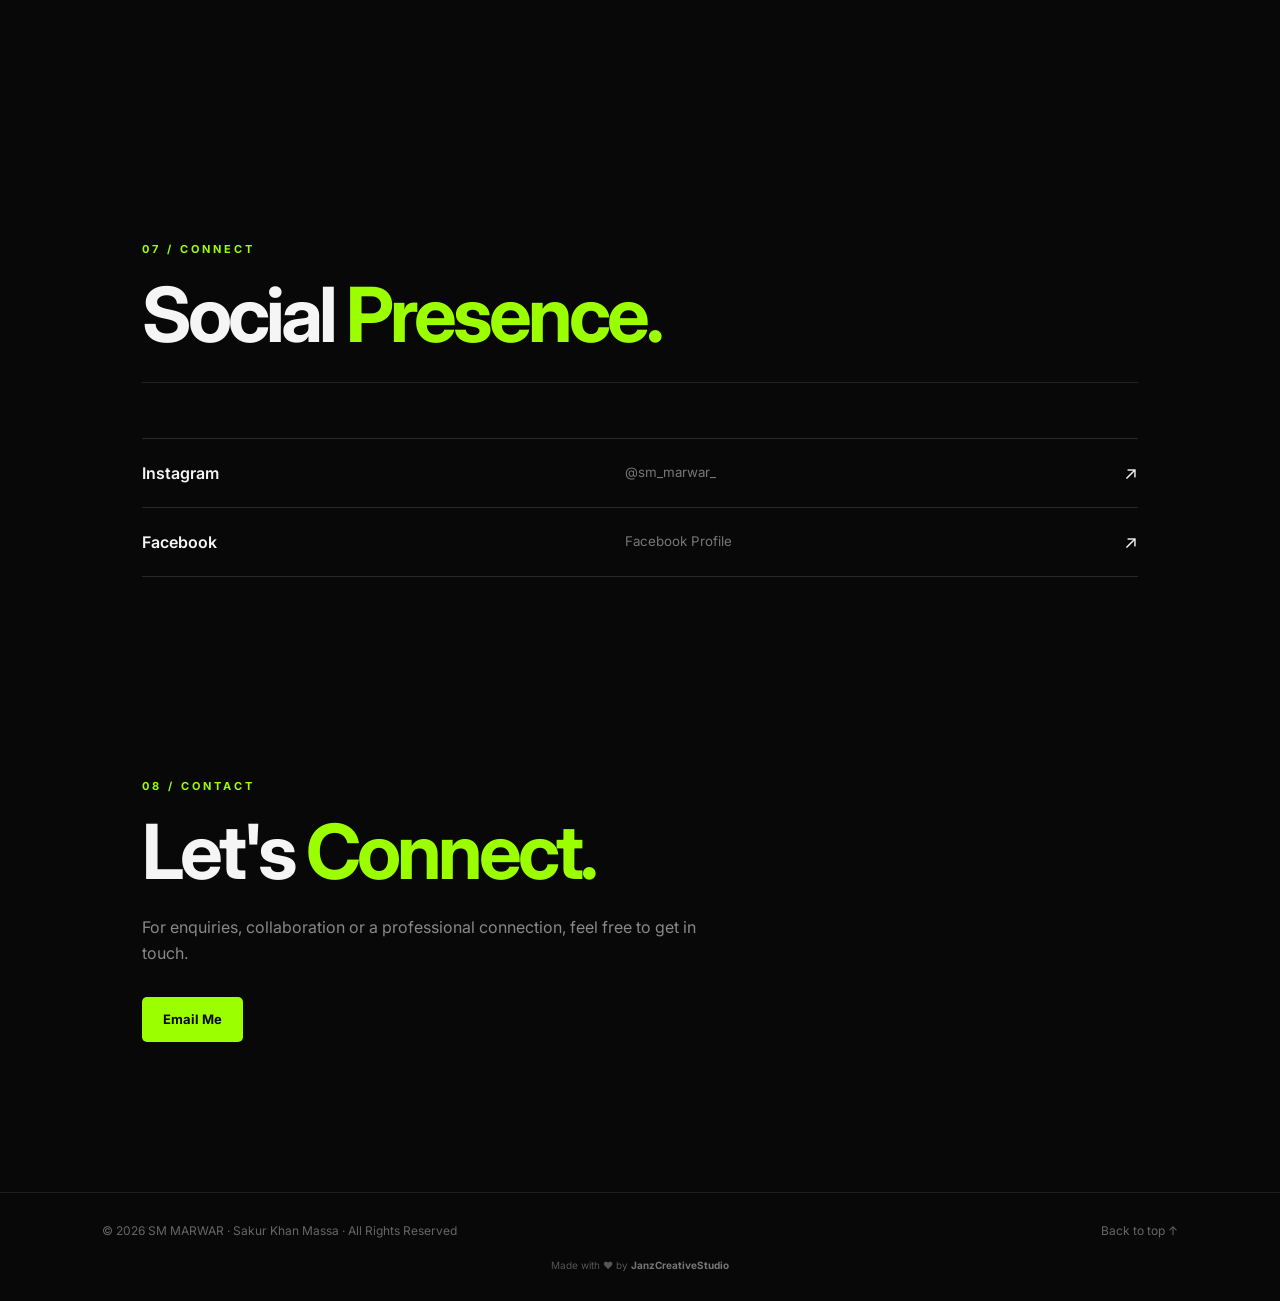
==== commit d7fdefbe: "Fix image format fallback detection" ====
--- a/index.html
+++ b/index.html
@@ -16,7 +16,7 @@
 </main><footer><span>© 2026 SM MARWAR · Sakur Khan Massa · All Rights Reserved</span><a href="#home">Back to top ↑</a><small>Made with ❤️ by <strong>JanzCreativeStudio</strong></small></footer><script src="script.js"></script>
 <script>
 document.querySelectorAll('.profile-photo-wrap img, .gallery-item img').forEach(function(img){
-  const base = img.getAttribute('src').replace(/\\.(png|jpe?g|webp|gif)$/i, '');
+  const base = img.getAttribute('src').split('.').slice(0, -1).join('.');
   const extensions = ['png','jpg','jpeg','webp','gif','JPG','JPEG'];
   let attempt = 0;
   img.onerror = function(){
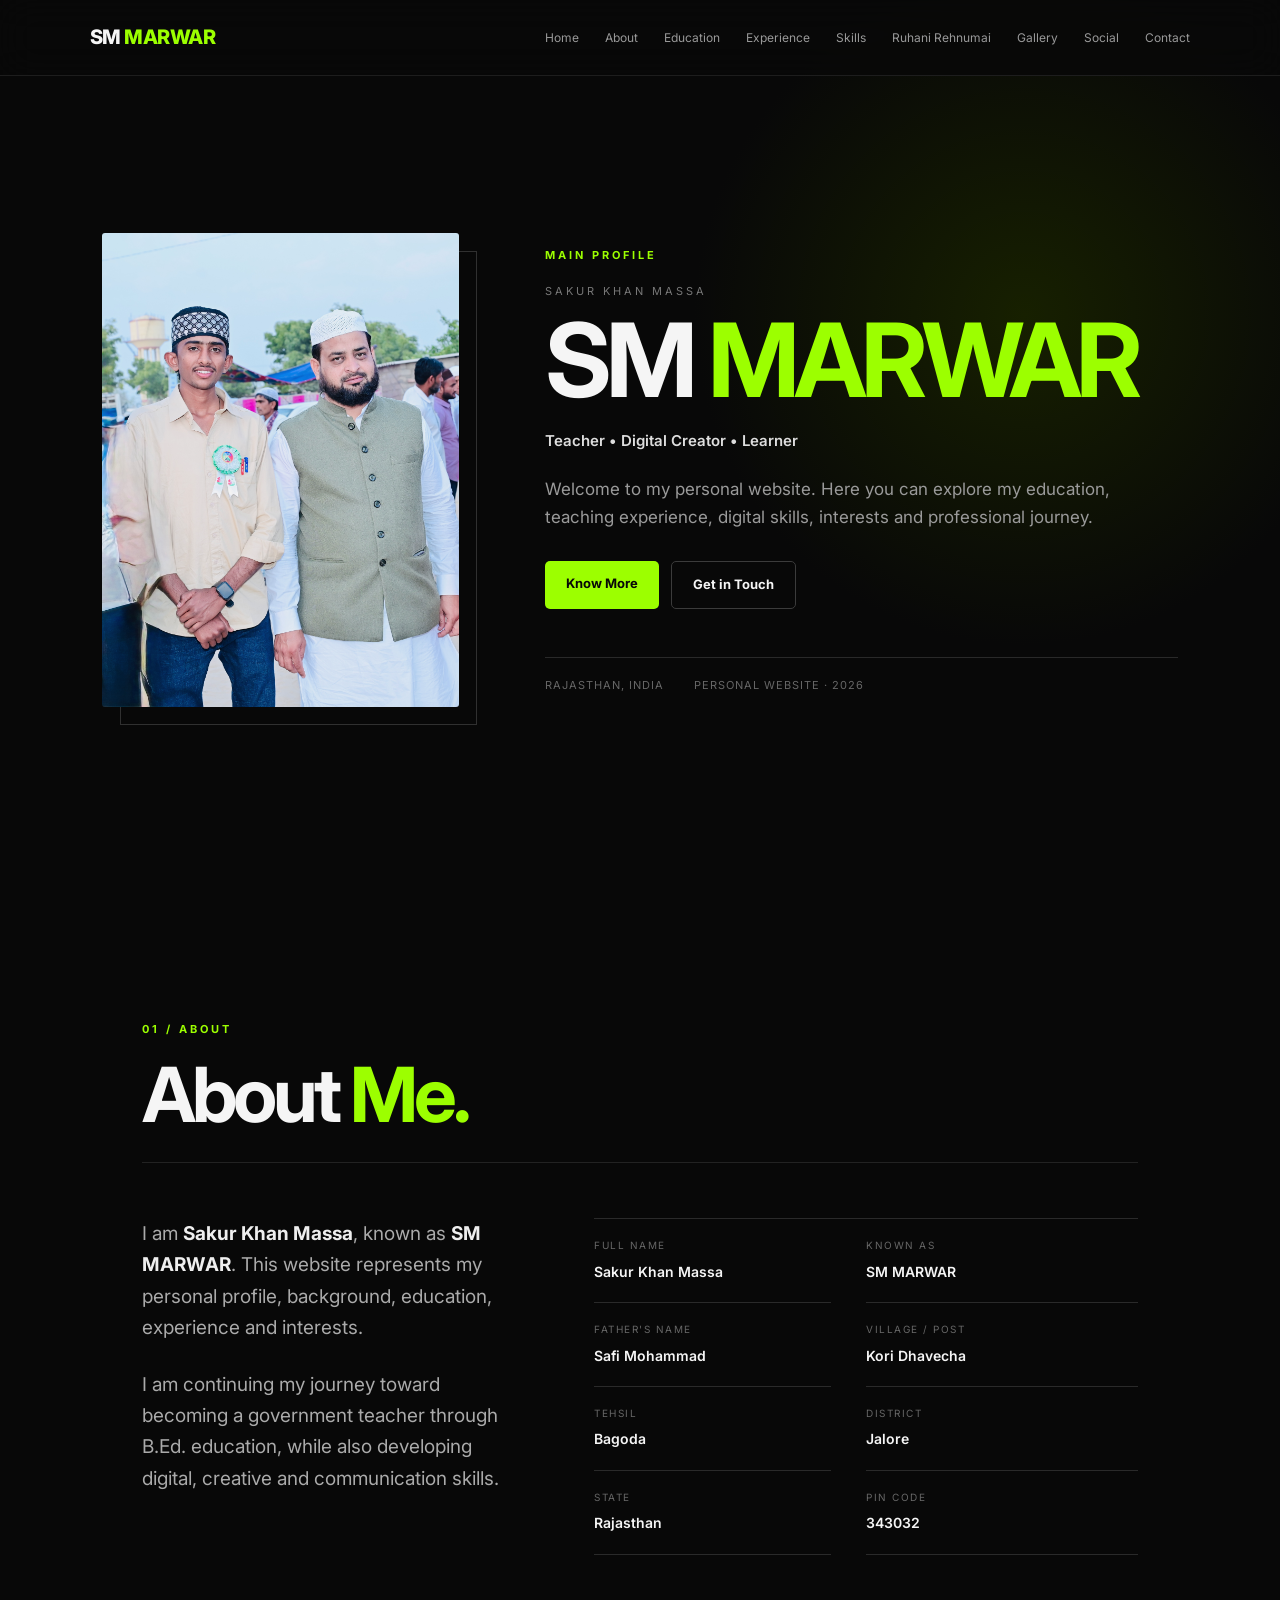
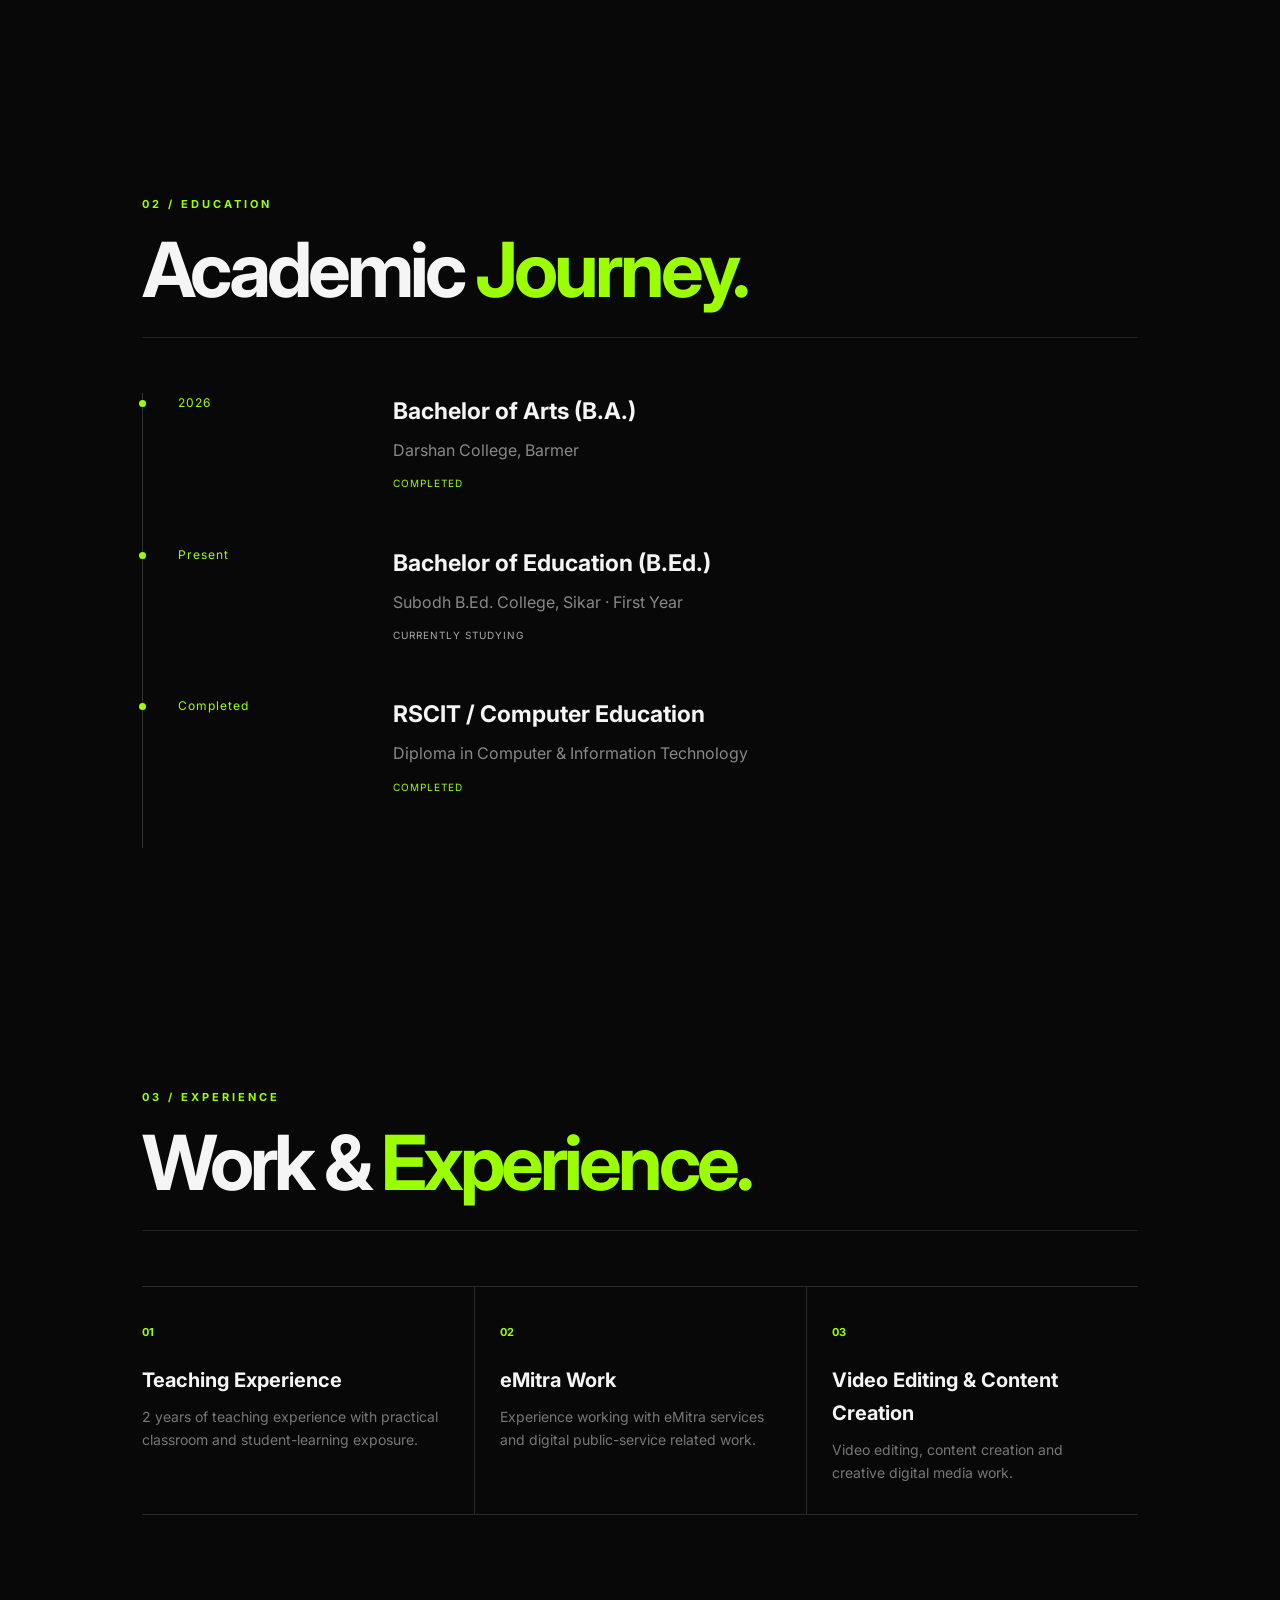
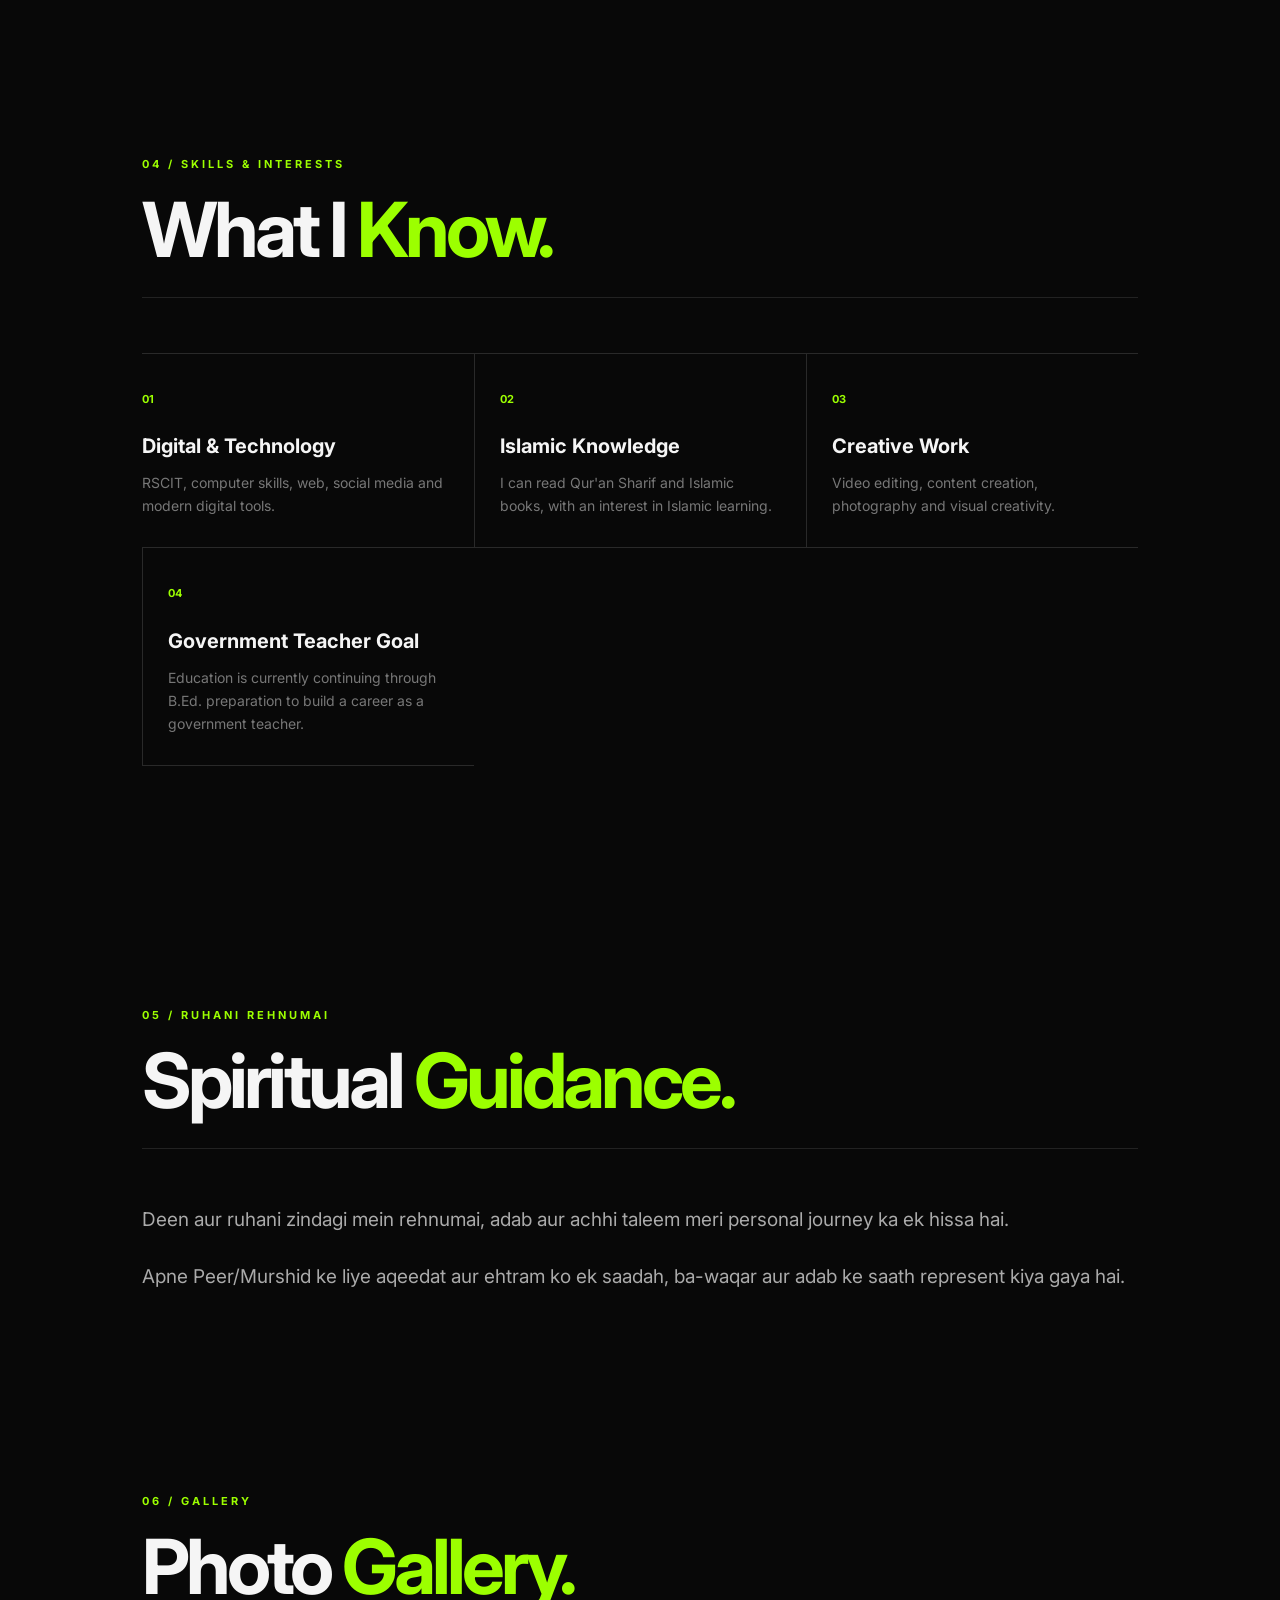
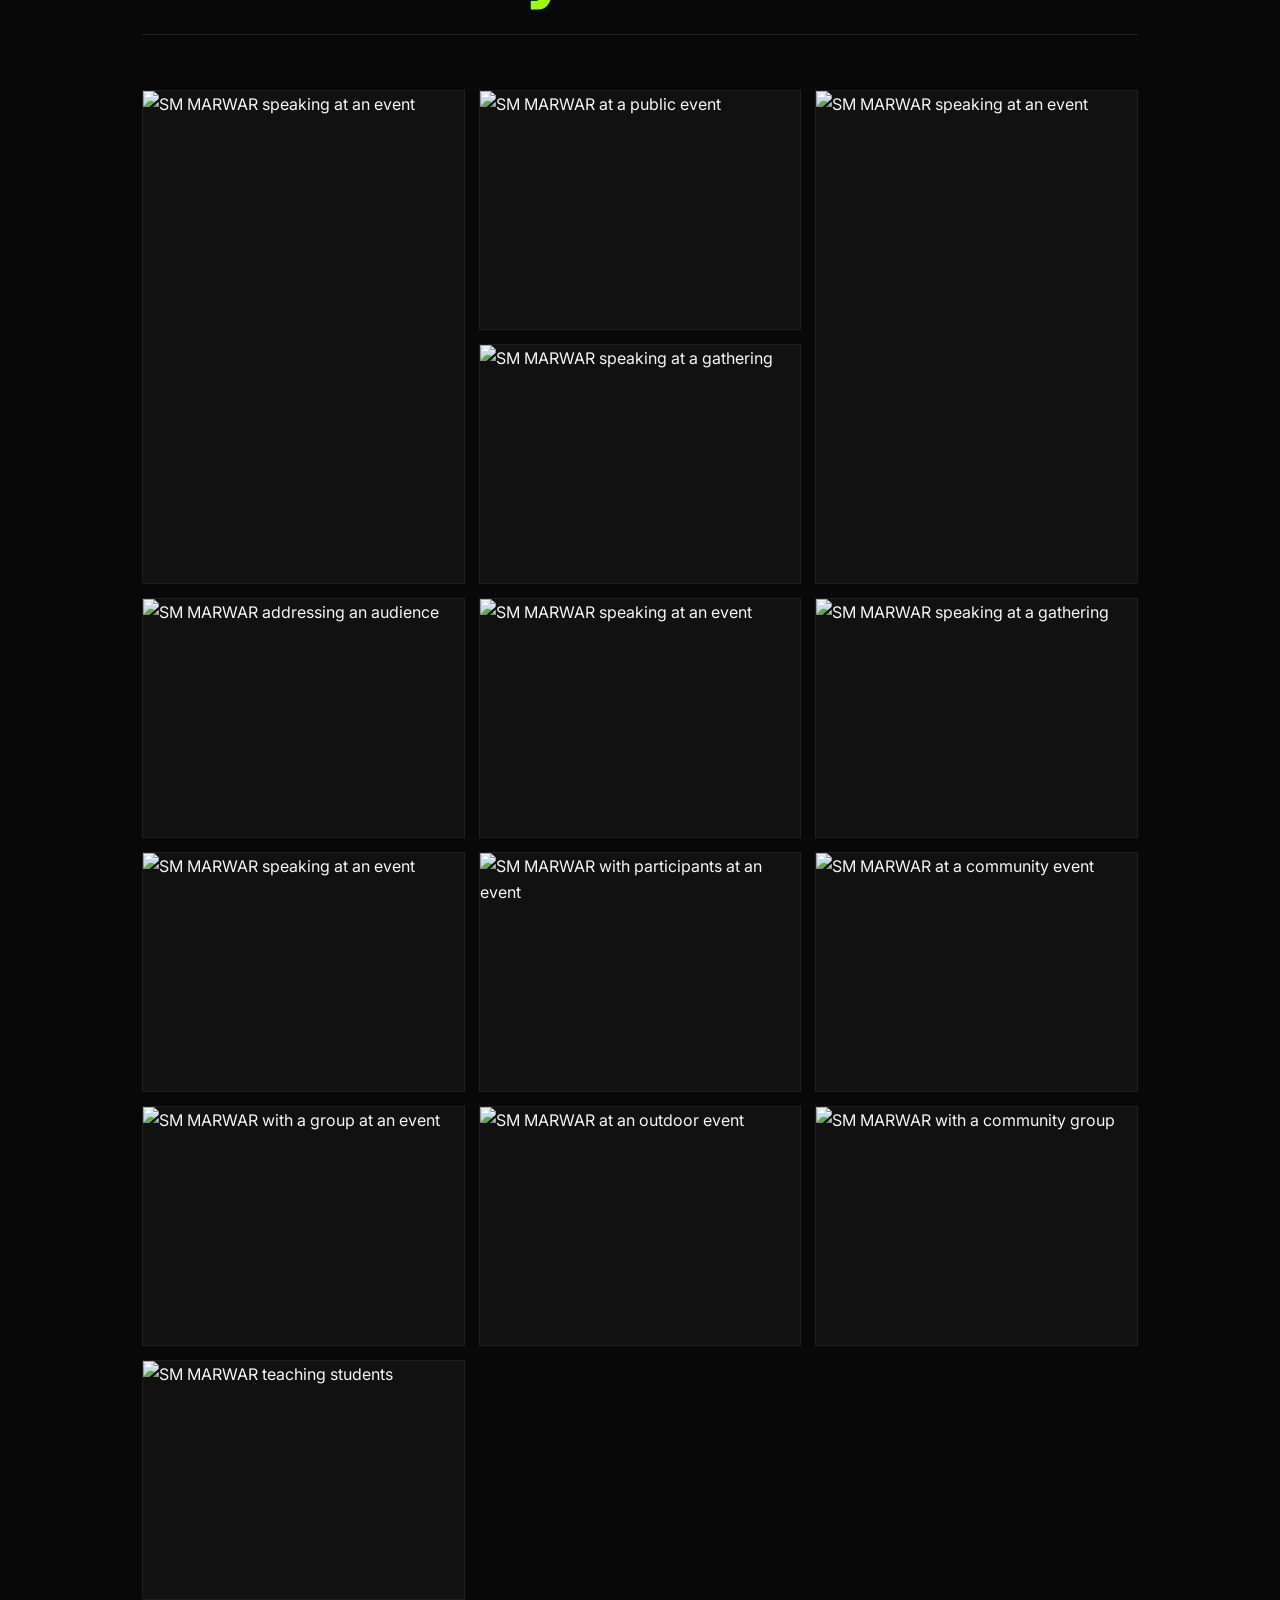
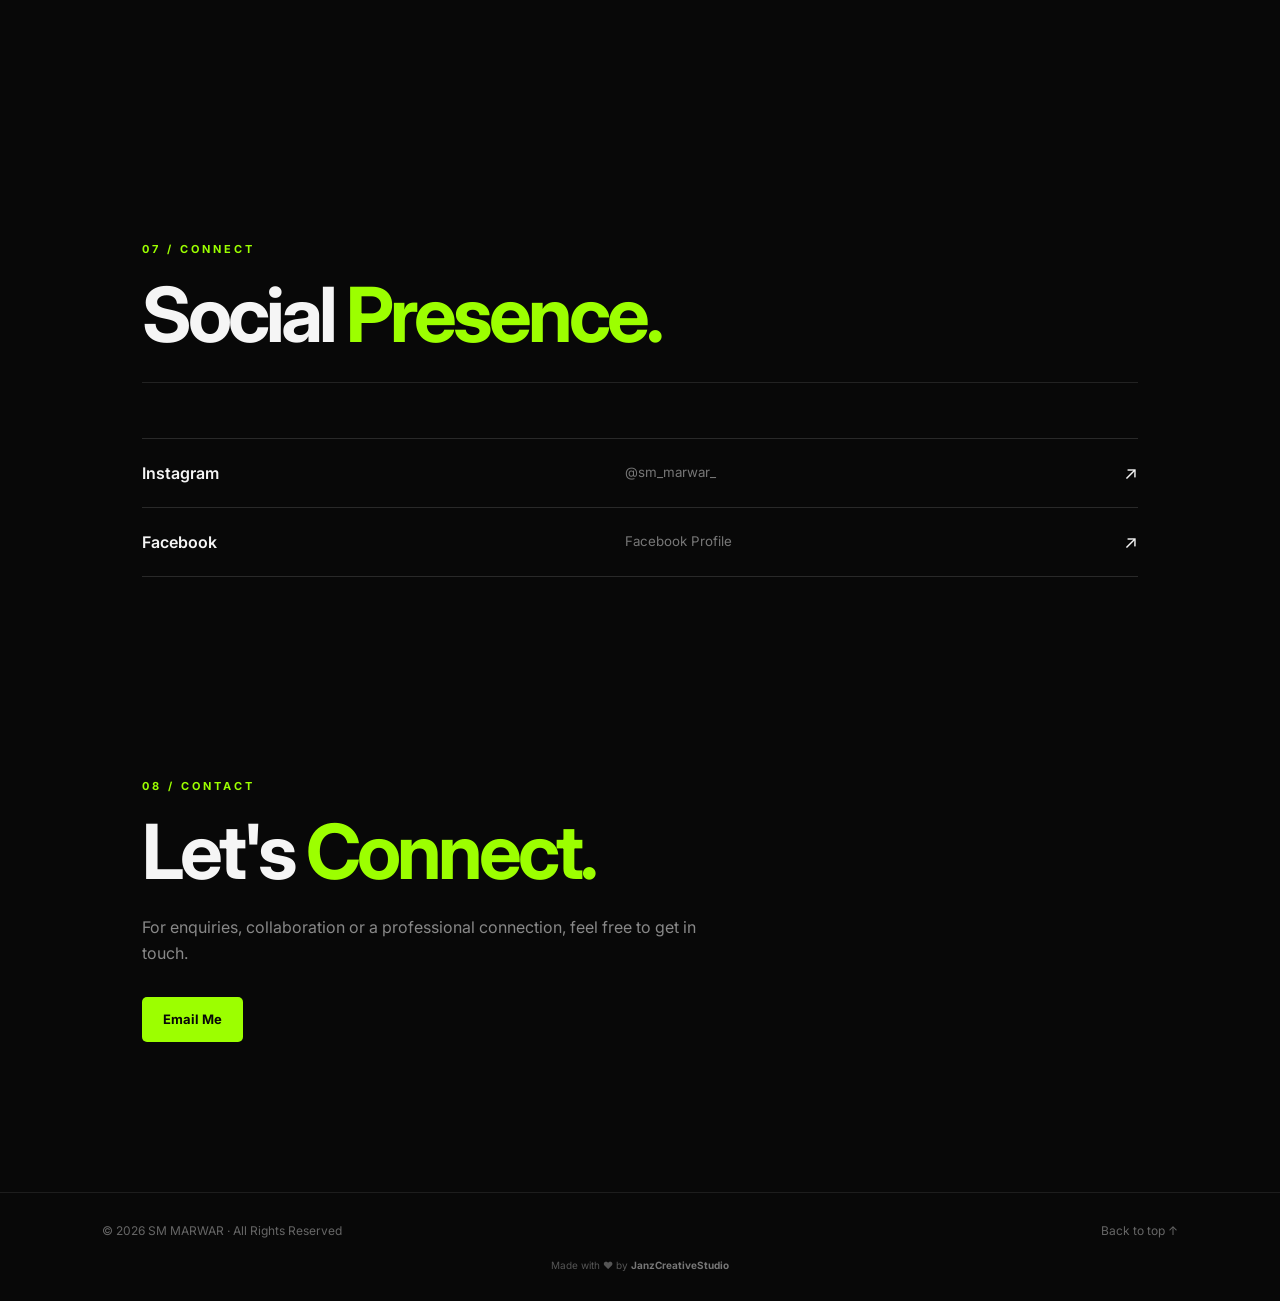
==== commit e94e9802: "Update index.html" ====
--- a/index.html
+++ b/index.html
@@ -4,7 +4,7 @@
 <body>
 <header class="nav"><a class="logo" href="#home">SM <span>MARWAR</span></a><button class="menu-btn" aria-label="Open menu" aria-expanded="false"><i></i><i></i><i></i></button><nav id="menu"><a href="#home">Home</a><a href="#about">About</a><a href="#education">Education</a><a href="#experience">Experience</a><a href="#skills">Skills</a><a href="#spiritual">Ruhani Rehnumai</a><a href="#gallery">Gallery</a><a href="#social">Social</a><a href="#contact">Contact</a></nav></header>
 <main>
-<section id="home" class="profile-hero"><div class="profile-photo-wrap"><img src="image.png" alt="SM MARWAR portrait" class="profile-photo"></div><div class="profile-copy"><p class="eyebrow">MAIN PROFILE</p><p class="profile-kicker">SAKUR KHAN MASSA</p><h1>SM <span>MARWAR</span></h1><p class="profile-role">Teacher • Digital Creator • Learner</p><p class="intro">Welcome to my personal website. Here you can explore my education, teaching experience, digital skills, interests and professional journey.</p><div class="actions"><a class="btn primary" href="#about">Know More</a><a class="btn ghost" href="#contact">Get in Touch</a></div><div class="profile-line"><span>Rajasthan, India</span><span>Personal Website · 2026</span></div></div></section>
+<section id="home" class="profile-hero"><div class="profile-photo-wrap"><img src="IMG_8051.JPG.jpeg" alt="SM MARWAR portrait" class="profile-photo"></div><div class="profile-copy"><p class="eyebrow">MAIN PROFILE</p><p class="profile-kicker">SAKUR KHAN MASSA</p><h1>SM <span>MARWAR</span></h1><p class="profile-role">Teacher • Digital Creator • Learner</p><p class="intro">Welcome to my personal website. Here you can explore my education, teaching experience, digital skills, interests and professional journey.</p><div class="actions"><a class="btn primary" href="#about">Know More</a><a class="btn ghost" href="#contact">Get in Touch</a></div><div class="profile-line"><span>Rajasthan, India</span><span>Personal Website · 2026</span></div></div></section>
 <section id="about" class="section about"><div class="section-head"><p class="eyebrow">01 / ABOUT</p><h2>About <span>Me.</span></h2></div><div class="about-layout"><div class="about-text"><p>I am <strong>Sakur Khan Massa</strong>, known as <strong>SM MARWAR</strong>. This website represents my personal profile, background, education, experience and interests.</p><p>I am continuing my journey toward becoming a government teacher through B.Ed. education, while also developing digital, creative and communication skills.</p></div><div class="details"><div><span>Full Name</span><strong>Sakur Khan Massa</strong></div><div><span>Known As</span><strong>SM MARWAR</strong></div><div><span>Father's Name</span><strong>Safi Mohammad</strong></div><div><span>Village / Post</span><strong>Kori Dhavecha</strong></div><div><span>Tehsil</span><strong>Bagoda</strong></div><div><span>District</span><strong>Jalore</strong></div><div><span>State</span><strong>Rajasthan</strong></div><div><span>PIN Code</span><strong>343032</strong></div></div></div></section>
 <section id="education" class="section education"><div class="section-head"><p class="eyebrow">02 / EDUCATION</p><h2>Academic <span>Journey.</span></h2></div><div class="education-list"><article><div class="year">2026</div><div><h3>Bachelor of Arts (B.A.)</h3><p>Darshan College, Barmer</p><span class="status done">Completed</span></div></article><article><div class="year">Present</div><div><h3>Bachelor of Education (B.Ed.)</h3><p>Subodh B.Ed. College, Sikar · First Year</p><span class="status current">Currently Studying</span></div></article><article><div class="year">Completed</div><div><h3>RSCIT / Computer Education</h3><p>Diploma in Computer &amp; Information Technology</p><span class="status done">Completed</span></div></article></div></section>
 <section id="experience" class="section"><div class="section-head"><p class="eyebrow">03 / EXPERIENCE</p><h2>Work &amp; <span>Experience.</span></h2></div><div class="simple-grid"><div><b>01</b><h3>Teaching Experience</h3><p>2 years of teaching experience with practical classroom and student-learning exposure.</p></div><div><b>02</b><h3>eMitra Work</h3><p>Experience working with eMitra services and digital public-service related work.</p></div><div><b>03</b><h3>Video Editing &amp; Content Creation</h3><p>Video editing, content creation and creative digital media work.</p></div></div></section>
@@ -13,7 +13,7 @@
 <section id="gallery" class="section gallery-section"><div class="section-head"><p class="eyebrow">06 / GALLERY</p><h2>Photo <span>Gallery.</span></h2></div><div class="gallery-grid"><figure class="gallery-item tall"><img src="image1.png" alt="SM MARWAR speaking at an event"></figure><figure class="gallery-item"><img src="image2.png" alt="SM MARWAR at a public event"></figure><figure class="gallery-item tall"><img src="image3.png" alt="SM MARWAR speaking at an event"></figure><figure class="gallery-item"><img src="image4.png" alt="SM MARWAR speaking at a gathering"></figure><figure class="gallery-item"><img src="image5.png" alt="SM MARWAR addressing an audience"></figure><figure class="gallery-item"><img src="image6.png" alt="SM MARWAR speaking at an event"></figure><figure class="gallery-item"><img src="image7.png" alt="SM MARWAR speaking at a gathering"></figure><figure class="gallery-item"><img src="image8.png" alt="SM MARWAR speaking at an event"></figure><figure class="gallery-item"><img src="image9.png" alt="SM MARWAR with participants at an event"></figure><figure class="gallery-item"><img src="image10.png" alt="SM MARWAR at a community event"></figure><figure class="gallery-item"><img src="image11.png" alt="SM MARWAR with a group at an event"></figure><figure class="gallery-item"><img src="image12.png" alt="SM MARWAR at an outdoor event"></figure><figure class="gallery-item"><img src="image13.png" alt="SM MARWAR with a community group"></figure><figure class="gallery-item"><img src="image14.png" alt="SM MARWAR teaching students"></figure></div></section>
 <section id="social" class="section social-section"><div class="section-head"><p class="eyebrow">07 / CONNECT</p><h2>Social <span>Presence.</span></h2></div><div class="social-list"><a href="https://www.instagram.com/sm_marwar_/?xtok=ZDFnd2xrZTRsdDMw" target="_blank" rel="noopener noreferrer"><span>Instagram</span><small>@sm_marwar_</small><b>↗</b></a><a href="https://facebook.com/share/19irETdjfN" target="_blank" rel="noopener noreferrer"><span>Facebook</span><small>Facebook Profile</small><b>↗</b></a></div></section>
 <section id="contact" class="section contact"><p class="eyebrow">08 / CONTACT</p><h2>Let's <span>Connect.</span></h2><p>For enquiries, collaboration or a professional connection, feel free to get in touch.</p><div class="actions"><a class="btn primary" href="mailto:shkurshindi@gmail.com">Email Me</a></div></section>
-</main><footer><span>© 2026 SM MARWAR · Sakur Khan Massa · All Rights Reserved</span><a href="#home">Back to top ↑</a><small>Made with ❤️ by <strong>JanzCreativeStudio</strong></small></footer><script src="script.js"></script>
+</main><footer><span>© 2026 SM MARWAR · All Rights Reserved</span><a href="#home">Back to top ↑</a><small>Made with ❤️ by <strong>JanzCreativeStudio</strong></small></footer><script src="script.js"></script>
 <script>
 document.querySelectorAll('.profile-photo-wrap img, .gallery-item img').forEach(function(img){
   const base = img.getAttribute('src').split('.').slice(0, -1).join('.');
@@ -28,4 +28,4 @@
     }
   };
 });
-</script></body></html>+</script></body></html>
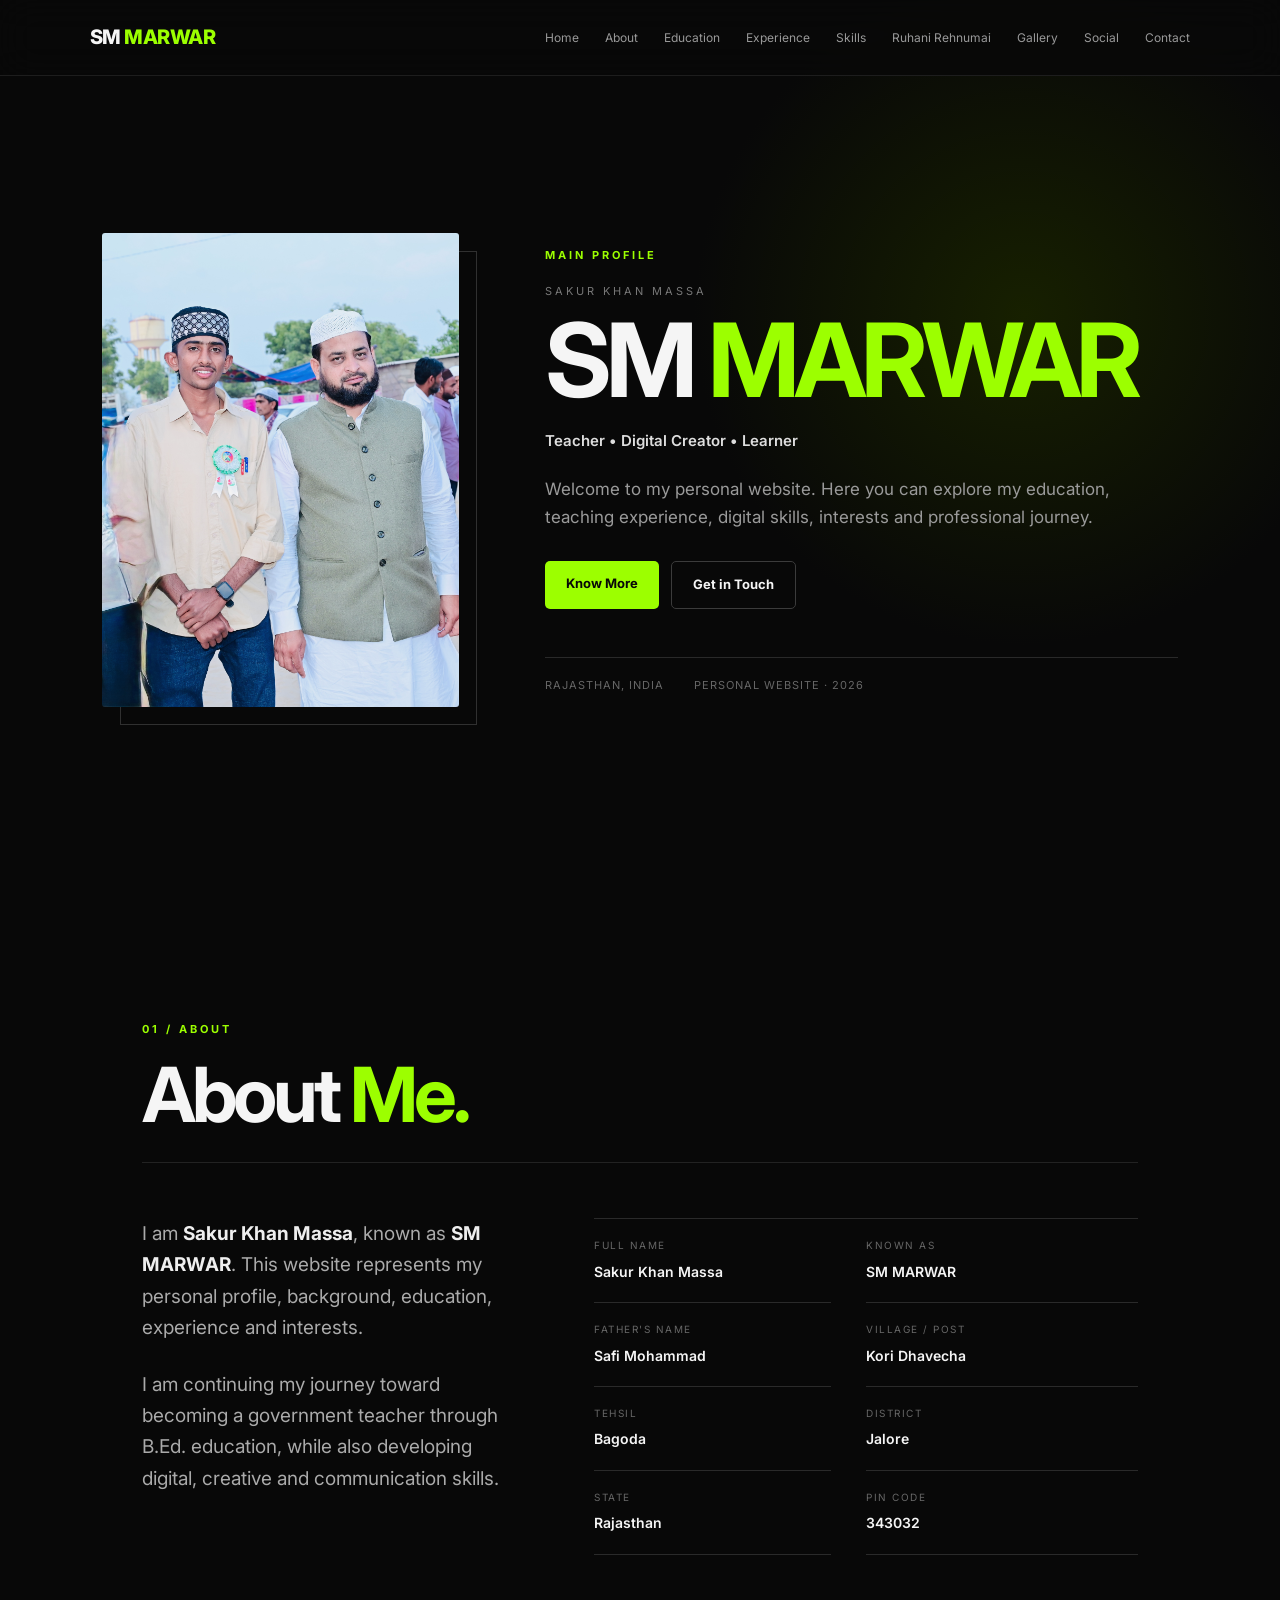
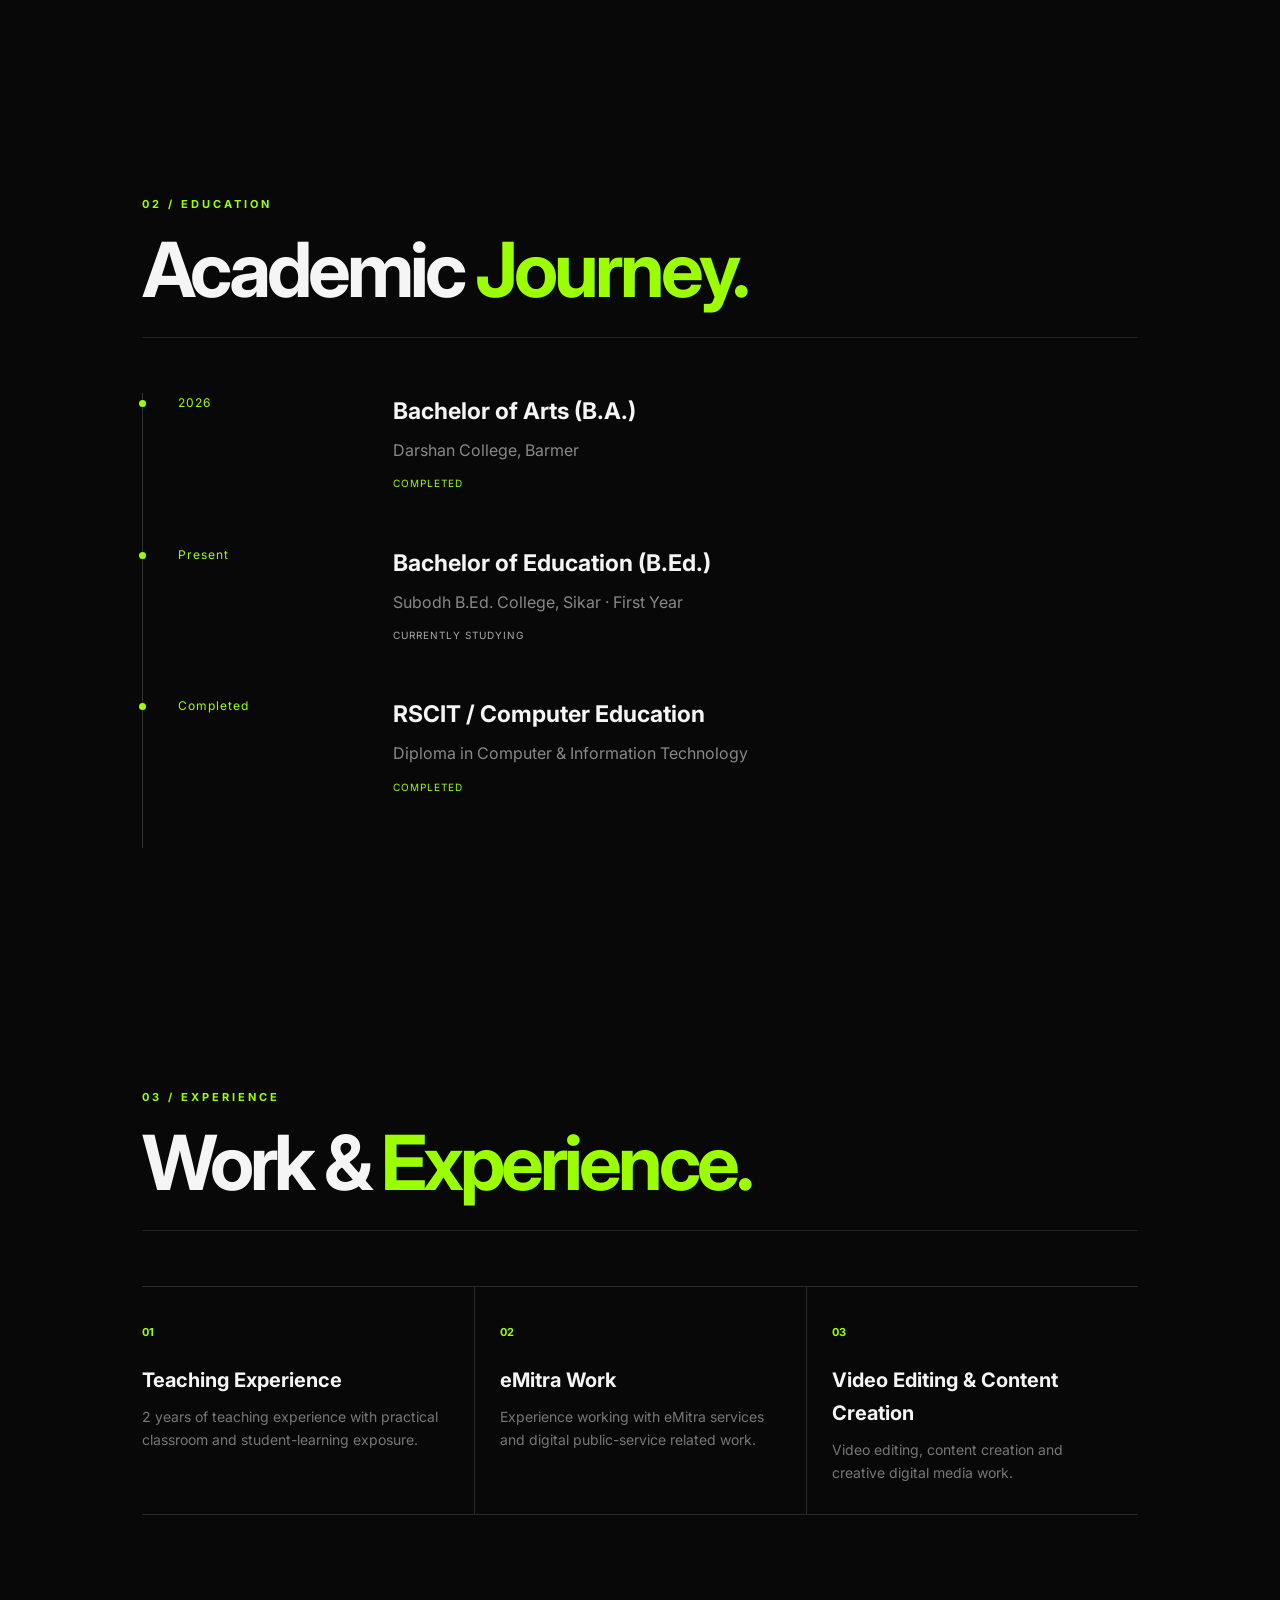
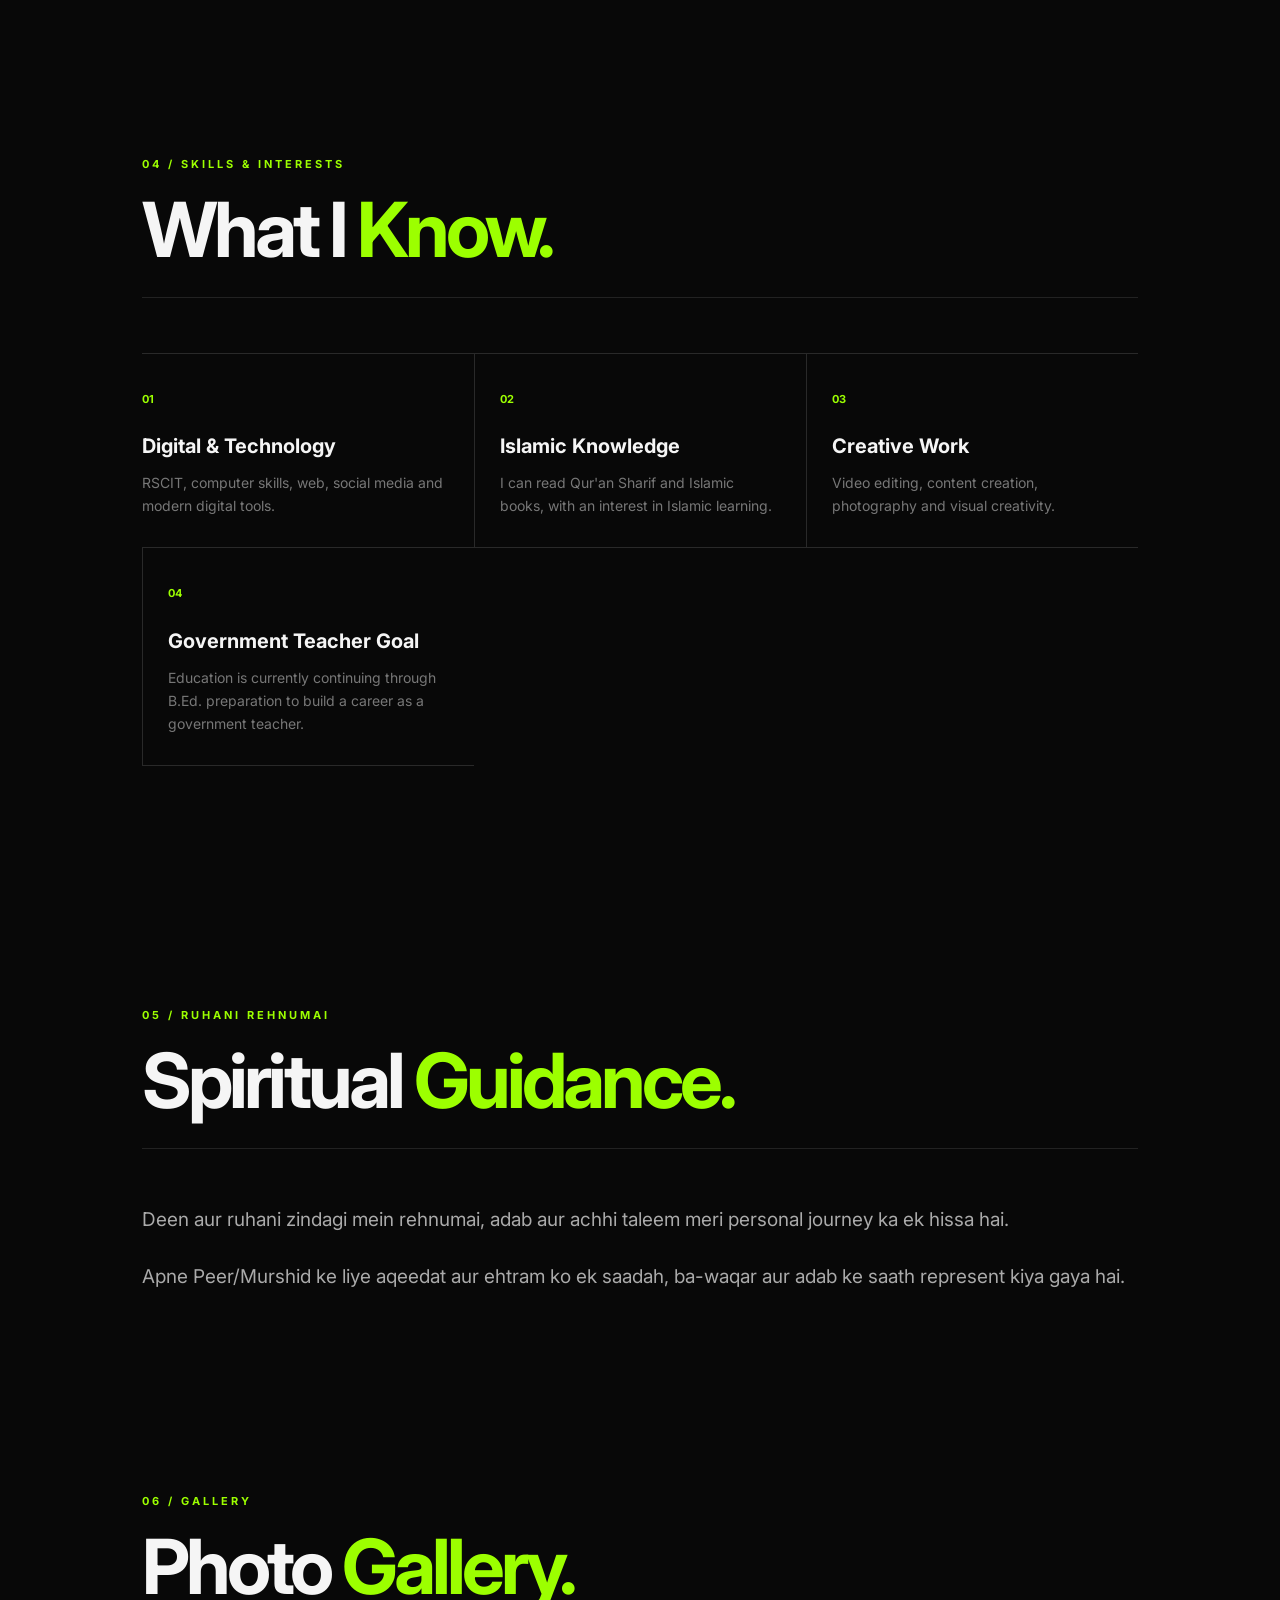
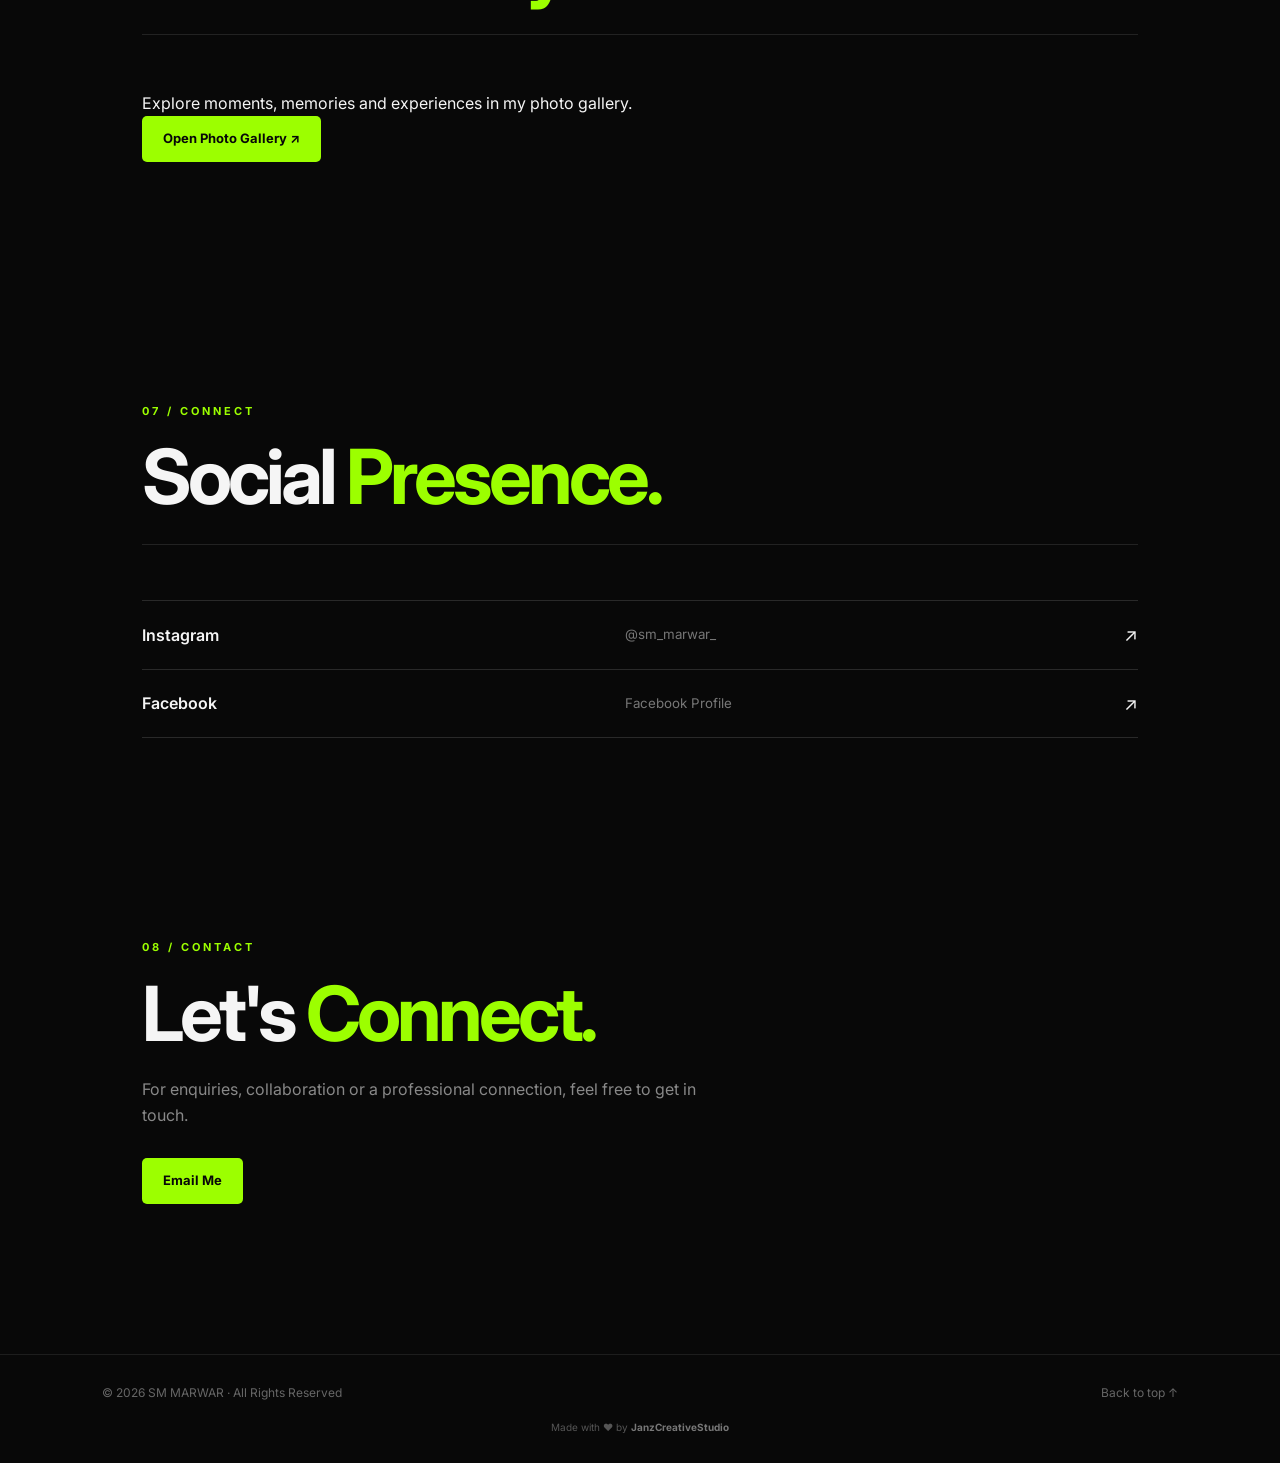
==== commit 14f58712: "Link homepage to separate auto gallery" ====
--- a/index.html
+++ b/index.html
@@ -10,12 +10,12 @@
 <section id="experience" class="section"><div class="section-head"><p class="eyebrow">03 / EXPERIENCE</p><h2>Work &amp; <span>Experience.</span></h2></div><div class="simple-grid"><div><b>01</b><h3>Teaching Experience</h3><p>2 years of teaching experience with practical classroom and student-learning exposure.</p></div><div><b>02</b><h3>eMitra Work</h3><p>Experience working with eMitra services and digital public-service related work.</p></div><div><b>03</b><h3>Video Editing &amp; Content Creation</h3><p>Video editing, content creation and creative digital media work.</p></div></div></section>
 <section id="skills" class="section"><div class="section-head"><p class="eyebrow">04 / SKILLS &amp; INTERESTS</p><h2>What I <span>Know.</span></h2></div><div class="simple-grid"><div><b>01</b><h3>Digital &amp; Technology</h3><p>RSCIT, computer skills, web, social media and modern digital tools.</p></div><div><b>02</b><h3>Islamic Knowledge</h3><p>I can read Qur'an Sharif and Islamic books, with an interest in Islamic learning.</p></div><div><b>03</b><h3>Creative Work</h3><p>Video editing, content creation, photography and visual creativity.</p></div><div><b>04</b><h3>Government Teacher Goal</h3><p>Education is currently continuing through B.Ed. preparation to build a career as a government teacher.</p></div></div></section>
 <section id="spiritual" class="section"><div class="section-head"><p class="eyebrow">05 / RUHANI REHNUMAI</p><h2>Spiritual <span>Guidance.</span></h2></div><div class="about-text"><p>Deen aur ruhani zindagi mein rehnumai, adab aur achhi taleem meri personal journey ka ek hissa hai.</p><p>Apne Peer/Murshid ke liye aqeedat aur ehtram ko ek saadah, ba-waqar aur adab ke saath represent kiya gaya hai.</p></div></section>
-<section id="gallery" class="section gallery-section"><div class="section-head"><p class="eyebrow">06 / GALLERY</p><h2>Photo <span>Gallery.</span></h2></div><div class="gallery-grid"><figure class="gallery-item tall"><img src="image1.png" alt="SM MARWAR speaking at an event"></figure><figure class="gallery-item"><img src="image2.png" alt="SM MARWAR at a public event"></figure><figure class="gallery-item tall"><img src="image3.png" alt="SM MARWAR speaking at an event"></figure><figure class="gallery-item"><img src="image4.png" alt="SM MARWAR speaking at a gathering"></figure><figure class="gallery-item"><img src="image5.png" alt="SM MARWAR addressing an audience"></figure><figure class="gallery-item"><img src="image6.png" alt="SM MARWAR speaking at an event"></figure><figure class="gallery-item"><img src="image7.png" alt="SM MARWAR speaking at a gathering"></figure><figure class="gallery-item"><img src="image8.png" alt="SM MARWAR speaking at an event"></figure><figure class="gallery-item"><img src="image9.png" alt="SM MARWAR with participants at an event"></figure><figure class="gallery-item"><img src="image10.png" alt="SM MARWAR at a community event"></figure><figure class="gallery-item"><img src="image11.png" alt="SM MARWAR with a group at an event"></figure><figure class="gallery-item"><img src="image12.png" alt="SM MARWAR at an outdoor event"></figure><figure class="gallery-item"><img src="image13.png" alt="SM MARWAR with a community group"></figure><figure class="gallery-item"><img src="image14.png" alt="SM MARWAR teaching students"></figure></div></section>
+<section id="gallery" class="section gallery-section"><div class="section-head"><p class="eyebrow">06 / GALLERY</p><h2>Photo <span>Gallery.</span></h2></div><p class="gallery-intro">Explore moments, memories and experiences in my photo gallery.</p><div class="actions"><a class="btn primary" href="gallery.html">Open Photo Gallery ↗</a></div></section>
 <section id="social" class="section social-section"><div class="section-head"><p class="eyebrow">07 / CONNECT</p><h2>Social <span>Presence.</span></h2></div><div class="social-list"><a href="https://www.instagram.com/sm_marwar_/?xtok=ZDFnd2xrZTRsdDMw" target="_blank" rel="noopener noreferrer"><span>Instagram</span><small>@sm_marwar_</small><b>↗</b></a><a href="https://facebook.com/share/19irETdjfN" target="_blank" rel="noopener noreferrer"><span>Facebook</span><small>Facebook Profile</small><b>↗</b></a></div></section>
 <section id="contact" class="section contact"><p class="eyebrow">08 / CONTACT</p><h2>Let's <span>Connect.</span></h2><p>For enquiries, collaboration or a professional connection, feel free to get in touch.</p><div class="actions"><a class="btn primary" href="mailto:shkurshindi@gmail.com">Email Me</a></div></section>
 </main><footer><span>© 2026 SM MARWAR · All Rights Reserved</span><a href="#home">Back to top ↑</a><small>Made with ❤️ by <strong>JanzCreativeStudio</strong></small></footer><script src="script.js"></script>
 <script>
-document.querySelectorAll('.profile-photo-wrap img, .gallery-item img').forEach(function(img){
+document.querySelectorAll('.profile-photo-wrap img').forEach(function(img){
   const base = img.getAttribute('src').split('.').slice(0, -1).join('.');
   const extensions = ['png','jpg','jpeg','webp','gif','JPG','JPEG'];
   let attempt = 0;
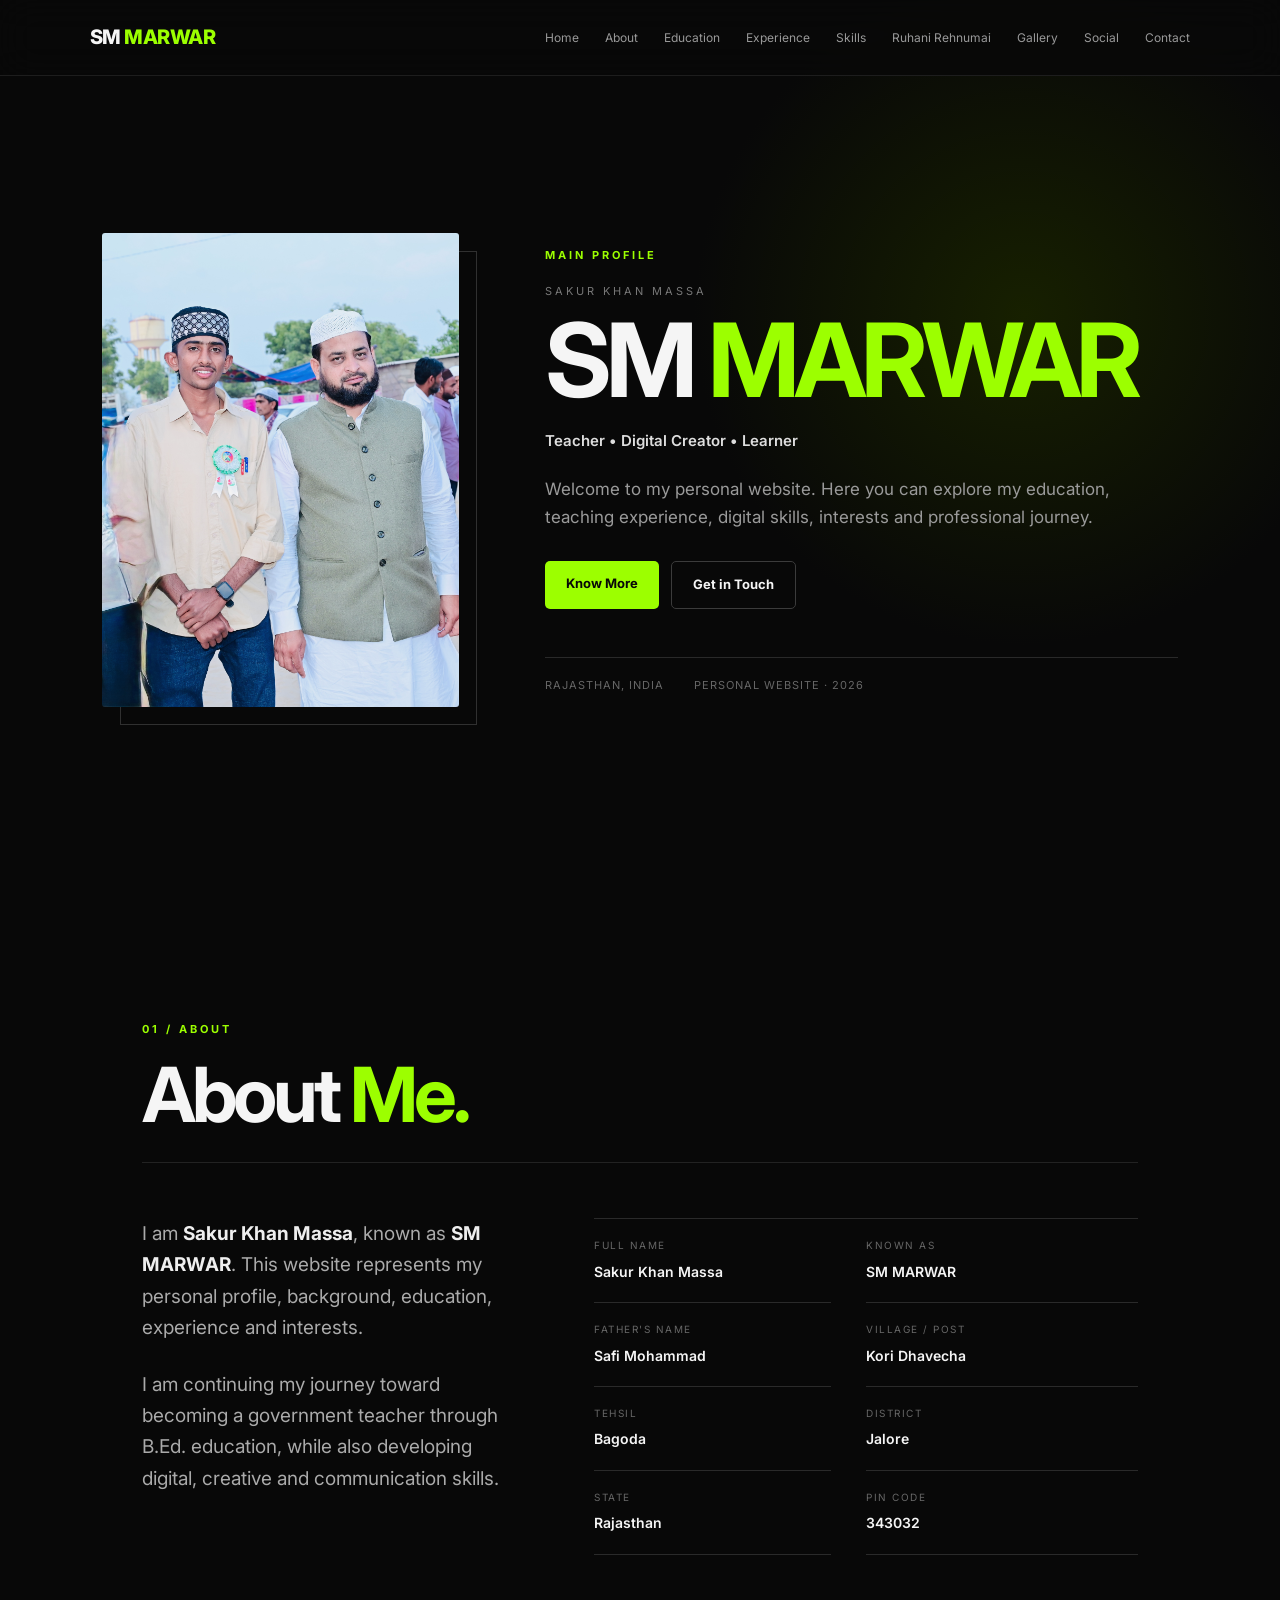
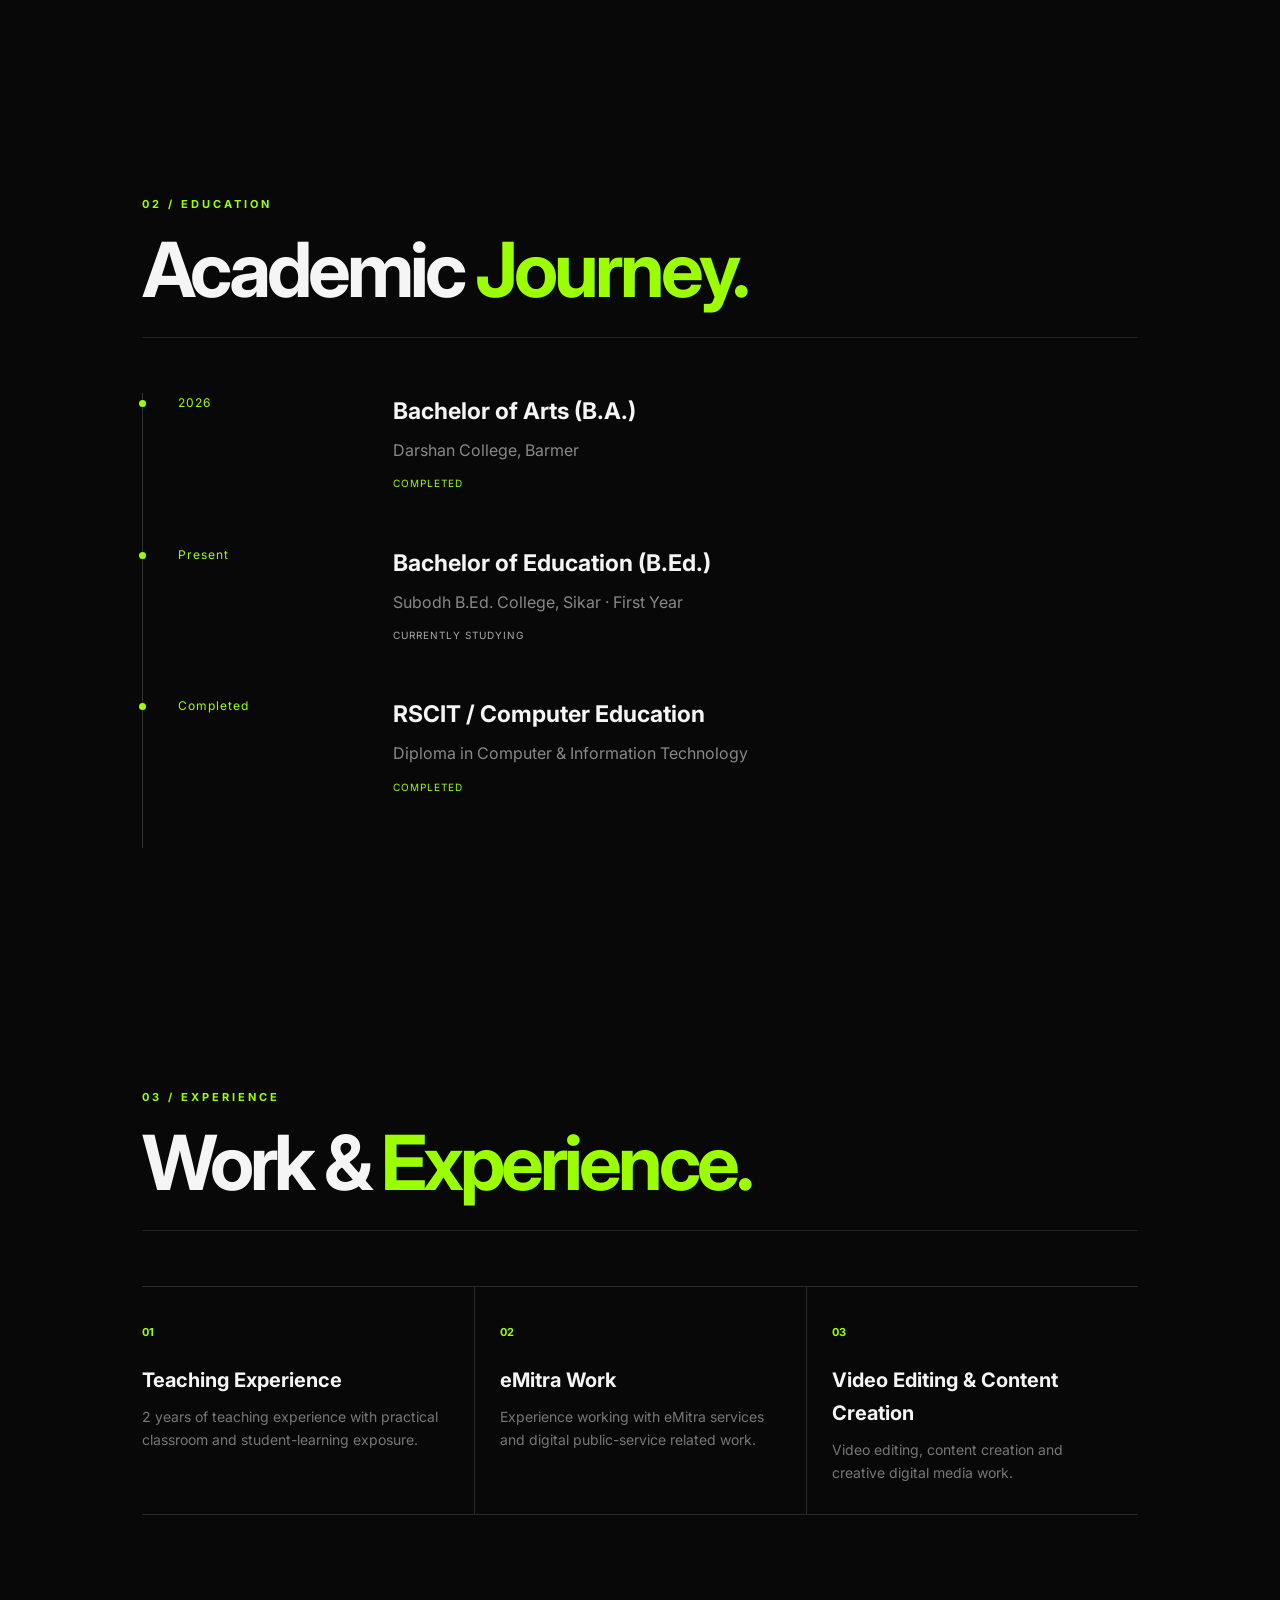
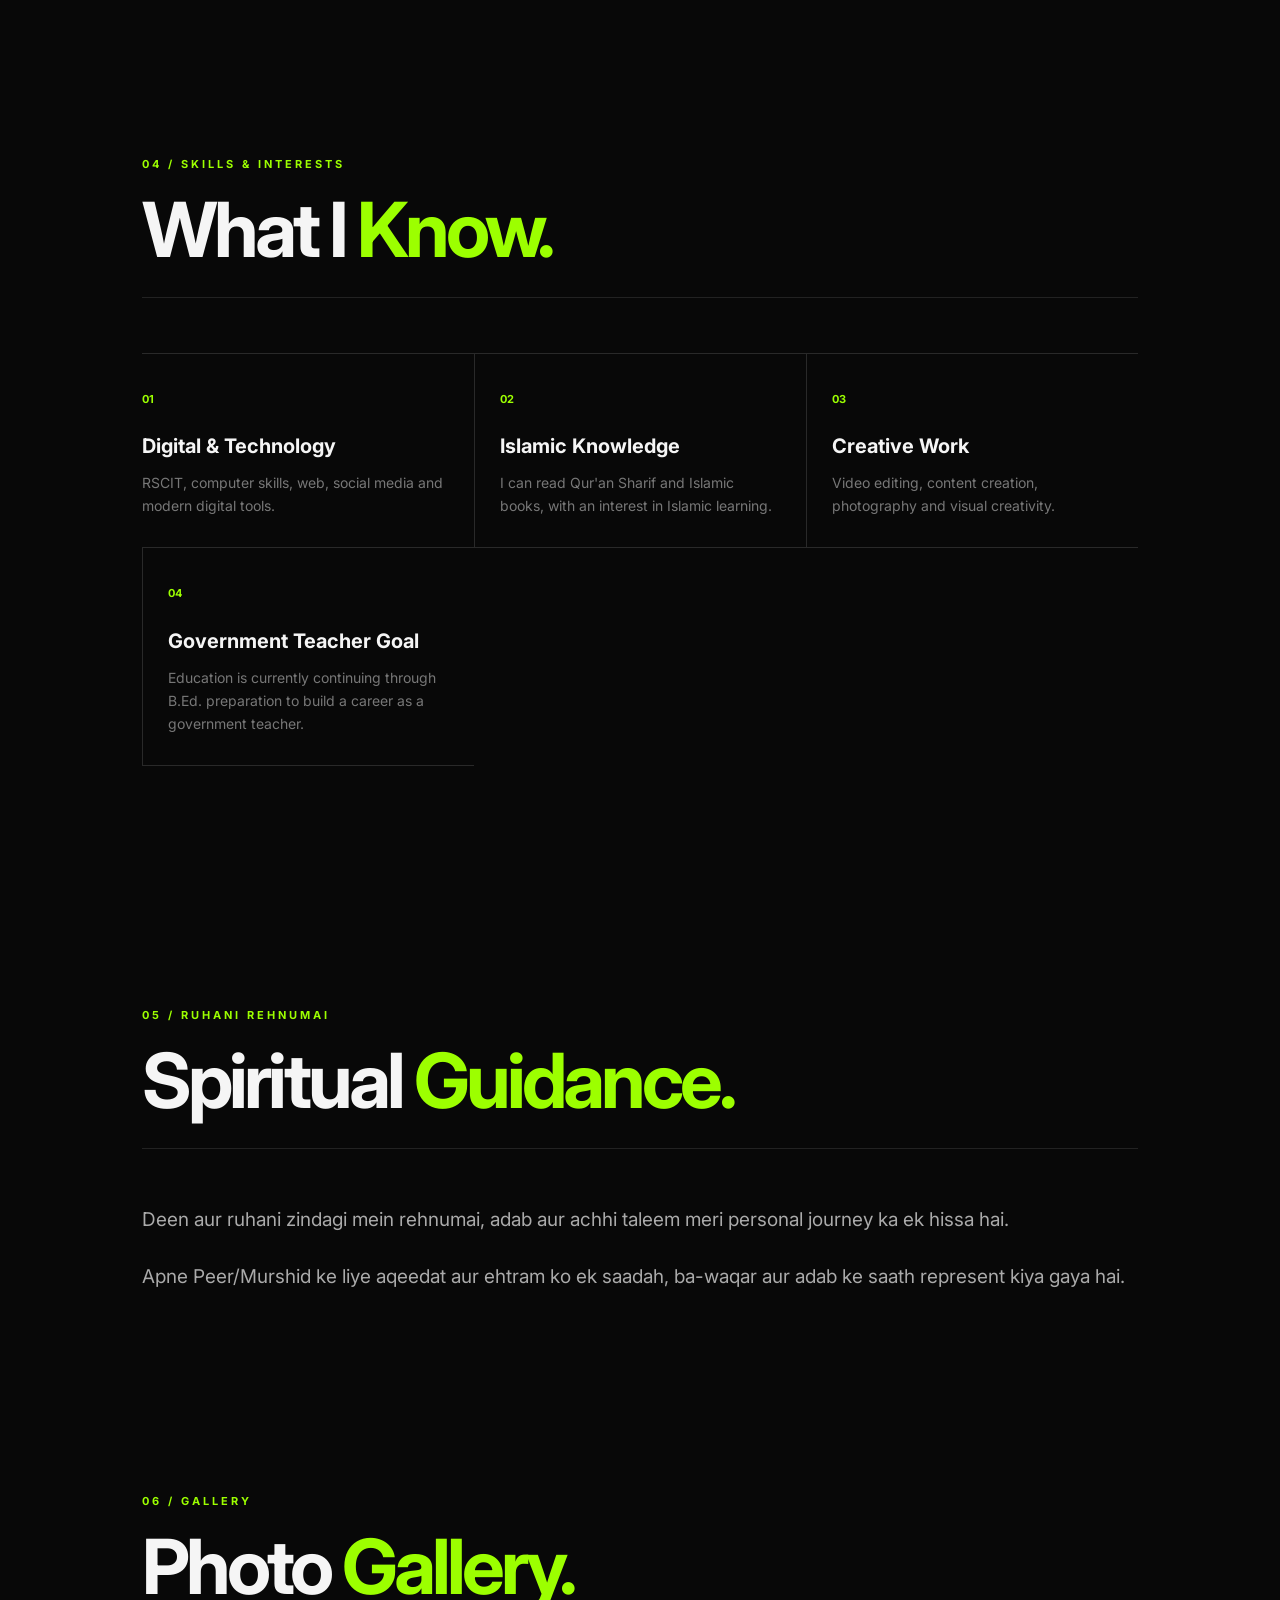
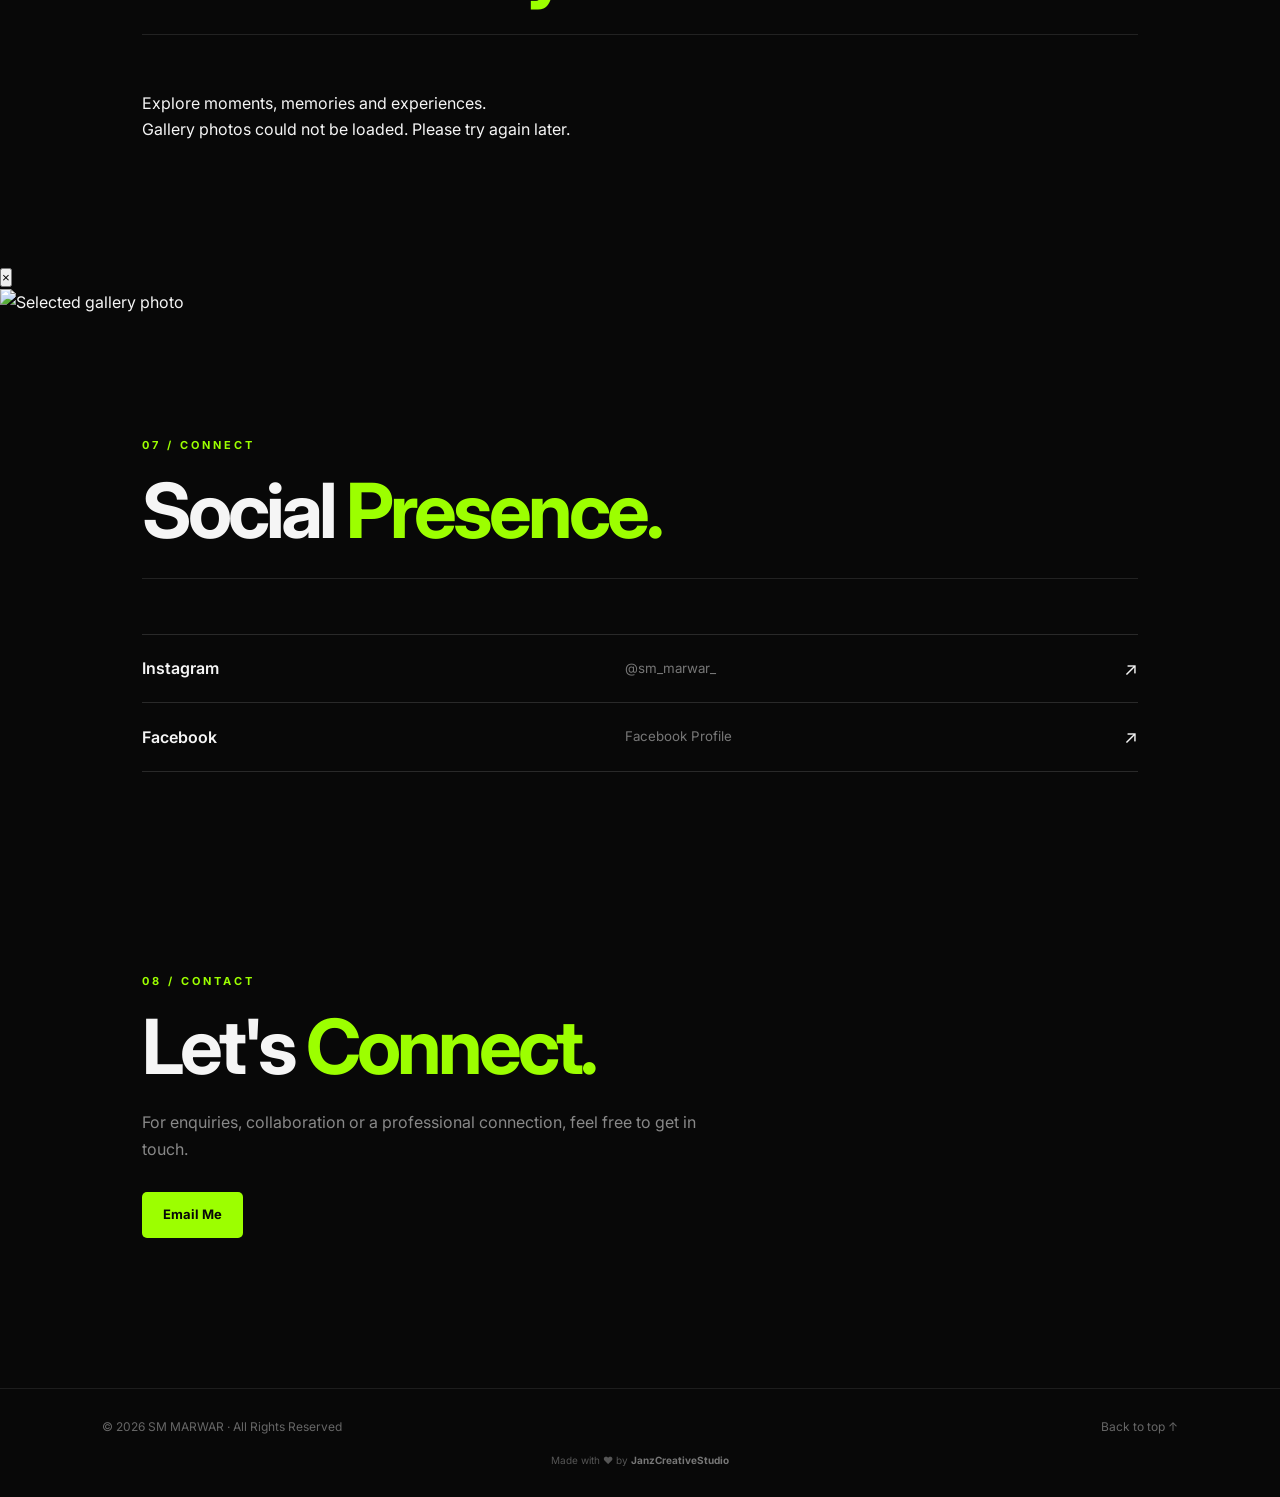
==== commit d394f680: "Show uploaded gallery photos directly on homepage with image viewer" ====
--- a/index.html
+++ b/index.html
@@ -10,7 +10,16 @@
 <section id="experience" class="section"><div class="section-head"><p class="eyebrow">03 / EXPERIENCE</p><h2>Work &amp; <span>Experience.</span></h2></div><div class="simple-grid"><div><b>01</b><h3>Teaching Experience</h3><p>2 years of teaching experience with practical classroom and student-learning exposure.</p></div><div><b>02</b><h3>eMitra Work</h3><p>Experience working with eMitra services and digital public-service related work.</p></div><div><b>03</b><h3>Video Editing &amp; Content Creation</h3><p>Video editing, content creation and creative digital media work.</p></div></div></section>
 <section id="skills" class="section"><div class="section-head"><p class="eyebrow">04 / SKILLS &amp; INTERESTS</p><h2>What I <span>Know.</span></h2></div><div class="simple-grid"><div><b>01</b><h3>Digital &amp; Technology</h3><p>RSCIT, computer skills, web, social media and modern digital tools.</p></div><div><b>02</b><h3>Islamic Knowledge</h3><p>I can read Qur'an Sharif and Islamic books, with an interest in Islamic learning.</p></div><div><b>03</b><h3>Creative Work</h3><p>Video editing, content creation, photography and visual creativity.</p></div><div><b>04</b><h3>Government Teacher Goal</h3><p>Education is currently continuing through B.Ed. preparation to build a career as a government teacher.</p></div></div></section>
 <section id="spiritual" class="section"><div class="section-head"><p class="eyebrow">05 / RUHANI REHNUMAI</p><h2>Spiritual <span>Guidance.</span></h2></div><div class="about-text"><p>Deen aur ruhani zindagi mein rehnumai, adab aur achhi taleem meri personal journey ka ek hissa hai.</p><p>Apne Peer/Murshid ke liye aqeedat aur ehtram ko ek saadah, ba-waqar aur adab ke saath represent kiya gaya hai.</p></div></section>
-<section id="gallery" class="section gallery-section"><div class="section-head"><p class="eyebrow">06 / GALLERY</p><h2>Photo <span>Gallery.</span></h2></div><p class="gallery-intro">Explore moments, memories and experiences in my photo gallery.</p><div class="actions"><a class="btn primary" href="gallery.html">Open Photo Gallery ↗</a></div></section>
+<section id="gallery" class="section gallery-section">
+<div class="section-head"><p class="eyebrow">06 / GALLERY</p><h2>Photo <span>Gallery.</span></h2></div>
+<p class="gallery-intro">Explore moments, memories and experiences.</p>
+<p id="gallery-status" class="gallery-status" role="status">Loading photos…</p>
+<div id="gallery-grid" class="gallery-grid" aria-live="polite"></div>
+</section>
+<div id="image-viewer" class="image-viewer" aria-hidden="true">
+<button class="viewer-close" type="button" aria-label="Close image">×</button>
+<img id="viewer-image" alt="Selected gallery photo">
+</div>
 <section id="social" class="section social-section"><div class="section-head"><p class="eyebrow">07 / CONNECT</p><h2>Social <span>Presence.</span></h2></div><div class="social-list"><a href="https://www.instagram.com/sm_marwar_/?xtok=ZDFnd2xrZTRsdDMw" target="_blank" rel="noopener noreferrer"><span>Instagram</span><small>@sm_marwar_</small><b>↗</b></a><a href="https://facebook.com/share/19irETdjfN" target="_blank" rel="noopener noreferrer"><span>Facebook</span><small>Facebook Profile</small><b>↗</b></a></div></section>
 <section id="contact" class="section contact"><p class="eyebrow">08 / CONTACT</p><h2>Let's <span>Connect.</span></h2><p>For enquiries, collaboration or a professional connection, feel free to get in touch.</p><div class="actions"><a class="btn primary" href="mailto:shkurshindi@gmail.com">Email Me</a></div></section>
 </main><footer><span>© 2026 SM MARWAR · All Rights Reserved</span><a href="#home">Back to top ↑</a><small>Made with ❤️ by <strong>JanzCreativeStudio</strong></small></footer><script src="script.js"></script>
@@ -28,4 +37,27 @@
     }
   };
 });
+</script><script>
+(() => {
+ const owner="smmarwar",repo="smmarwar",folder="gallery/photos";
+ const grid=document.getElementById("gallery-grid"),status=document.getElementById("gallery-status");
+ const viewer=document.getElementById("image-viewer"),viewerImage=document.getElementById("viewer-image");
+ const close=()=>{viewer.classList.remove("open");viewer.setAttribute("aria-hidden","true");viewerImage.src="";document.body.classList.remove("viewer-open");};
+ document.querySelector(".viewer-close").addEventListener("click",close);
+ viewer.addEventListener("click",e=>{if(e.target===viewer)close();});
+ document.addEventListener("keydown",e=>{if(e.key==="Escape")close();});
+ fetch(`https://api.github.com/repos/${owner}/${repo}/contents/${folder}`,{headers:{Accept:"application/vnd.github+json"}})
+ .then(r=>{if(!r.ok)throw new Error("Gallery folder not available");return r.json();})
+ .then(files=>{
+  const photos=files.filter(f=>f.type==="file"&&/\.(jpe?g|png|webp|gif|avif)$/i.test(f.name)).sort((a,b)=>a.name.localeCompare(b.name,undefined,{numeric:true}));
+  status.textContent=photos.length?photos.length+" photos":"Photos will appear here after you upload them.";
+  photos.forEach(file=>{
+   const figure=document.createElement("figure");figure.className="gallery-item";
+   const img=document.createElement("img");img.src=file.download_url;img.alt="SM MARWAR gallery photo";img.loading="lazy";img.decoding="async";
+   img.addEventListener("click",()=>{viewerImage.src=img.src;viewer.classList.add("open");viewer.setAttribute("aria-hidden","false");document.body.classList.add("viewer-open");});
+   figure.append(img);grid.append(figure);
+  });
+ })
+ .catch(()=>{status.textContent="Gallery photos could not be loaded. Please try again later.";});
+})();
 </script></body></html>
